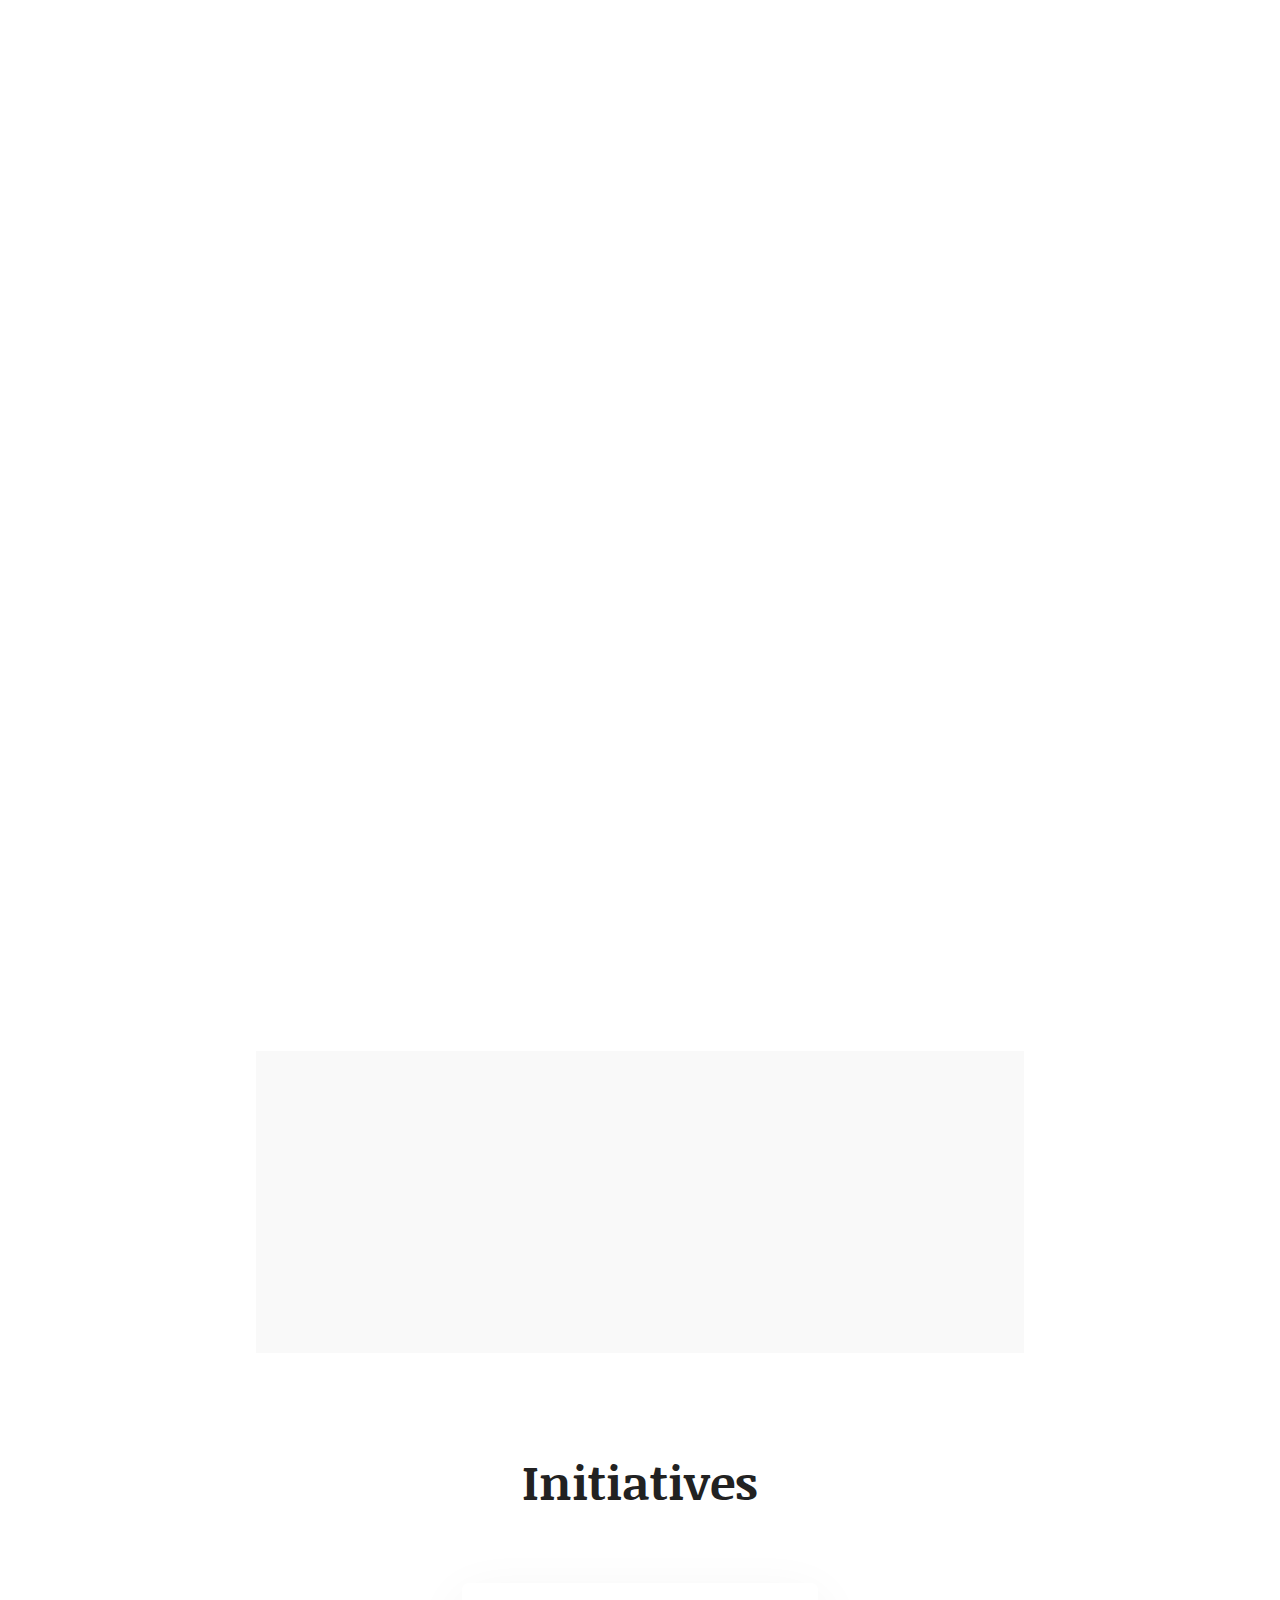
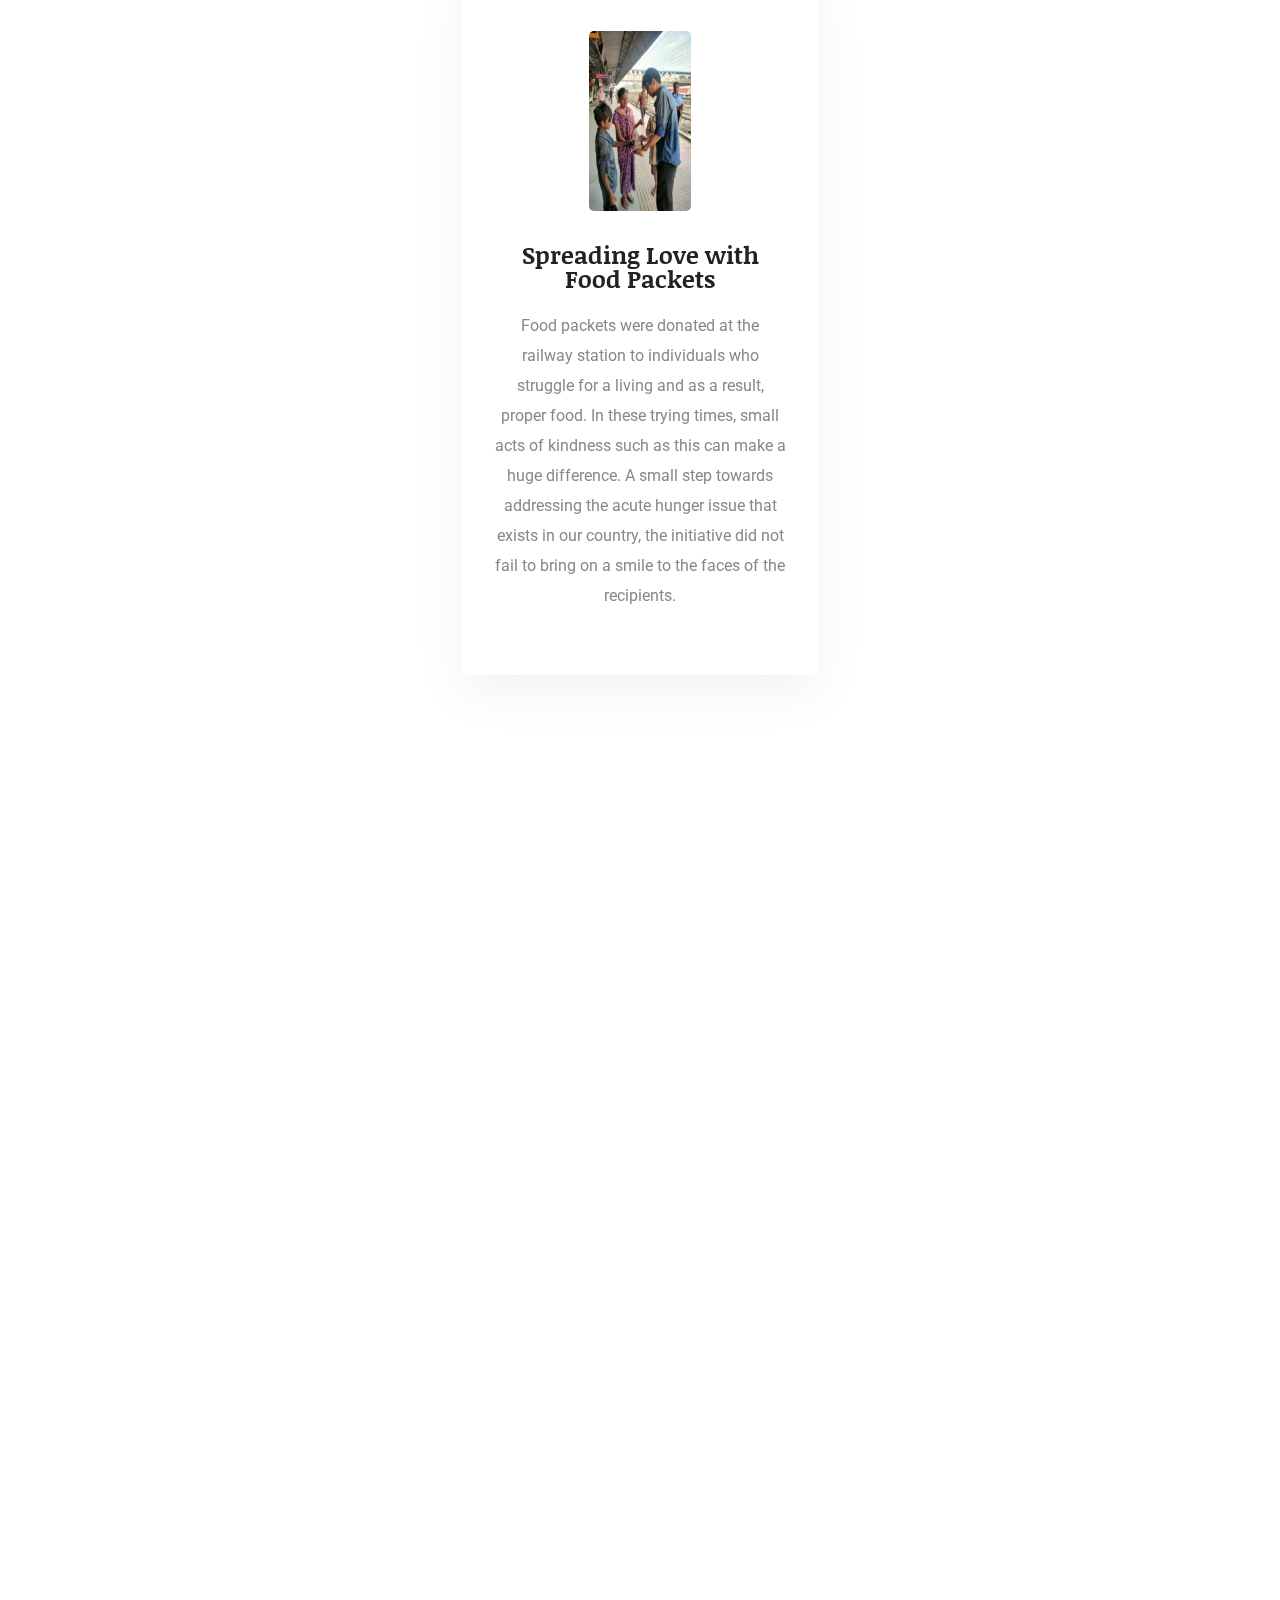
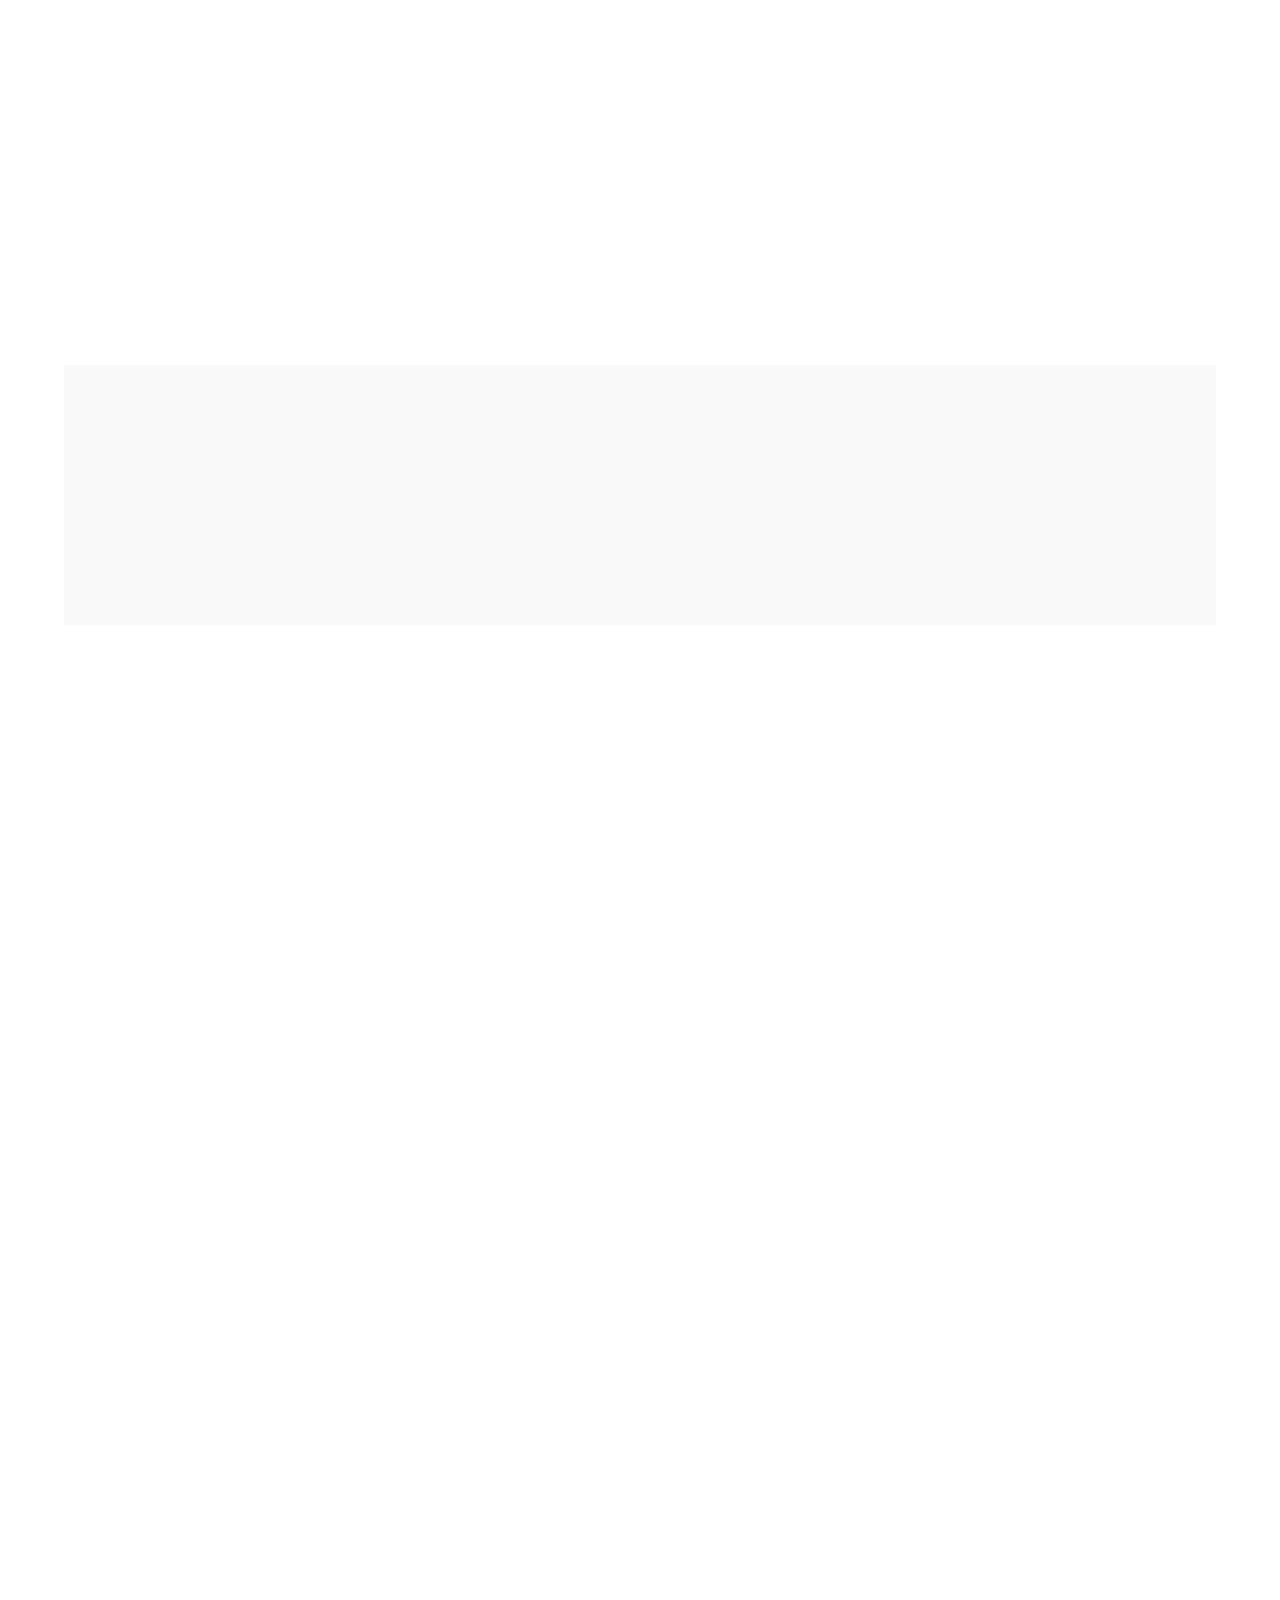
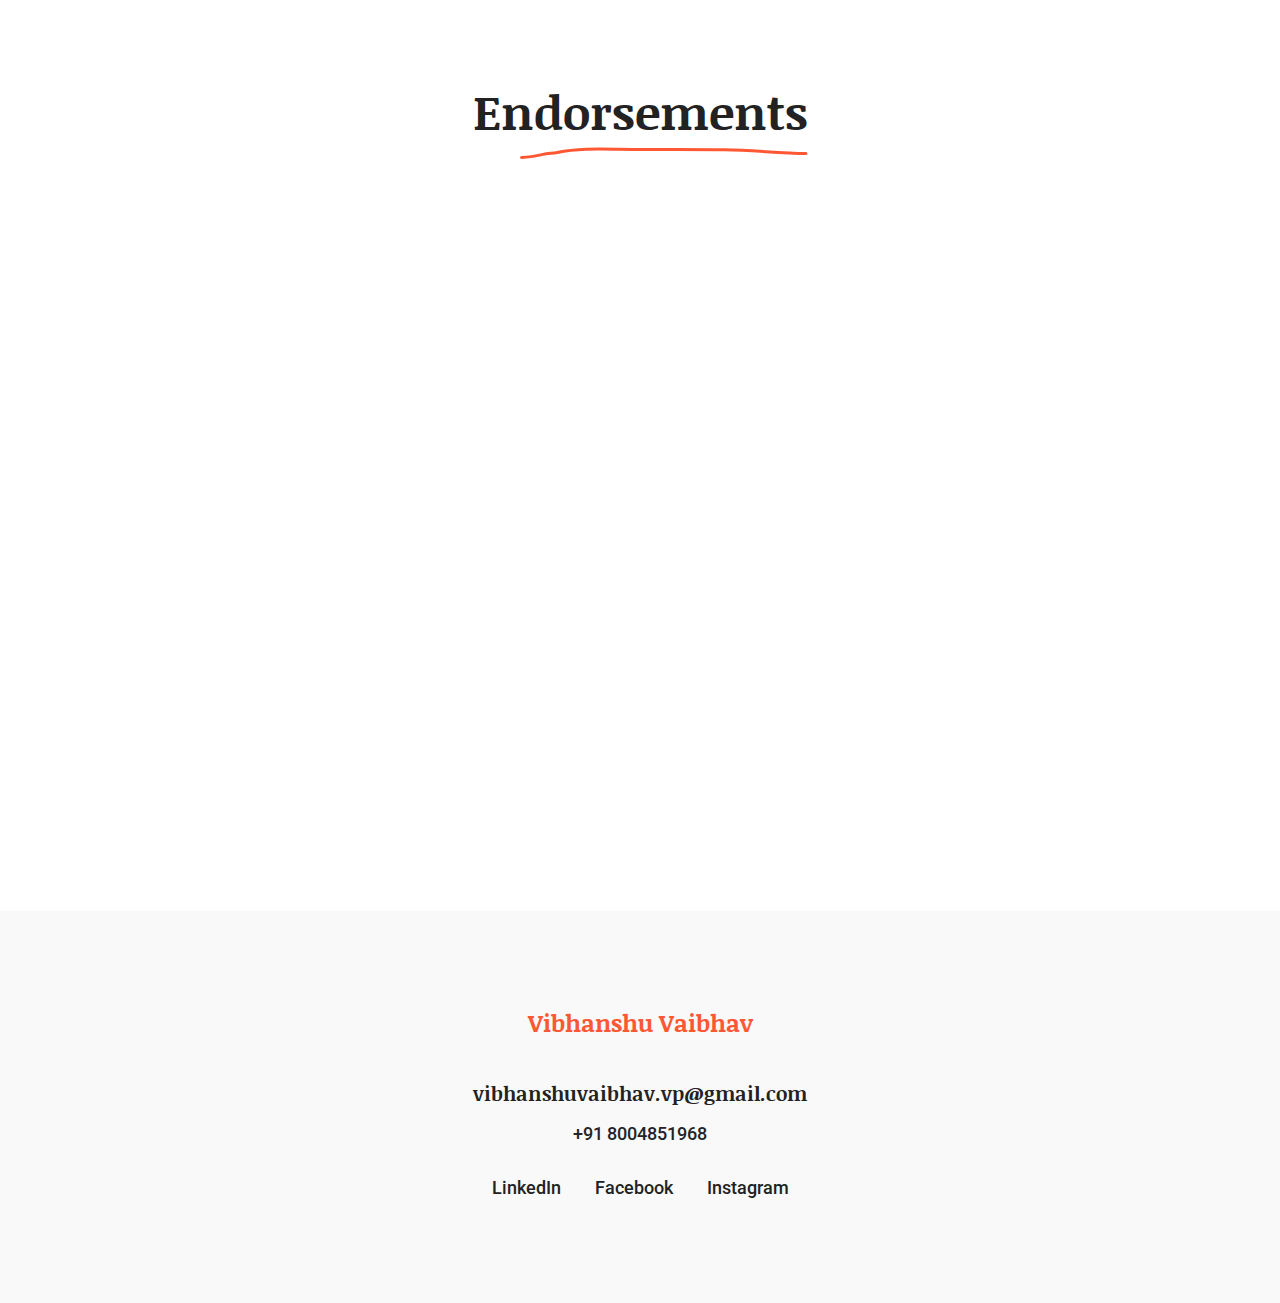
==== index.html @ 869e6a21 "Final commit" ====
<!DOCTYPE html>

<!--
 // WEBSITE: https://furioustheme.com
 // GITHUB: https://github.com/furioustheme/
-->

<html lang="en">

<head>
  <meta charset="utf-8">
  <title>Portfolio</title>

  <!-- mobile responsive meta -->
  <meta name="viewport" content="width=device-width, initial-scale=1, maximum-scale=5">

  <!-- ** Plugins Needed for the Project ** -->
  <!-- Slick -->
  <link rel="stylesheet" href="plugins/slick/slick.css">

  <!-- Fontawesome -->
  <link rel="stylesheet" href="plugins/font-awesome/fontawesome.min.css">
  <link rel="stylesheet" href="plugins/font-awesome/brands.css">
  <link rel="stylesheet" href="plugins/font-awesome/solid.css">

  <!-- aos -->
  <link rel="stylesheet" href="plugins/aos/aos.css">

  <!-- Main Stylesheet -->
  <link href="css/style.css" rel="stylesheet">

  <!--Favicon-->
  <!-- <link rel="shortcut icon" href="images/favicon.ico" type="image/x-icon">
  <link rel="icon" href="images/favicon.ico" type="image/x-icon"> -->

  <link rel="shortcut icon" href="images/VV for VP.png" type="image/x-icon">
  <link rel="shortcut icon" href="images/VV for VP.png" type="image/x-icon">



</head>

<body>

  <div class="preloader">
    <div class="dots dot1">
      <div class="dot"></div>
      <div class="dot"></div>
      <div class="dot"></div>
    </div>
  </div>
<!--================== Header Section Start ==================-->
<header class="navigation border-bottom">
  <nav class="navbar navbar-expand-lg">
    <div class="container">
      <a class="navbar-brand" href="index.html">
        <img src="./images/VV for VP.png" class="vv" />
      </a>
      <button class="navbar-toggler" type="button" data-bs-toggle="collapse" data-bs-target="#navbarSupportedContent"
        aria-controls="navbarSupportedContent" aria-expanded="false" aria-label="Toggle navigation">
        <i class="fas fa-bars"></i>
      </button>
      <div class="collapse navbar-collapse" id="navbarSupportedContent">
        <ul class="navbar-nav ms-auto mb-lg-0">
          <li class="nav-item">
            <a class="nav-link active" aria-current="page" href="index.html">Home</a>
          </li>
          <!-- <li class="nav-item">
            <a class="nav-link @@about" href="about.html">About</a>
          </li> -->
          <!-- <li class="nav-item">
            <a class="nav-link @@portfolio" href="portfolio.html">Portfolio</a>
          </li> -->
          <!-- <li class="nav-item dropdown">
            <a class="nav-link dropdown-toggle @@portfolio @@portfolio-single" href="#" id="navbarDropdown" role="button" data-bs-toggle="dropdown" aria-expanded="false">
              Portfolio
            </a>
            <ul class="dropdown-menu" aria-labelledby="navbarDropdown">
              <li><a class="dropdown-item @@portfolio" href="portfolio.html">Portfolio</a></li>
              <li><a class="dropdown-item @@portfolio-single" href="portfolio-single.html">Portfolio single</a></li>
            </ul>
          </li> -->
         
          <!-- <li class="nav-item dropdown">
            <a class="nav-link dropdown-toggle @@blog @@blog-single" href="#" id="navbarDropdown" role="button" data-bs-toggle="dropdown" aria-expanded="false">
              Blog
            </a>
            <ul class="dropdown-menu" aria-labelledby="navbarDropdown">
              <li><a class="dropdown-item @@blog" href="blog.html">blog </a></li>
              <li><a class="dropdown-item @@blog-single" href="blog-single.html">blog single</a></li>
            </ul>
          </li> -->
          <!-- <li class="nav-item">
            <a class="nav-link @@contact" href="contact.html">Contact</a>
          </li> -->
        </ul>
      </div>
    </div>
  </nav>
</header>
<!--================== Header Section End ==================-->


<!--================== Hero Area Section Start ==================-->
<section class="hero-area section">
  <div class="container">
    <div class="row text-center">
      <!-- <div class="col-lg-8 mx-auto"> -->
      <!-- <div class=" mx-auto"> -->
        <div class="col-lg-4 hero-img mx-auto mb-3 position-relative">
          <img src="images/vibhanshu_pic (2).png" alt="img">
          <!-- <span class="shape shape-1"></span>
          <span class="shape shape-2"></span>
          <span class="shape shape-3"></span>
          <span class="shape shape-4"></span> -->
        </div>
        <div class="col-lg-4 d-flex flex-column  justify-content-center">

          <p class="mb-3 fw-medium fs-4 text-primary"> I am Vibhanshu Vaibhav.</p>
          <!-- <h1 class="mb-4">Creating fast website and softwares </h1> -->
          <p class="mb-5">I am a third-year undergraduate student of the Department of Electrical Engineering at IIT Kharagpur, pursuing an Integrated M.Tech. Greatly inspired to help others and make an impact, I am in constant pursuit of discipline, perseverance, and excellence in all my endeavors.</p>
            <a href="#" class="btn btn-primary btn-lg">Know About Me</a>
          </div>
      </div>
    </div>
  </div>
  <!-- <div class="has-circle">
    <span class="circle circle-1"></span>
    <span class="circle circle-2"></span>
    <span class="circle circle-3"></span>
    <span class="circle circle-4"></span>
    <span class="circle circle-5"></span>
    <span class="circle circle-6"></span>
    <span class="circle circle-7"></span>
  </div> -->
</section>
<!--================== Hero Area Section End ==================-->

<!--================== Brand Logo Section start ==================-->
<section class="brand-logo section pt-0">
  <div class="container">
    <div class="brand-logo-slider" data-aos="fade-up" data-aos-duration="1500">
      <img class="slide" src="images/MMMLogo.png" alt="img">
      <img class="slide"  src="images/KGPlogo.png" alt="img">
      <img  class="slide" src="images/GreenLogo.png" alt="img">
      <img  class="slide" src="images/AGVlogo.png" alt="img">
      <img  class="slide" src="images/SWGlogo.png" alt="img">
      <!-- <img class="brand-logo-img img-fluid" src="images/tinder.svg" alt="img">
      <img class="brand-logo-img img-fluid" src="images/facebook.svg" alt="img">
      <img class="brand-logo-img img-fluid" src="images/tinder.svg" alt="img">
      <img class="brand-logo-img img-fluid" src="images//airbnb.svg" alt="img">
      <img class="brand-logo-img img-fluid" src="images/microsoft.svg" alt="img">
      <img class="brand-logo-img img-fluid" src="images/hubspp.svg" alt="img">
      <img class="brand-logo-img img-fluid" src="images/tinder.svg" alt="img"> -->
    </div>
  </div>
  </div>
  </div>
</section>
<!--================== Brand Logo Section End ==================-->

<!--================== Section Start ==================-->
<section class="has-bg-color">
  <div class="container">
    <div class="row  justify-content-center align-items-center">
      <div class="col-md-6">
        <div class="sloke" data-aos="fade-right" data-aos-duration="1500">
         
            न, हि, कश्चित्, क्षणम्, अपि, जातु, तिष्ठति, अकर्मकृत्,<br />
            
            कार्यते, हि, अवशः, कर्म, सर्वः, प्रकृतिजैः, गुणैः।।
        </div>
      </div>
      <div class=" col-md-6" data-aos="fade-left" data-aos-duration="1500">
        <p class="mb-0" style="font-size: 1.2rem;">The verse from the Bhagavad Gita fuels me to excel:<br />
          in which Lord Krishna says: “No one can stay idle even for a moment, for everyone is compelled to act y the qualities orn of nature.”</p>
      </div>
    </div>
  </div>
</section>
<!--================== Section End ==================-->

<!--================== Service Section Start ==================-->
<section class="services section">
  <div class="container">
    <div class="row mb-5 text-center">
      <div class="col-lg-6 col-12 mx-auto ">
        <div class="section-title mb-md-4">
          <h2>Initiatives <strong>
              <svg width="198" height="21" viewBox="0 0 198 21" fill="none" xmlns="http://www.w3.org/2000/svg">
                <path
                  d="M2 18.7327C13.8854 9.74093 29.4859 8.69377 43.6964 6.03115C65.1095 2.01897 86.6266 1.40829 108.405 2.01061C137.628 2.81881 166.558 7.3721 195.577 11.0296"
                  stroke="#FF5733" stroke-width="3" stroke-linecap="round" stroke-linejoin="round" />
              </svg>
              
            </strong></h2>
        </div>
      </div>
    </div>
    <div class="row g-4 justify-content-center">
      <div class="col-lg-4 col-md-6 card-item">
        <div class="card text-center  border-0 bg-white radius shadow px-3 py-5" data-aos="fade-right"
          data-aos-duration="1500">
          <div class="card-icon mb-3">
            <!-- <i class="fas fa-cloud "></i> -->
           <img src="./images/BringSmile.png" alt="BringSmile" class="imgInit" />
          </div>
          <div class="card-body">
            <h4 class="card-title">Bringing a Smile to Young Faces</h4>
            <p class="card-text small">As a step towards introducing technology to the younger generation, a drive was conducted to donate a laptop to the young girls of Keshiary’s Ambassador Children’s Homes. The donated laptop will not only aid students with their education but will also open doors to a world of knowledge and opportunities.</p>
            <!-- <a href="portfolio-single.html" class="text-primary card-link mb-0 small">View Details<i
                class="fas fa-arrow-right ms-2"></i></a> -->
          </div>
        </div>
      </div>
      <div class="col-lg-4 col-md-6 card-item">
        <div class="card text-center  border-0 bg-white radius shadow px-3 py-5">
          <div class="card-icon  mb-3">
            <!-- <i class="far fa-lightbulb "></i> -->
            <img src="./images/FoodInit.png"   alt="BringSmile" class="imgInit1" />
          </div>
          <div class="card-body">
            <h4 class="card-title">Spreading Love with Food Packets</h4>
            <p class="card-text small">Food packets were donated at the railway station to individuals who struggle for a living and as a result, proper food. In these trying times, small acts of kindness such as this can make a huge difference. A small step towards addressing the acute hunger issue that exists in our country, the initiative did not fail to bring on a smile to the faces of the recipients.
            </p>
            <!-- <a href="#" class="text-primary card-link mb-0 small">View Details<i
                class="fas fa-arrow-right ms-2"></i></a> -->
          </div>
        </div>
      </div>
      <div class="col-lg-4 col-md-6 card-item">
        <div class="card text-center  border-0 bg-white radius shadow px-3 py-5" data-aos="fade-left"
          data-aos-duration="1500">
          <div class="card-icon mb-3">
            <!-- <i class="fas fa-suitcase-rolling "></i> -->
            <img src="./images/MCF.png" alt="BringSmile" class="imgInit" />
          </div>
          <div class="card-body">
            <h4 class="card-title">A Refreshing Breeze of Entertainment Post-exams</h4>
            <p class="card-text small">
              As an effort to relieve the stress, an Annual Cricket Tournament was organized for the boarders of Pandit Madan Mohan Malaviya Hall o Residence. It saw the participation of 50+ teams, culminating in a nail-biting final match. The tournament not only gave students a chance to show off their cricket skills but also fostered the much-needed team spirit in the players.</p>
            <!-- <a href="#" class="text-primary card-link mb-0 small">View Details<i
                class="fas fa-arrow-right ms-2"></i></a> -->
          </div>
        </div>
      </div>
      <div class="col-lg-4 col-md-6 card-item">
        <div class="card text-center  border-0 bg-white radius shadow px-3 py-5" data-aos="fade-left"
          data-aos-duration="1500">
          <div class="card-icon mb-3">
            <!-- <i class="fas fa-suitcase-rolling "></i> -->
            <img src="./images/SWGInit.png" alt="BringSmile" class="imgInit" />
          </div>
          <div class="card-body">
            <h4 class="card-title">Ensuring the Mental Well-being of Students</h4>
            <p class="card-text small">
              With an aim to address the topic of mental health and ensure the students’ mental well-being, a successful session was conducted by experienced psychologists and counselors. Given the rising importance of mental well-being in today’s challenging world, the session proved to be a knowledgeable and impactful one.</p>
            <!-- <a href="#" class="text-primary card-link mb-0 small">View Details<i
                class="fas fa-arrow-right ms-2"></i></a> -->
          </div>
        </div>
      </div>
      <div class="col-lg-4 col-md-6 card-item">
        <div class="card text-center  border-0 bg-white radius shadow px-3 py-5" data-aos="fade-left"
          data-aos-duration="1500">
          <div class="card-icon mb-3">
            <!-- <i class="fas fa-suitcase-rolling "></i> -->
            <img src="./images/InternInit.png" alt="BringSmile" class="imgInit" />
          </div>
          <div class="card-body">
            <h4 class="card-title">Roadmap Session on Cracking Internships</h4>
            <p class="card-text small">
              A Fundae Session was conducted for the freshers and sophomores on how to ace CDC Internships and Placements in the profiles of SDE and Data. Three distinguished seniors, who have set benchmarks by getting placed in big companies such as Mastercard and Hotstar, addressed the session. Besides being a most-informative session, it also served the purpose of strengthening the senior-junior relationships.</p>
            <!-- <a href="#" class="text-primary card-link mb-0 small">View Details<i
                class="fas fa-arrow-right ms-2"></i></a> -->
          </div>
        </div>
      </div>
      <div class="col-lg-4 col-md-6 card-item">
        <div class="card text-center  border-0 bg-white radius shadow px-3 py-5" data-aos="fade-left"
          data-aos-duration="1500">
          <div class="card-icon mb-3">
            <!-- <i class="fas fa-suitcase-rolling "></i> -->
            <img src="./images/CPInit.png" alt="BringSmile" class="imgInit" />
          </div>
          <div class="card-body">
            <h4 class="card-title">Mastering Crucial Skills for a Dream Job</h4>
            <p class="card-text small">
              Competitive Programming has become the need of the hour for great internships and job opportunities. A session was conducted to throw some light on how to begin mastering this important skill. As an important step towards upholding the technological advancement that KGP strives for, the session did not fail to address each and every doubt that the students had.</p>
            <!-- <a href="#" class="text-primary card-link mb-0 small">View Details<i
                class="fas fa-arrow-right ms-2"></i></a> -->
          </div>
        </div>
      </div>
      <div class="col-lg-4 col-md-6 card-item">
        <div class="card text-center  border-0 bg-white radius shadow px-3 py-5" data-aos="fade-left"
          data-aos-duration="1500">
          <div class="card-icon mb-3">
            <!-- <i class="fas fa-suitcase-rolling "></i> -->
            <img src="./images/PlatInit.png" alt="BringSmile" class="imgInit" />
          </div>
          <div class="card-body">
            <h4 class="card-title">An Insightful Platform on Professional Development</h4>
            <p class="card-text small">
              To ensure a bright future for all the students, a new platform named ‘Udyog’ was launched which made it easier for the freshers and sophomores to approach any senior of their choice in a particular field to receive much-needed guidance on professional development and becoming job-ready.</p>
            <!-- <a href="#" class="text-primary card-link mb-0 small">View Details<i
                class="fas fa-arrow-right ms-2"></i></a> -->
          </div>
        </div>
      </div>
    </div>
  </div>
</section>
<!--================== Service Section End ==================-->

<!--================== Experience Section Start ==================-->
<section class="experience section">
  <div class="container">
    <div class="row justify-content-between " data-aos="fade-up" data-aos-duration="1000">
      <div class="col-lg-5">
        <div class="section-title mb-5">
          <h2 style="padding-left: 160px;"> Proposals <strong>
              <svg width="243" height="19" viewBox="0 0 243 19" fill="none" xmlns="http://www.w3.org/2000/svg">
                <path
                  d="M2.21709 14.5397C22.6251 11.094 43.5278 9.994 63.9195 6.62078C83.198 3.43169 103.311 4.48586 122.822 4.14529C147.108 3.72138 171.148 2.75291 195.34 5.24786C205.654 6.31158 217.3 7.49114 227.395 9.95137C230.185 10.6315 240.184 10.4221 241.39 12.7333"
                  stroke="#FF5733" stroke-width="3" stroke-linecap="round" stroke-linejoin="round" />
              </svg>
            </strong> </h2>
        </div>

        <!-- <p>Lorem ipsum dolor sit amet, conse asdsd ctetur adipiscing elit. Malesa est
        sagittis et nualla leo ut nulla
        aliquam. Nisi, fermetum suspend vene ntis enim vel sussrf bedspend</p>  -->
        <div class="d-sm-flex justify-content-center mb-5 mb-lg-0 border-top pt-4 mt-4">

          <!-- <div class="bg-primary me-sm-4 p-3 mb-4 mb-md-0">
          <span class="text-primary h2">287+</span>
          <p class="small">Lorem ipsum dolor sit amet, consesd </p>
        </div> -->

          <div class="bg-primary me-sm-4 p-3 mb-4 mb-md-0">
            <!-- <span class="text-primary h2">12 years</span>
          <p class="small">Lorem ipsum dolor siswsst amet, codvsd nssde esd </p> -->
          </div>


        </div>
      </div>
      <div class="col-lg-6">
        <div class="mb-5">
          <!-- <p class="text-secondery fw-normal mb-3 h4" style="font-size: 35px; color: black;"> <b> Proposals  </b></p> -->
          <a href="prop1.html">
            <h3 class="mb-3 pb-3 border-bottom" style="font-size: 18px;">Empowering PG/RS students for a thriving
              campus life at IIT
              Kharagpur</h3>
          </a>
          <div class="d-md-flex justify-content-between">
            <!-- <p class="fw-normal">Dec 2018 - Sep 2019</p>
          <p class=" fw-normal">Thornridge Cir. Shiloh, Hawaii</p> -->
            <p class="fw-normal "> Establishing standardised processes for academic and financial
              needs, and programs to prepare for career events. </p>
          </div>
        </div>
        <div class="mb-5">
          <!-- <p class="text-secondery fw-normal mb-3 h4">Lead User experience Designer</p> -->
          <a href="prop2.html">
            <h3 class="mb-3 pb-3 border-bottom" style="font-size: 18px;"> Women in Entrepreneurship and Leadership
            </h3>
            <div class="d-md-flex justify-content-between">
          </a>
          <!-- <p class="fw-normal">Dec 2018 - Sep 2019</p>
          <p class=" fw-normal">Washington. Manchester, Kentucky</p> -->
          <p class="fw-normal "> Encouraging
            female population in the campus to start new entrepreneurial ventures and take
            up leadership positions. </p>


        </div>
      </div>
      <div class="mb-5">
        <!-- <p class="text-secondery fw-normal h4 mb-3">user Experience Designer</p> -->
        <a href="prop3.html">
          <h3 class="mb-3 pb-3 border-bottom" style="font-size: 18px;">Undergraduate Research Advancement Program
            (URAP)
          </h3>
        </a>
        <div class="d-sm-flex justify-content-between">
          <!-- <p class="fw-normal">Dec 2018 - Sep 2019</p>
          <p class=" fw-normal">Thoridge. Syracuse, Connecticut</p> -->
          <p class="fw-normal "> Introducing a structured program for students across the nation to take up
            projects under professors at IIT Kharagpur. </p>

        </div>
      </div>

      <div class="mb-5">
        <a href="prop4.html">
          <!-- <p class="text-secondery fw-normal mb-3 h4">Lead User experience Designer</p> -->
          <h3 class="mb-3 pb-3 border-bottom" style="font-size: 18px;"> Community Wellbeing at IIT Kharagpur </h3>
        </a>
        <div class="d-md-flex justify-content-between">
          <!-- <p class="fw-normal">Dec 2018 - Sep 2019</p>
          <p class=" fw-normal">Washington. Manchester, Kentucky</p> -->
          <p class="fw-normal "> Taking steps towards
            making the campus a safer and more inclusive place to stay. </p>

        </div>
      </div>

    </div>
  </div>

  </div>
</section>

<!--================== Experience Section End ==================-->

<!--================== Testimonial Section Start ==================-->
<section class="testimonial section pt-0">
  <div class="container">
    <div class="row mb-3  text-center">
      <div class="col-lg-6 col-12 mx-auto ">
        <div class="section-title mb-md-5">
          <h2> <strong>Endorsements
              <svg width="288" height="20" viewBox="0 0 288 20" fill="none" xmlns="http://www.w3.org/2000/svg">
                <path
                  d="M1.5542 13.3865C8.73165 13.3396 16.0446 12.002 22.9875 10.3399C27.8345 9.17953 32.4949 9.48038 37.3191 8.46843C57.1014 4.31885 77.8606 4.85593 97.98 5.19219C133.674 5.78877 169.523 5.16219 205.291 5.76C232.293 6.2113 259.037 9.10976 285.99 9.56025"
                  stroke="#FF5733" stroke-width="3" stroke-linecap="round" stroke-linejoin="round" />
              </svg>
            </strong></h2>
        </div>
      </div>
    </div>
    <div class="row align-items-center justify-content-center bg-primary" data-aos="fade-up"
      data-aos-duration="2000">
      <div class="col-md-7 order-1 order-md-0">
        <div class="testimonial-left-slider">
          <div class="testimonial-left-slider-item">
            <svg class="quotation" width="60" height="61" viewBox="0 0 60 61" fill="none"
              xmlns="http://www.w3.org/2000/svg">
              <path
                d="M24.1044 14.1903C25.6048 13.561 26.2341 11.7702 25.5564 10.3181L23.1847 5.33265C22.5071 3.92946 20.8614 3.29975 19.4093 3.92946C15.2951 5.67195 11.7618 7.94686 8.95443 10.7058C5.51786 13.9483 3.19455 17.6752 1.93609 21.7894C0.677632 25.9525 0 31.6151 0 38.827V53.6866C0 55.2838 1.30686 56.5907 2.90414 56.5907H21.9262C23.5235 56.5907 24.8304 55.2838 24.8304 53.6866V34.6644C24.8304 33.0667 23.5235 31.7603 21.9262 31.7603H12.8266C12.9234 26.8712 14.0851 22.9511 16.2148 19.9981C17.9573 17.6273 20.571 15.6912 24.1044 14.1903Z"
                fill="#DBDBDB" />
              <path
                d="M58.2764 14.1903C59.7769 13.5611 60.4056 11.7702 59.7285 10.3181L57.3568 5.38159C56.6791 3.97792 55.0335 3.34869 53.5814 3.97792C49.5156 5.72041 46.0301 7.99532 43.1749 10.7058C39.7378 13.9972 37.3666 17.7242 36.1077 21.8384C34.8492 25.9037 34.2205 31.5672 34.2205 38.8276V53.6871C34.2205 55.2844 35.5273 56.5913 37.1246 56.5913H56.1467C57.744 56.5913 59.0509 55.2844 59.0509 53.6871V34.665C59.0509 33.0672 57.744 31.7609 56.1467 31.7609H46.9987C47.0955 26.8717 48.2576 22.9516 50.3868 19.9986C52.1293 17.6274 54.743 15.6913 58.2764 14.1903Z"
                fill="#DBDBDB" />
            </svg>
            <div class="ms-lg-5 ms-md-4  mb-3">
              <div class="ms-md-4">
                <p>I had the pleasure of working with Vibhanshu in the InterIIT Tech Meet 11.0. Vibhanshu came across as a very hard-working individual who never refused to any challenge. He made his thoughts known if there were scopes of improvement, and this quality I think would be extremely crucial for anyone who aspires to become the VP of TSG, IIT KGP. Having observed him throughout the year in MMM, I see tremendous growth potential in him and would cordially recommend him to keep aiming higher and developing on both his soft skills and hard skills. I'm proud to stand beside him to support his candidature and wish him nothing but the best.
                </p>
              </div>
              <div class="d-flex ms-md-4   align-items-center justify-content-md-start justify-content-center">
                <!-- <img class="img" src="images/Ashish.jpg" alt="img"> -->
                <div class="text ms-3">
                  <h5 class="mt-4 mb-1">Ashish Gokarnkar</h5>
                  <p>InterIIT Tech Meet 11.0 Contingent Captain</p>
                </div>
              </div>
            </div>
          </div>
          <div class="testimonial-left-slider-item">
            <svg class="quotation" width="60" height="61" viewBox="0 0 60 61" fill="none"
              xmlns="http://www.w3.org/2000/svg">
              <path
                d="M24.1044 14.1903C25.6048 13.561 26.2341 11.7702 25.5564 10.3181L23.1847 5.33265C22.5071 3.92946 20.8614 3.29975 19.4093 3.92946C15.2951 5.67195 11.7618 7.94686 8.95443 10.7058C5.51786 13.9483 3.19455 17.6752 1.93609 21.7894C0.677632 25.9525 0 31.6151 0 38.827V53.6866C0 55.2838 1.30686 56.5907 2.90414 56.5907H21.9262C23.5235 56.5907 24.8304 55.2838 24.8304 53.6866V34.6644C24.8304 33.0667 23.5235 31.7603 21.9262 31.7603H12.8266C12.9234 26.8712 14.0851 22.9511 16.2148 19.9981C17.9573 17.6273 20.571 15.6912 24.1044 14.1903Z"
                fill="#DBDBDB" />
              <path
                d="M58.2764 14.1903C59.7769 13.5611 60.4056 11.7702 59.7285 10.3181L57.3568 5.38159C56.6791 3.97792 55.0335 3.34869 53.5814 3.97792C49.5156 5.72041 46.0301 7.99532 43.1749 10.7058C39.7378 13.9972 37.3666 17.7242 36.1077 21.8384C34.8492 25.9037 34.2205 31.5672 34.2205 38.8276V53.6871C34.2205 55.2844 35.5273 56.5913 37.1246 56.5913H56.1467C57.744 56.5913 59.0509 55.2844 59.0509 53.6871V34.665C59.0509 33.0672 57.744 31.7609 56.1467 31.7609H46.9987C47.0955 26.8717 48.2576 22.9516 50.3868 19.9986C52.1293 17.6274 54.743 15.6913 58.2764 14.1903Z"
                fill="#DBDBDB" />
            </svg>
            <div class="ms-lg-5 ms-md-4 mb-3">
              <div class="ms-md-4">
                <p>I have seen Vibhanshu work since 2 years now, and commend his outstanding dedication and commitment to work. He consistently takes ownership of his work and delivers excellent results. Vibhanshu's ability to stay calm in tough situations and find optimal solutions to complex problems makes him a reliable leader in my perception. It's been a pleasure working with him, and support his Vice-President candidature.</p>
              </div>
              <div
                class="d-flex ms-md-4 mb-4 mb-md-0 align-items-center justify-content-md-start justify-content-center">
                <!-- <img class="img" src="images/piyush.jpg" alt="img"> -->
                <div class="text ms-3">
                  <h5 class="mt-4 mb-1">Piyush Dhamane</h5>
                  <p>Former General Secretary Technology, MMM Hall of Residence</p>
                </div>
              </div>
            </div>
          </div>
          <div class="testimonial-left-slider-item">
            <svg class="quotation" width="60" height="61" viewBox="0 0 60 61" fill="none"
              xmlns="http://www.w3.org/2000/svg">
              <path
                d="M24.1044 14.1903C25.6048 13.561 26.2341 11.7702 25.5564 10.3181L23.1847 5.33265C22.5071 3.92946 20.8614 3.29975 19.4093 3.92946C15.2951 5.67195 11.7618 7.94686 8.95443 10.7058C5.51786 13.9483 3.19455 17.6752 1.93609 21.7894C0.677632 25.9525 0 31.6151 0 38.827V53.6866C0 55.2838 1.30686 56.5907 2.90414 56.5907H21.9262C23.5235 56.5907 24.8304 55.2838 24.8304 53.6866V34.6644C24.8304 33.0667 23.5235 31.7603 21.9262 31.7603H12.8266C12.9234 26.8712 14.0851 22.9511 16.2148 19.9981C17.9573 17.6273 20.571 15.6912 24.1044 14.1903Z"
                fill="#DBDBDB" />
              <path
                d="M58.2764 14.1903C59.7769 13.5611 60.4056 11.7702 59.7285 10.3181L57.3568 5.38159C56.6791 3.97792 55.0335 3.34869 53.5814 3.97792C49.5156 5.72041 46.0301 7.99532 43.1749 10.7058C39.7378 13.9972 37.3666 17.7242 36.1077 21.8384C34.8492 25.9037 34.2205 31.5672 34.2205 38.8276V53.6871C34.2205 55.2844 35.5273 56.5913 37.1246 56.5913H56.1467C57.744 56.5913 59.0509 55.2844 59.0509 53.6871V34.665C59.0509 33.0672 57.744 31.7609 56.1467 31.7609H46.9987C47.0955 26.8717 48.2576 22.9516 50.3868 19.9986C52.1293 17.6274 54.743 15.6913 58.2764 14.1903Z"
                fill="#DBDBDB" />
            </svg>
            <div class="ms-lg-5 ms-md-4 mb-3">
              <div class="ms-md-4">
                <p>I have known him since the start of his tenure as General Secretary Technology. He has a passion to serve the hall. He has shown his dedication to the post throughout his tenure and this quality of his is what, in my opinion, makes him a great leader. Be it the hall website, Innovation Room or Illumination, he constantly sought advice from seniors, and this consistency of his propelled him to achieve his goal.</p>
              </div>
              <div
                class="d-flex ms-md-4 mb-4 mb-md-0 align-items-center justify-content-md-start justify-content-center">
                <!-- <img class="img" src="images/tstimonial-left-img.png" alt="img"> -->
                <div class="text ms-3">
                  <h5 class="mt-4 mb-1">Bhargav Priyadarshi</h5>
                  <p>Fifth Year Undergraduate</p>
                </div>
              </div>
            </div>
          </div>
          <div class="testimonial-left-slider-item">
            <svg class="quotation" width="60" height="61" viewBox="0 0 60 61" fill="none"
              xmlns="http://www.w3.org/2000/svg">
              <path
                d="M24.1044 14.1903C25.6048 13.561 26.2341 11.7702 25.5564 10.3181L23.1847 5.33265C22.5071 3.92946 20.8614 3.29975 19.4093 3.92946C15.2951 5.67195 11.7618 7.94686 8.95443 10.7058C5.51786 13.9483 3.19455 17.6752 1.93609 21.7894C0.677632 25.9525 0 31.6151 0 38.827V53.6866C0 55.2838 1.30686 56.5907 2.90414 56.5907H21.9262C23.5235 56.5907 24.8304 55.2838 24.8304 53.6866V34.6644C24.8304 33.0667 23.5235 31.7603 21.9262 31.7603H12.8266C12.9234 26.8712 14.0851 22.9511 16.2148 19.9981C17.9573 17.6273 20.571 15.6912 24.1044 14.1903Z"
                fill="#DBDBDB" />
              <path
                d="M58.2764 14.1903C59.7769 13.5611 60.4056 11.7702 59.7285 10.3181L57.3568 5.38159C56.6791 3.97792 55.0335 3.34869 53.5814 3.97792C49.5156 5.72041 46.0301 7.99532 43.1749 10.7058C39.7378 13.9972 37.3666 17.7242 36.1077 21.8384C34.8492 25.9037 34.2205 31.5672 34.2205 38.8276V53.6871C34.2205 55.2844 35.5273 56.5913 37.1246 56.5913H56.1467C57.744 56.5913 59.0509 55.2844 59.0509 53.6871V34.665C59.0509 33.0672 57.744 31.7609 56.1467 31.7609H46.9987C47.0955 26.8717 48.2576 22.9516 50.3868 19.9986C52.1293 17.6274 54.743 15.6913 58.2764 14.1903Z"
                fill="#DBDBDB" />
            </svg>
            <div class="ms-lg-5 ms-md-4 mb-3">
              <div class="ms-md-4">
                <p>Time and again, I have seen him stand firmly against issues concerned with students of the hall. He has shown his hard-working nature while turning his proposal for the Hall Innovation Room into a reality. He has a critical and constructive approach toward problems. He is a very approachable person, and always works with and takes care of his comrades. I particularly commend his efforts in making the hall website, during which he 
                  constantly worked with the hall authorities to its completion.
                  </p>
              </div>
              <div
                class="d-flex ms-md-4 mb-4 mb-md-0 align-items-center justify-content-md-start justify-content-center">
                <!-- <img class="img" src="images/tstimonial-left-img.png" alt="img"> -->
                <div class="text ms-3">
                  <h5 class="mt-4 mb-1">Kishan Pandey</h5>
                  <p>Hall President, MMM Hall of Residence</p>
                </div>
              </div>
            </div>
          </div>

        </div>
      </div>
      <div class="col-md-5 col-xl-4 order-0 order-md-1">
        <div class="testimonial-right-slider mb-md-0 mb-5">
          <img class="img img-fluid" src="images/Ashish.jpg" alt="img">
          <img class="img img-fluid" src="images/piyush.jpg" alt="img">
          <img class="img img-fluid" src="images/Bhargav.jpg" alt="img">
          <img class="img img-fluid" src="images/Kishan.jpg" alt="img">
        </div>
      </div>
    </div>

  </div>
  </div>
</section>
<!--================== Testimonial Section End ==================-->

<!--================== Project Section Start ==================-->
<!-- <section class="projects section pt-0">
  <div class="container">
    <div class="row mb-5 text-center">
      <div class="col-lg-6 col-12 mx-auto ">
        <div class="section-title mb-md-4">
          <h2>My <strong>
              Selected
              <svg class="" width="198" height="21" viewBox="0 0 198 21" fill="none" xmlns="http://www.w3.org/2000/svg">
                <path
                  d="M2 18.7327C13.8854 9.74093 29.4859 8.69377 43.6964 6.03115C65.1095 2.01897 86.6266 1.40829 108.405 2.01061C137.628 2.81881 166.558 7.3721 195.577 11.0296"
                  stroke="#FF5733" stroke-width="3" stroke-linecap="round" stroke-linejoin="round" />
              </svg>
            </strong> projects

          </h2>
        </div>
      </div>
    </div>
    <div class="row g-4 g-md-5 ">
      <div class="col-md-6 image-item">
        <div class="card rounded-0 border-0" data-aos="fade-up" data-aos-duration="1500">
          <img class="img-fluid" src="images/project-img.png" alt="img">
          <div class="card-img-overlay">
            <div class="card-body">
              <a href="portfolio-single.html" class="h4 text-white"> Drinking from the sea of knowledge</a>
              <ul class="meta-list list-unstyled d-flex">
                <li class="list-inline-item text-white fw-normal">Digital</li>
                <li class="list-inline-item text-white fw-normal">Exhibition</li>
              </ul>
            </div>
          </div>
        </div>
      </div>
      <div class="col-md-6 image-item">
        <div class="card rounded-0 border-0" data-aos="fade-up" data-aos-duration="1500">
          <img class="img-fluid" src="images/project-img-one.png" alt="img">
          <div class="card-img-overlay">
            <div class="card-body">
              <a href="portfolio-single.html" class="h4 text-white ">A Feast Of A Time-Honored History</a>
              <ul class="meta-list list-unstyled d-flex">
                <li class="list-inline-item text-white fw-normal">Digital</li>
                <li class="list-inline-item text-white fw-normal">Branding</li>
              </ul>
            </div>
          </div>

        </div>
      </div>
      <div class="col-md-6 image-item">
        <div class="card rounded-0 border-0" data-aos="fade-up" data-aos-duration="2000">
          <img class="img-fluid" src="images/project-img-two.png" alt="img">
          <div class="card-img-overlay">
            <div class="card-body">
              <a href="portfolio-single.html" class="h4 text-white ">Google Play ACG Interactive Game</a>
              <ul class="meta-list list-unstyled d-flex">
                <li class="list-inline-item text-white fw-normal">Digital</li>
                <li class="list-inline-item text-white fw-normal">Events</li>
              </ul>
            </div>
          </div>

        </div>
      </div>
      <div class="col-md-6 image-item">
        <div class="card rounded-0 border-0" data-aos="fade-up" data-aos-duration="2000">
          <img class="img-fluid" src="images/project-img-three.png" alt="img">
          <div class="card-img-overlay">
            <div class="card-body">
              <a href="portfolio-single.html" class="h4 text-white ">Monopoly Dreams Hong Kong</a>
              <ul class="meta-list list-unstyled d-flex">
                <li class="list-inline-item text-white fw-normal">Digital</li>
                <li class="list-inline-item text-white fw-normal">Marketing</li>
              </ul>
            </div>
          </div>

        </div>
      </div>
      <div class="col-12 mx-auto text-center">
        <a href="portfolio.html" class="btn btn-outline-primary text-capitailize fw-medium py-2">view all</a>
      </div>
    </div>
  </div>
  </div>
</section> -->
<!--================== Project Section End ==================-->


<div class="backtotop">
  <i class="fas fa-angle-up"></i>
</div>
<!--================== Footer Section Start ==================-->
<footer>
  <div class="footer-top section">
    <div class="container">
      <div class="row">
        <div class="col-lg-6 mx-auto text-center">
          <h2 class="text-primary h4 fw-bold mb-md-5 mb-3">Vibhanshu Vaibhav</h2>
          <!-- <p class="mb-2">Thornridge Cir. Shiloh, Hawaii 81063</p> -->
          <a href="" class="mb-3 h6 text-tertiary d-block">vibhanshuvaibhav.vp@gmail.com</a>
          <a class="mb-lg-4 mb-3 d-inline-block text-dark" href="">+91 8004851968</a>
          <ul class="list-inline">
            <li class="list-inline-item"><a href="https://www.linkedin.com/in/vibhanshu2803">LinkedIn</a></li>
            <li class="list-inline-item"><a href="https://www.facebook.com/vibhanshu.vaibhav.528?mibextid=ZbWKwL">Facebook</a></li>
            <li class="list-inline-item"><a href="https://instagram.com/_vibhanshu_vaibhav?igshid=YmMyMTA2M2Y=">Instagram</a></li>
          </ul>
        </div>
      </div>
    </div>
  </div>
  <!-- <div class="footer-bottom text-center py-md-5 py-4 mb-0 border-top">
    <div class="container">
      <div class="row">
        <div class="col-12">
          <p class="mb-0">Designed And Developed by <a rel="nofollow" href="https://furioustheme.com/ " target="blank">Furioustheme
          </a>
          </p>
        </div>
      </div>
    </div>
  </div> -->
</footer>
<!--================== Footer Section End ==================-->
<!-- jQuery -->
<script src="plugins/jquery/jquery.min.js"></script>
<!-- Bootstrap JS -->
<script src="plugins/bootstrap/bootstrap.bundle.min.js"></script>
<!-- slick-slider-->
<script src="plugins/slick/slick.min.js"></script>
<!-- aos -->
<script src="plugins/aos/aos.js"></script>
<!-- isotope -->
<script src="plugins/shuffle/shuffle.js"></script>
<!-- Main Script -->
<script src="js/script.js"></script>

</body>

</html>
---- plugins/font-awesome/brands.css ----
@font-face {
  font-family: "Font Awesome 5 Brands";
  font-style: normal;
  font-weight: 400;
  font-display: block;
  src: url(https://cdnjs.cloudflare.com/ajax/libs/font-awesome/5.15.3/webfonts/fa-brands-400.eot);
  src: url(https://cdnjs.cloudflare.com/ajax/libs/font-awesome/5.15.3/webfonts/fa-brands-400.eot?#iefix) format("embedded-opentype"), url(https://cdnjs.cloudflare.com/ajax/libs/font-awesome/5.15.3/webfonts/fa-brands-400.woff2) format("woff2"), url(https://cdnjs.cloudflare.com/ajax/libs/font-awesome/5.15.3/webfonts/fa-brands-400.woff) format("woff"), url(https://cdnjs.cloudflare.com/ajax/libs/font-awesome/5.15.3/webfonts/fa-brands-400.ttf) format("truetype"), url(https://cdnjs.cloudflare.com/ajax/libs/font-awesome/5.15.3/webfonts/fa-brands-400.svg#fontawesome) format("svg")
}

.fab {
  font-family: "Font Awesome 5 Brands";
  font-weight: 400
}
---- plugins/font-awesome/solid.css ----
@font-face {
  font-family: "Font Awesome 5 Free";
  font-style: normal;
  font-weight: 900;
  font-display: block;
  src: url(https://cdnjs.cloudflare.com/ajax/libs/font-awesome/5.15.3/webfonts/fa-solid-900.eot);
  src: url(https://cdnjs.cloudflare.com/ajax/libs/font-awesome/5.15.3/webfonts/fa-solid-900.eot?#iefix) format("embedded-opentype"), url(https://cdnjs.cloudflare.com/ajax/libs/font-awesome/5.15.3/webfonts/fa-solid-900.woff2) format("woff2"), url(https://cdnjs.cloudflare.com/ajax/libs/font-awesome/5.15.3/webfonts/fa-solid-900.woff) format("woff"), url(https://cdnjs.cloudflare.com/ajax/libs/font-awesome/5.15.3/webfonts/fa-solid-900.ttf) format("truetype"), url(https://cdnjs.cloudflare.com/ajax/libs/font-awesome/5.15.3/webfonts/fa-solid-900.svg#fontawesome) format("svg")
}

.fa,
.fas {
  font-family: "Font Awesome 5 Free";
  font-weight: 900
}
---- css/style.css ----
/**
 * WEBSITE: https://furioustheme.com
 * GITHUB: https://github.com/furioustheme/
 */

@charset "UTF-8";
/*!
 * Bootstrap v5.0.2 (https://getbootstrap.com/)
 * Copyright 2011-2021 The Bootstrap Authors
 * Copyright 2011-2021 Twitter, Inc.
 * Licensed under MIT (https://github.com/twbs/bootstrap/blob/main/LICENSE)
 */
@import url("https://fonts.googleapis.com/css2?family=Noticia+Text:ital,wght@0,400;0,700;1,400;1,700&display=swap");
@import url("https://fonts.googleapis.com/css2?family=Noticia+Text:ital,wght@0,400;0,700;1,400;1,700&family=Roboto:wght@100;300;400;500;700;900&display=swap");
:root {
  --bs-blue: #0d6efd;
  --bs-indigo: #6610f2;
  --bs-purple: #6f42c1;
  --bs-pink: #d63384;
  --bs-red: #dc3545;
  --bs-orange: #fd7e14;
  --bs-yellow: #ffc107;
  --bs-green: #198754;
  --bs-teal: #20c997;
  --bs-cyan: #0dcaf0;
  --bs-white: #fff;
  --bs-gray: #6c757d;
  --bs-gray-dark: #343a40;
  --bs-primary: #0d6efd;
  --bs-secondary: #6c757d;
  --bs-success: #198754;
  --bs-info: #0dcaf0;
  --bs-warning: #ffc107;
  --bs-danger: #dc3545;
  --bs-light: #f8f9fa;
  --bs-dark: #212529;
  --bs-font-sans-serif: system-ui, -apple-system, "Segoe UI", Roboto,
    "Helvetica Neue", Arial, "Noto Sans", "Liberation Sans", sans-serif,
    "Apple Color Emoji", "Segoe UI Emoji", "Segoe UI Symbol", "Noto Color Emoji";
  --bs-font-monospace: SFMono-Regular, Menlo, Monaco, Consolas,
    "Liberation Mono", "Courier New", monospace;
  --bs-gradient: linear-gradient(
    180deg,
    rgba(255, 255, 255, 0.15),
    rgba(255, 255, 255, 0)
  );
}

*,
*::before,
*::after {
  box-sizing: border-box;
}

@media (prefers-reduced-motion: no-preference) {
  :root {
    scroll-behavior: smooth;
  }
}

body {
  margin: 0;
  font-family: var(--bs-font-sans-serif);
  font-size: 1rem;
  font-weight: 400;
  line-height: 1.5;
  color: #212529;
  background-color: #fff;
  -webkit-text-size-adjust: 100%;
  -webkit-tap-highlight-color: rgba(0, 0, 0, 0);
}

hr {
  margin: 1rem 0;
  color: inherit;
  background-color: currentColor;
  border: 0;
  opacity: 0.25;
}

hr:not([size]) {
  height: 1px;
}

h6,
.h6,
h5,
.h5,
h4,
.h4,
h3,
.h3,
h2,
.h2,
h1,
.h1 {
  margin-top: 0;
  margin-bottom: 0.5rem;
  font-weight: 500;
  line-height: 1.2;
}

h1,
.h1 {
  font-size: calc(1.375rem + 1.5vw);
}
@media (min-width: 1200px) {
  h1,
  .h1 {
    font-size: 2.5rem;
  }
}

h2,
.h2 {
  font-size: calc(1.325rem + 0.9vw);
}
@media (min-width: 1200px) {
  h2,
  .h2 {
    font-size: 2rem;
  }
}

h3,
.h3 {
  font-size: calc(1.3rem + 0.6vw);
}
@media (min-width: 1200px) {
  h3,
  .h3 {
    font-size: 1.75rem;
  }
}

h4,
.h4 {
  font-size: calc(1.275rem + 0.3vw);
}
@media (min-width: 1200px) {
  h4,
  .h4 {
    font-size: 1.5rem;
  }
}

h5,
.h5 {
  font-size: 1.25rem;
}

h6,
.h6 {
  font-size: 1rem;
}

p {
  margin-top: 0;
  margin-bottom: 1rem;
}

abbr[title],
abbr[data-bs-original-title] {
  -webkit-text-decoration: underline dotted;
  text-decoration: underline dotted;
  cursor: help;
  -webkit-text-decoration-skip-ink: none;
  text-decoration-skip-ink: none;
}

address {
  margin-bottom: 1rem;
  font-style: normal;
  line-height: inherit;
}

ol,
ul {
  padding-left: 2rem;
}

ol,
ul,
dl {
  margin-top: 0;
  margin-bottom: 1rem;
}

ol ol,
ul ul,
ol ul,
ul ol {
  margin-bottom: 0;
}

dt {
  font-weight: 700;
}

dd {
  margin-bottom: 0.5rem;
  margin-left: 0;
}

blockquote {
  margin: 0 0 1rem;
}

b,
strong {
  font-weight: bolder;
}

small,
.small {
  font-size: 0.875em;
}

mark,
.mark {
  padding: 0.2em;
  background-color: #fcf8e3;
}

sub,
sup {
  position: relative;
  font-size: 0.75em;
  line-height: 0;
  vertical-align: baseline;
}

sub {
  bottom: -0.25em;
}

sup {
  top: -0.5em;
}

a {
  color: #0d6efd;
  text-decoration: underline;
}
a:hover {
  color: #0a58ca;
}

a:not([href]):not([class]),
a:not([href]):not([class]):hover {
  color: inherit;
  text-decoration: none;
}

pre,
code,
kbd,
samp {
  font-family: var(--bs-font-monospace);
  font-size: 1em;
  direction: ltr /* rtl:ignore */;
  unicode-bidi: bidi-override;
}

pre {
  display: block;
  margin-top: 0;
  margin-bottom: 1rem;
  overflow: auto;
  font-size: 0.875em;
}
pre code {
  font-size: inherit;
  color: inherit;
  word-break: normal;
}

code {
  font-size: 0.875em;
  color: #d63384;
  word-wrap: break-word;
}
a > code {
  color: inherit;
}

kbd {
  padding: 0.2rem 0.4rem;
  font-size: 0.875em;
  color: #fff;
  background-color: #212529;
  border-radius: 0.2rem;
}
kbd kbd {
  padding: 0;
  font-size: 1em;
  font-weight: 700;
}

figure {
  margin: 0 0 1rem;
}

img,
svg {
  vertical-align: middle;
}

table {
  caption-side: bottom;
  border-collapse: collapse;
}

caption {
  padding-top: 0.5rem;
  padding-bottom: 0.5rem;
  color: #6c757d;
  text-align: left;
}

th {
  text-align: inherit;
  text-align: -webkit-match-parent;
}

thead,
tbody,
tfoot,
tr,
td,
th {
  border-color: inherit;
  border-style: solid;
  border-width: 0;
}

label {
  display: inline-block;
}

button {
  border-radius: 0;
}

button:focus:not(:focus-visible) {
  outline: 0;
}

input,
button,
select,
optgroup,
textarea {
  margin: 0;
  font-family: inherit;
  font-size: inherit;
  line-height: inherit;
}

button,
select {
  text-transform: none;
}

[role="button"] {
  cursor: pointer;
}

select {
  word-wrap: normal;
}
select:disabled {
  opacity: 1;
}

[list]::-webkit-calendar-picker-indicator {
  display: none;
}

button,
[type="button"],
[type="reset"],
[type="submit"] {
  -webkit-appearance: button;
}
button:not(:disabled),
[type="button"]:not(:disabled),
[type="reset"]:not(:disabled),
[type="submit"]:not(:disabled) {
  cursor: pointer;
}

::-moz-focus-inner {
  padding: 0;
  border-style: none;
}

textarea {
  resize: vertical;
}

fieldset {
  min-width: 0;
  padding: 0;
  margin: 0;
  border: 0;
}

legend {
  float: left;
  width: 100%;
  padding: 0;
  margin-bottom: 0.5rem;
  font-size: calc(1.275rem + 0.3vw);
  line-height: inherit;
}
@media (min-width: 1200px) {
  legend {
    font-size: 1.5rem;
  }
}
legend + * {
  clear: left;
}

::-webkit-datetime-edit-fields-wrapper,
::-webkit-datetime-edit-text,
::-webkit-datetime-edit-minute,
::-webkit-datetime-edit-hour-field,
::-webkit-datetime-edit-day-field,
::-webkit-datetime-edit-month-field,
::-webkit-datetime-edit-year-field {
  padding: 0;
}

::-webkit-inner-spin-button {
  height: auto;
}

[type="search"] {
  outline-offset: -2px;
  -webkit-appearance: textfield;
}

/* rtl:raw:
[type="tel"],
[type="url"],
[type="email"],
[type="number"] {
  direction: ltr;
}
*/
::-webkit-search-decoration {
  -webkit-appearance: none;
}

::-webkit-color-swatch-wrapper {
  padding: 0;
}

::-webkit-file-upload-button {
  font: inherit;
}

::file-selector-button {
  font: inherit;
}

::-webkit-file-upload-button {
  font: inherit;
  -webkit-appearance: button;
}

output {
  display: inline-block;
}

iframe {
  border: 0;
}

summary {
  display: list-item;
  cursor: pointer;
}

progress {
  vertical-align: baseline;
}

[hidden] {
  display: none !important;
}

.lead {
  font-size: 1.25rem;
  font-weight: 300;
}

.display-1 {
  font-size: calc(1.625rem + 4.5vw);
  font-weight: 300;
  line-height: 1.2;
}
@media (min-width: 1200px) {
  .display-1 {
    font-size: 5rem;
  }
}

.display-2 {
  font-size: calc(1.575rem + 3.9vw);
  font-weight: 300;
  line-height: 1.2;
}
@media (min-width: 1200px) {
  .display-2 {
    font-size: 4.5rem;
  }
}

.display-3 {
  font-size: calc(1.525rem + 3.3vw);
  font-weight: 300;
  line-height: 1.2;

}
.imgInit {
  position: relative;
  width:15vw;
  height: 20vh;
  border-radius: 5px;
}
.imgInit1 {
  position: relative;
  width:8vw;
  height: 20vh;
  border-radius: 5px;
}
@media (max-width:920px){
  .imgInit{
    position:relative;
    width: 40vw;
    height:20vh;
  }
  .imgInit1 {
    position: relative;
    width:27vw;
    height: 20vh;
    border-radius: 5px;
  }
}
@media (min-width: 1200px) {
  .display-3 {
    font-size: 4rem;
  }
}

.display-4 {
  font-size: calc(1.475rem + 2.7vw);
  font-weight: 300;
  line-height: 1.2;
}
@media (min-width: 1200px) {
  .display-4 {
    font-size: 3.5rem;
  }
}

.display-5 {
  font-size: calc(1.425rem + 2.1vw);
  font-weight: 300;
  line-height: 1.2;
}
@media (min-width: 1200px) {
  .display-5 {
    font-size: 3rem;
  }
}

.display-6 {
  font-size: calc(1.375rem + 1.5vw);
  font-weight: 300;
  line-height: 1.2;
}
@media (min-width: 1200px) {
  .display-6 {
    font-size: 2.5rem;
  }
}

.list-unstyled {
  padding-left: 0;
  list-style: none;
}

.list-inline {
  padding-left: 0;
  list-style: none;
}

.list-inline-item {
  display: inline-block;
}
.list-inline-item:not(:last-child) {
  margin-right: 0.5rem;
}

.initialism {
  font-size: 0.875em;
  text-transform: uppercase;
}

.blockquote {
  margin-bottom: 1rem;
  font-size: 1.25rem;
}
.blockquote > :last-child {
  margin-bottom: 0;
}

.blockquote-footer {
  margin-top: -1rem;
  margin-bottom: 1rem;
  font-size: 0.875em;
  color: #6c757d;
}
.blockquote-footer::before {
  content: "— ";
}

.img-fluid {
  max-width: 100%;
  height: auto;
}

.img-thumbnail {
  padding: 0.25rem;
  background-color: #fff;
  border: 1px solid #dee2e6;
  border-radius: 0.25rem;
  max-width: 100%;
  height: auto;
}

.figure {
  display: inline-block;
}

.figure-img {
  margin-bottom: 0.5rem;
  line-height: 1;
}

.figure-caption {
  font-size: 0.875em;
  color: #6c757d;
}

.container,
.container-fluid,
.container-xxl,
.container-xl,
.container-lg,
.container-md,
.container-sm {
  width: 100%;
  padding-right: var(--bs-gutter-x, 0.75rem);
  padding-left: var(--bs-gutter-x, 0.75rem);
  margin-right: auto;
  margin-left: auto;
}

@media (min-width: 576px) {
  .container-sm,
  .container {
    max-width: 540px;
  }
}
@media (min-width: 768px) {
  .container-md,
  .container-sm,
  .container {
    max-width: 720px;
  }
}
@media (min-width: 992px) {
  .container-lg,
  .container-md,
  .container-sm,
  .container {
    max-width: 960px;
  }
}
@media (min-width: 1200px) {
  .container-xl,
  .container-lg,
  .container-md,
  .container-sm,
  .container {
    max-width: 1140px;
  }
}
@media (min-width: 1400px) {
  .container-xxl,
  .container-xl,
  .container-lg,
  .container-md,
  .container-sm,
  .container {
    max-width: 1320px;
  }
}
.row {
  --bs-gutter-x: 1.5rem;
  --bs-gutter-y: 0;
  display: flex;
  flex-wrap: wrap;
  margin-top: calc(var(--bs-gutter-y) * -1);
  margin-right: calc(var(--bs-gutter-x) * -0.5);
  margin-left: calc(var(--bs-gutter-x) * -0.5);
}
.row > * {
  flex-shrink: 0;
  width: 100%;
  max-width: 100%;
  padding-right: calc(var(--bs-gutter-x) * 0.5);
  padding-left: calc(var(--bs-gutter-x) * 0.5);
  margin-top: var(--bs-gutter-y);
}

.col {
  flex: 1 0 0%;
}

.row-cols-auto > * {
  flex: 0 0 auto;
  width: auto;
}

.row-cols-1 > * {
  flex: 0 0 auto;
  width: 100%;
}

.row-cols-2 > * {
  flex: 0 0 auto;
  width: 50%;
}

.row-cols-3 > * {
  flex: 0 0 auto;
  width: 33.3333333333%;
}

.row-cols-4 > * {
  flex: 0 0 auto;
  width: 25%;
}

.row-cols-5 > * {
  flex: 0 0 auto;
  width: 20%;
}

.row-cols-6 > * {
  flex: 0 0 auto;
  width: 16.6666666667%;
}

@media (min-width: 576px) {
  .col-sm {
    flex: 1 0 0%;
  }
  .row-cols-sm-auto > * {
    flex: 0 0 auto;
    width: auto;
  }
  .row-cols-sm-1 > * {
    flex: 0 0 auto;
    width: 100%;
  }
  .row-cols-sm-2 > * {
    flex: 0 0 auto;
    width: 50%;
  }
  .row-cols-sm-3 > * {
    flex: 0 0 auto;
    width: 33.3333333333%;
  }
  .row-cols-sm-4 > * {
    flex: 0 0 auto;
    width: 25%;
  }
  .row-cols-sm-5 > * {
    flex: 0 0 auto;
    width: 20%;
  }
  .row-cols-sm-6 > * {
    flex: 0 0 auto;
    width: 16.6666666667%;
  }
}
@media (min-width: 768px) {
  .col-md {
    flex: 1 0 0%;
  }
  .row-cols-md-auto > * {
    flex: 0 0 auto;
    width: auto;
  }
  .row-cols-md-1 > * {
    flex: 0 0 auto;
    width: 100%;
  }
  .row-cols-md-2 > * {
    flex: 0 0 auto;
    width: 50%;
  }
  .row-cols-md-3 > * {
    flex: 0 0 auto;
    width: 33.3333333333%;
  }
  .row-cols-md-4 > * {
    flex: 0 0 auto;
    width: 25%;
  }
  .row-cols-md-5 > * {
    flex: 0 0 auto;
    width: 20%;
  }
  .row-cols-md-6 > * {
    flex: 0 0 auto;
    width: 16.6666666667%;
  }
}
@media (min-width: 992px) {
  .col-lg {
    flex: 1 0 0%;
  }
  .row-cols-lg-auto > * {
    flex: 0 0 auto;
    width: auto;
  }
  .row-cols-lg-1 > * {
    flex: 0 0 auto;
    width: 100%;
  }
  .row-cols-lg-2 > * {
    flex: 0 0 auto;
    width: 50%;
  }
  .row-cols-lg-3 > * {
    flex: 0 0 auto;
    width: 33.3333333333%;
  }
  .row-cols-lg-4 > * {
    flex: 0 0 auto;
    width: 25%;
  }
  .row-cols-lg-5 > * {
    flex: 0 0 auto;
    width: 20%;
  }
  .row-cols-lg-6 > * {
    flex: 0 0 auto;
    width: 16.6666666667%;
  }
}
@media (min-width: 1200px) {
  .col-xl {
    flex: 1 0 0%;
  }
  .row-cols-xl-auto > * {
    flex: 0 0 auto;
    width: auto;
  }
  .row-cols-xl-1 > * {
    flex: 0 0 auto;
    width: 100%;
  }
  .row-cols-xl-2 > * {
    flex: 0 0 auto;
    width: 50%;
  }
  .row-cols-xl-3 > * {
    flex: 0 0 auto;
    width: 33.3333333333%;
  }
  .row-cols-xl-4 > * {
    flex: 0 0 auto;
    width: 25%;
  }
  .row-cols-xl-5 > * {
    flex: 0 0 auto;
    width: 20%;
  }
  .row-cols-xl-6 > * {
    flex: 0 0 auto;
    width: 16.6666666667%;
  }
}
@media (min-width: 1400px) {
  .col-xxl {
    flex: 1 0 0%;
  }
  .row-cols-xxl-auto > * {
    flex: 0 0 auto;
    width: auto;
  }
  .row-cols-xxl-1 > * {
    flex: 0 0 auto;
    width: 100%;
  }
  .row-cols-xxl-2 > * {
    flex: 0 0 auto;
    width: 50%;
  }
  .row-cols-xxl-3 > * {
    flex: 0 0 auto;
    width: 33.3333333333%;
  }
  .row-cols-xxl-4 > * {
    flex: 0 0 auto;
    width: 25%;
  }
  .row-cols-xxl-5 > * {
    flex: 0 0 auto;
    width: 20%;
  }
  .row-cols-xxl-6 > * {
    flex: 0 0 auto;
    width: 16.6666666667%;
  }
}
.col-auto {
  flex: 0 0 auto;
  width: auto;
}

.col-1 {
  flex: 0 0 auto;
  width: 8.33333333%;
}

.col-2 {
  flex: 0 0 auto;
  width: 16.66666667%;
}

.col-3 {
  flex: 0 0 auto;
  width: 25%;
}

.col-4 {
  flex: 0 0 auto;
  width: 33.33333333%;
}

.col-5 {
  flex: 0 0 auto;
  width: 41.66666667%;
}

.col-6 {
  flex: 0 0 auto;
  width: 50%;
}

.col-7 {
  flex: 0 0 auto;
  width: 58.33333333%;
}

.col-8 {
  flex: 0 0 auto;
  width: 66.66666667%;
}

.col-9 {
  flex: 0 0 auto;
  width: 75%;
}

.col-10 {
  flex: 0 0 auto;
  width: 83.33333333%;
}

.col-11 {
  flex: 0 0 auto;
  width: 91.66666667%;
}

.col-12 {
  flex: 0 0 auto;
  width: 100%;
}

.offset-1 {
  margin-left: 8.33333333%;
}

.offset-2 {
  margin-left: 16.66666667%;
}

.offset-3 {
  margin-left: 25%;
}

.offset-4 {
  margin-left: 33.33333333%;
}

.offset-5 {
  margin-left: 41.66666667%;
}

.offset-6 {
  margin-left: 50%;
}

.offset-7 {
  margin-left: 58.33333333%;
}

.offset-8 {
  margin-left: 66.66666667%;
}

.offset-9 {
  margin-left: 75%;
}

.offset-10 {
  margin-left: 83.33333333%;
}

.offset-11 {
  margin-left: 91.66666667%;
}

.g-0,
.gx-0 {
  --bs-gutter-x: 0;
}

.g-0,
.gy-0 {
  --bs-gutter-y: 0;
}

.g-1,
.gx-1 {
  --bs-gutter-x: 0.25rem;
}

.g-1,
.gy-1 {
  --bs-gutter-y: 0.25rem;
}

.g-2,
.gx-2 {
  --bs-gutter-x: 0.5rem;
}

.g-2,
.gy-2 {
  --bs-gutter-y: 0.5rem;
}

.g-3,
.gx-3 {
  --bs-gutter-x: 1rem;
}

.g-3,
.gy-3 {
  --bs-gutter-y: 1rem;
}

.g-4,
.gx-4 {
  --bs-gutter-x: 1.5rem;
}

.g-4,
.gy-4 {
  --bs-gutter-y: 1.5rem;
}

.g-5,
.gx-5 {
  --bs-gutter-x: 3rem;
}

.g-5,
.gy-5 {
  --bs-gutter-y: 3rem;
}

@media (min-width: 576px) {
  .col-sm-auto {
    flex: 0 0 auto;
    width: auto;
  }
  .col-sm-1 {
    flex: 0 0 auto;
    width: 8.33333333%;
  }
  .col-sm-2 {
    flex: 0 0 auto;
    width: 16.66666667%;
  }
  .col-sm-3 {
    flex: 0 0 auto;
    width: 25%;
  }
  .col-sm-4 {
    flex: 0 0 auto;
    width: 33.33333333%;
  }
  .col-sm-5 {
    flex: 0 0 auto;
    width: 41.66666667%;
  }
  .col-sm-6 {
    flex: 0 0 auto;
    width: 50%;
  }
  .col-sm-7 {
    flex: 0 0 auto;
    width: 58.33333333%;
  }
  .col-sm-8 {
    flex: 0 0 auto;
    width: 66.66666667%;
  }
  .col-sm-9 {
    flex: 0 0 auto;
    width: 75%;
  }
  .col-sm-10 {
    flex: 0 0 auto;
    width: 83.33333333%;
  }
  .col-sm-11 {
    flex: 0 0 auto;
    width: 91.66666667%;
  }
  .col-sm-12 {
    flex: 0 0 auto;
    width: 100%;
  }
  .offset-sm-0 {
    margin-left: 0;
  }
  .offset-sm-1 {
    margin-left: 8.33333333%;
  }
  .offset-sm-2 {
    margin-left: 16.66666667%;
  }
  .offset-sm-3 {
    margin-left: 25%;
  }
  .offset-sm-4 {
    margin-left: 33.33333333%;
  }
  .offset-sm-5 {
    margin-left: 41.66666667%;
  }
  .offset-sm-6 {
    margin-left: 50%;
  }
  .offset-sm-7 {
    margin-left: 58.33333333%;
  }
  .offset-sm-8 {
    margin-left: 66.66666667%;
  }
  .offset-sm-9 {
    margin-left: 75%;
  }
  .offset-sm-10 {
    margin-left: 83.33333333%;
  }
  .offset-sm-11 {
    margin-left: 91.66666667%;
  }
  .g-sm-0,
  .gx-sm-0 {
    --bs-gutter-x: 0;
  }
  .g-sm-0,
  .gy-sm-0 {
    --bs-gutter-y: 0;
  }
  .g-sm-1,
  .gx-sm-1 {
    --bs-gutter-x: 0.25rem;
  }
  .g-sm-1,
  .gy-sm-1 {
    --bs-gutter-y: 0.25rem;
  }
  .g-sm-2,
  .gx-sm-2 {
    --bs-gutter-x: 0.5rem;
  }
  .g-sm-2,
  .gy-sm-2 {
    --bs-gutter-y: 0.5rem;
  }
  .g-sm-3,
  .gx-sm-3 {
    --bs-gutter-x: 1rem;
  }
  .g-sm-3,
  .gy-sm-3 {
    --bs-gutter-y: 1rem;
  }
  .g-sm-4,
  .gx-sm-4 {
    --bs-gutter-x: 1.5rem;
  }
  .g-sm-4,
  .gy-sm-4 {
    --bs-gutter-y: 1.5rem;
  }
  .g-sm-5,
  .gx-sm-5 {
    --bs-gutter-x: 3rem;
  }
  .g-sm-5,
  .gy-sm-5 {
    --bs-gutter-y: 3rem;
  }
}
@media (min-width: 768px) {
  .col-md-auto {
    flex: 0 0 auto;
    width: auto;
  }
  .col-md-1 {
    flex: 0 0 auto;
    width: 8.33333333%;
  }
  .col-md-2 {
    flex: 0 0 auto;
    width: 16.66666667%;
  }
  .col-md-3 {
    flex: 0 0 auto;
    width: 25%;
  }
  .col-md-4 {
    flex: 0 0 auto;
    width: 33.33333333%;
  }
  .col-md-5 {
    flex: 0 0 auto;
    width: 41.66666667%;
  }
  .col-md-6 {
    flex: 0 0 auto;
    width: 50%;
  }
  .col-md-7 {
    flex: 0 0 auto;
    width: 58.33333333%;
  }
  .col-md-8 {
    flex: 0 0 auto;
    width: 66.66666667%;
  }
  .col-md-9 {
    flex: 0 0 auto;
    width: 75%;
  }
  .col-md-10 {
    flex: 0 0 auto;
    width: 83.33333333%;
  }
  .col-md-11 {
    flex: 0 0 auto;
    width: 91.66666667%;
  }
  .col-md-12 {
    flex: 0 0 auto;
    width: 100%;
  }
  .offset-md-0 {
    margin-left: 0;
  }
  .offset-md-1 {
    margin-left: 8.33333333%;
  }
  .offset-md-2 {
    margin-left: 16.66666667%;
  }
  .offset-md-3 {
    margin-left: 25%;
  }
  .offset-md-4 {
    margin-left: 33.33333333%;
  }
  .offset-md-5 {
    margin-left: 41.66666667%;
  }
  .offset-md-6 {
    margin-left: 50%;
  }
  .offset-md-7 {
    margin-left: 58.33333333%;
  }
  .offset-md-8 {
    margin-left: 66.66666667%;
  }
  .offset-md-9 {
    margin-left: 75%;
  }
  .offset-md-10 {
    margin-left: 83.33333333%;
  }
  .offset-md-11 {
    margin-left: 91.66666667%;
  }
  .g-md-0,
  .gx-md-0 {
    --bs-gutter-x: 0;
  }
  .g-md-0,
  .gy-md-0 {
    --bs-gutter-y: 0;
  }
  .g-md-1,
  .gx-md-1 {
    --bs-gutter-x: 0.25rem;
  }
  .g-md-1,
  .gy-md-1 {
    --bs-gutter-y: 0.25rem;
  }
  .g-md-2,
  .gx-md-2 {
    --bs-gutter-x: 0.5rem;
  }
  .g-md-2,
  .gy-md-2 {
    --bs-gutter-y: 0.5rem;
  }
  .g-md-3,
  .gx-md-3 {
    --bs-gutter-x: 1rem;
  }
  .g-md-3,
  .gy-md-3 {
    --bs-gutter-y: 1rem;
  }
  .g-md-4,
  .gx-md-4 {
    --bs-gutter-x: 1.5rem;
  }
  .g-md-4,
  .gy-md-4 {
    --bs-gutter-y: 1.5rem;
  }
  .g-md-5,
  .gx-md-5 {
    --bs-gutter-x: 3rem;
  }
  .g-md-5,
  .gy-md-5 {
    --bs-gutter-y: 3rem;
  }
}
@media (min-width: 992px) {
  .col-lg-auto {
    flex: 0 0 auto;
    width: auto;
  }
  .col-lg-1 {
    flex: 0 0 auto;
    width: 8.33333333%;
  }
  .col-lg-2 {
    flex: 0 0 auto;
    width: 16.66666667%;
  }
  .col-lg-3 {
    flex: 0 0 auto;
    width: 25%;
  }
  .col-lg-4 {
    flex: 0 0 auto;
    width: 33.33333333%;
  }
  .col-lg-5 {
    flex: 0 0 auto;
    width: 41.66666667%;
  }
  .col-lg-6 {
    flex: 0 0 auto;
    width: 50%;
  }
  .col-lg-7 {
    flex: 0 0 auto;
    width: 58.33333333%;
  }
  .col-lg-8 {
    flex: 0 0 auto;
    width: 66.66666667%;
  }
  .col-lg-9 {
    flex: 0 0 auto;
    width: 75%;
  }
  .col-lg-10 {
    flex: 0 0 auto;
    width: 83.33333333%;
  }
  .col-lg-11 {
    flex: 0 0 auto;
    width: 91.66666667%;
  }
  .col-lg-12 {
    flex: 0 0 auto;
    width: 100%;
  }
  .offset-lg-0 {
    margin-left: 0;
  }
  .offset-lg-1 {
    margin-left: 8.33333333%;
  }
  .offset-lg-2 {
    margin-left: 16.66666667%;
  }
  .offset-lg-3 {
    margin-left: 25%;
  }
  .offset-lg-4 {
    margin-left: 33.33333333%;
  }
  .offset-lg-5 {
    margin-left: 41.66666667%;
  }
  .offset-lg-6 {
    margin-left: 50%;
  }
  .offset-lg-7 {
    margin-left: 58.33333333%;
  }
  .offset-lg-8 {
    margin-left: 66.66666667%;
  }
  .offset-lg-9 {
    margin-left: 75%;
  }
  .offset-lg-10 {
    margin-left: 83.33333333%;
  }
  .offset-lg-11 {
    margin-left: 91.66666667%;
  }
  .g-lg-0,
  .gx-lg-0 {
    --bs-gutter-x: 0;
  }
  .g-lg-0,
  .gy-lg-0 {
    --bs-gutter-y: 0;
  }
  .g-lg-1,
  .gx-lg-1 {
    --bs-gutter-x: 0.25rem;
  }
  .g-lg-1,
  .gy-lg-1 {
    --bs-gutter-y: 0.25rem;
  }
  .g-lg-2,
  .gx-lg-2 {
    --bs-gutter-x: 0.5rem;
  }
  .g-lg-2,
  .gy-lg-2 {
    --bs-gutter-y: 0.5rem;
  }
  .g-lg-3,
  .gx-lg-3 {
    --bs-gutter-x: 1rem;
  }
  .g-lg-3,
  .gy-lg-3 {
    --bs-gutter-y: 1rem;
  }
  .g-lg-4,
  .gx-lg-4 {
    --bs-gutter-x: 1.5rem;
  }
  .g-lg-4,
  .gy-lg-4 {
    --bs-gutter-y: 1.5rem;
  }
  .g-lg-5,
  .gx-lg-5 {
    --bs-gutter-x: 3rem;
  }
  .g-lg-5,
  .gy-lg-5 {
    --bs-gutter-y: 3rem;
  }
}
@media (min-width: 1200px) {
  .col-xl-auto {
    flex: 0 0 auto;
    width: auto;
  }
  .col-xl-1 {
    flex: 0 0 auto;
    width: 8.33333333%;
  }
  .col-xl-2 {
    flex: 0 0 auto;
    width: 16.66666667%;
  }
  .col-xl-3 {
    flex: 0 0 auto;
    width: 25%;
  }
  .col-xl-4 {
    flex: 0 0 auto;
    width: 33.33333333%;
  }
  .col-xl-5 {
    flex: 0 0 auto;
    width: 41.66666667%;
  }
  .col-xl-6 {
    flex: 0 0 auto;
    width: 50%;
  }
  .col-xl-7 {
    flex: 0 0 auto;
    width: 58.33333333%;
  }
  .col-xl-8 {
    flex: 0 0 auto;
    width: 66.66666667%;
  }
  .col-xl-9 {
    flex: 0 0 auto;
    width: 75%;
  }
  .col-xl-10 {
    flex: 0 0 auto;
    width: 83.33333333%;
  }
  .col-xl-11 {
    flex: 0 0 auto;
    width: 91.66666667%;
  }
  .col-xl-12 {
    flex: 0 0 auto;
    width: 100%;
  }
  .offset-xl-0 {
    margin-left: 0;
  }
  .offset-xl-1 {
    margin-left: 8.33333333%;
  }
  .offset-xl-2 {
    margin-left: 16.66666667%;
  }
  .offset-xl-3 {
    margin-left: 25%;
  }
  .offset-xl-4 {
    margin-left: 33.33333333%;
  }
  .offset-xl-5 {
    margin-left: 41.66666667%;
  }
  .offset-xl-6 {
    margin-left: 50%;
  }
  .offset-xl-7 {
    margin-left: 58.33333333%;
  }
  .offset-xl-8 {
    margin-left: 66.66666667%;
  }
  .offset-xl-9 {
    margin-left: 75%;
  }
  .offset-xl-10 {
    margin-left: 83.33333333%;
  }
  .offset-xl-11 {
    margin-left: 91.66666667%;
  }
  .g-xl-0,
  .gx-xl-0 {
    --bs-gutter-x: 0;
  }
  .g-xl-0,
  .gy-xl-0 {
    --bs-gutter-y: 0;
  }
  .g-xl-1,
  .gx-xl-1 {
    --bs-gutter-x: 0.25rem;
  }
  .g-xl-1,
  .gy-xl-1 {
    --bs-gutter-y: 0.25rem;
  }
  .g-xl-2,
  .gx-xl-2 {
    --bs-gutter-x: 0.5rem;
  }
  .g-xl-2,
  .gy-xl-2 {
    --bs-gutter-y: 0.5rem;
  }
  .g-xl-3,
  .gx-xl-3 {
    --bs-gutter-x: 1rem;
  }
  .g-xl-3,
  .gy-xl-3 {
    --bs-gutter-y: 1rem;
  }
  .g-xl-4,
  .gx-xl-4 {
    --bs-gutter-x: 1.5rem;
  }
  .g-xl-4,
  .gy-xl-4 {
    --bs-gutter-y: 1.5rem;
  }
  .g-xl-5,
  .gx-xl-5 {
    --bs-gutter-x: 3rem;
  }
  .g-xl-5,
  .gy-xl-5 {
    --bs-gutter-y: 3rem;
  }
}
@media (min-width: 1400px) {
  .col-xxl-auto {
    flex: 0 0 auto;
    width: auto;
  }
  .col-xxl-1 {
    flex: 0 0 auto;
    width: 8.33333333%;
  }
  .col-xxl-2 {
    flex: 0 0 auto;
    width: 16.66666667%;
  }
  .col-xxl-3 {
    flex: 0 0 auto;
    width: 25%;
  }
  .col-xxl-4 {
    flex: 0 0 auto;
    width: 33.33333333%;
  }
  .col-xxl-5 {
    flex: 0 0 auto;
    width: 41.66666667%;
  }
  .col-xxl-6 {
    flex: 0 0 auto;
    width: 50%;
  }
  .col-xxl-7 {
    flex: 0 0 auto;
    width: 58.33333333%;
  }
  .col-xxl-8 {
    flex: 0 0 auto;
    width: 66.66666667%;
  }
  .col-xxl-9 {
    flex: 0 0 auto;
    width: 75%;
  }
  .col-xxl-10 {
    flex: 0 0 auto;
    width: 83.33333333%;
  }
  .col-xxl-11 {
    flex: 0 0 auto;
    width: 91.66666667%;
  }
  .col-xxl-12 {
    flex: 0 0 auto;
    width: 100%;
  }
  .offset-xxl-0 {
    margin-left: 0;
  }
  .offset-xxl-1 {
    margin-left: 8.33333333%;
  }
  .offset-xxl-2 {
    margin-left: 16.66666667%;
  }
  .offset-xxl-3 {
    margin-left: 25%;
  }
  .offset-xxl-4 {
    margin-left: 33.33333333%;
  }
  .offset-xxl-5 {
    margin-left: 41.66666667%;
  }
  .offset-xxl-6 {
    margin-left: 50%;
  }
  .offset-xxl-7 {
    margin-left: 58.33333333%;
  }
  .offset-xxl-8 {
    margin-left: 66.66666667%;
  }
  .offset-xxl-9 {
    margin-left: 75%;
  }
  .offset-xxl-10 {
    margin-left: 83.33333333%;
  }
  .offset-xxl-11 {
    margin-left: 91.66666667%;
  }
  .g-xxl-0,
  .gx-xxl-0 {
    --bs-gutter-x: 0;
  }
  .g-xxl-0,
  .gy-xxl-0 {
    --bs-gutter-y: 0;
  }
  .g-xxl-1,
  .gx-xxl-1 {
    --bs-gutter-x: 0.25rem;
  }
  .g-xxl-1,
  .gy-xxl-1 {
    --bs-gutter-y: 0.25rem;
  }
  .g-xxl-2,
  .gx-xxl-2 {
    --bs-gutter-x: 0.5rem;
  }
  .g-xxl-2,
  .gy-xxl-2 {
    --bs-gutter-y: 0.5rem;
  }
  .g-xxl-3,
  .gx-xxl-3 {
    --bs-gutter-x: 1rem;
  }
  .g-xxl-3,
  .gy-xxl-3 {
    --bs-gutter-y: 1rem;
  }
  .g-xxl-4,
  .gx-xxl-4 {
    --bs-gutter-x: 1.5rem;
  }
  .g-xxl-4,
  .gy-xxl-4 {
    --bs-gutter-y: 1.5rem;
  }
  .g-xxl-5,
  .gx-xxl-5 {
    --bs-gutter-x: 3rem;
  }
  .g-xxl-5,
  .gy-xxl-5 {
    --bs-gutter-y: 3rem;
  }
}
.table {
  --bs-table-bg: transparent;
  --bs-table-accent-bg: transparent;
  --bs-table-striped-color: #212529;
  --bs-table-striped-bg: rgba(0, 0, 0, 0.05);
  --bs-table-active-color: #212529;
  --bs-table-active-bg: rgba(0, 0, 0, 0.1);
  --bs-table-hover-color: #212529;
  --bs-table-hover-bg: rgba(0, 0, 0, 0.075);
  width: 100%;
  margin-bottom: 1rem;
  color: #212529;
  vertical-align: top;
  border-color: #dee2e6;
}
.table > :not(caption) > * > * {
  padding: 0.5rem 0.5rem;
  background-color: var(--bs-table-bg);
  border-bottom-width: 1px;
  box-shadow: inset 0 0 0 9999px var(--bs-table-accent-bg);
}
.table > tbody {
  vertical-align: inherit;
}
.table > thead {
  vertical-align: bottom;
}
.table > :not(:last-child) > :last-child > * {
  border-bottom-color: currentColor;
}

.caption-top {
  caption-side: top;
}

.table-sm > :not(caption) > * > * {
  padding: 0.25rem 0.25rem;
}

.table-bordered > :not(caption) > * {
  border-width: 1px 0;
}
.table-bordered > :not(caption) > * > * {
  border-width: 0 1px;
}

.table-borderless > :not(caption) > * > * {
  border-bottom-width: 0;
}

.table-striped > tbody > tr:nth-of-type(odd) {
  --bs-table-accent-bg: var(--bs-table-striped-bg);
  color: var(--bs-table-striped-color);
}

.table-active {
  --bs-table-accent-bg: var(--bs-table-active-bg);
  color: var(--bs-table-active-color);
}

.table-hover > tbody > tr:hover {
  --bs-table-accent-bg: var(--bs-table-hover-bg);
  color: var(--bs-table-hover-color);
}

.table-primary {
  --bs-table-bg: #cfe2ff;
  --bs-table-striped-bg: #c5d7f2;
  --bs-table-striped-color: #000;
  --bs-table-active-bg: #bacbe6;
  --bs-table-active-color: #000;
  --bs-table-hover-bg: #bfd1ec;
  --bs-table-hover-color: #000;
  color: #000;
  border-color: #bacbe6;
}

.table-secondary {
  --bs-table-bg: #e2e3e5;
  --bs-table-striped-bg: #d7d8da;
  --bs-table-striped-color: #000;
  --bs-table-active-bg: #cbccce;
  --bs-table-active-color: #000;
  --bs-table-hover-bg: #d1d2d4;
  --bs-table-hover-color: #000;
  color: #000;
  border-color: #cbccce;
}

.table-success {
  --bs-table-bg: #d1e7dd;
  --bs-table-striped-bg: #c7dbd2;
  --bs-table-striped-color: #000;
  --bs-table-active-bg: #bcd0c7;
  --bs-table-active-color: #000;
  --bs-table-hover-bg: #c1d6cc;
  --bs-table-hover-color: #000;
  color: #000;
  border-color: #bcd0c7;
}

.table-info {
  --bs-table-bg: #cff4fc;
  --bs-table-striped-bg: #c5e8ef;
  --bs-table-striped-color: #000;
  --bs-table-active-bg: #badce3;
  --bs-table-active-color: #000;
  --bs-table-hover-bg: #bfe2e9;
  --bs-table-hover-color: #000;
  color: #000;
  border-color: #badce3;
}

.table-warning {
  --bs-table-bg: #fff3cd;
  --bs-table-striped-bg: #f2e7c3;
  --bs-table-striped-color: #000;
  --bs-table-active-bg: #e6dbb9;
  --bs-table-active-color: #000;
  --bs-table-hover-bg: #ece1be;
  --bs-table-hover-color: #000;
  color: #000;
  border-color: #e6dbb9;
}

.table-danger {
  --bs-table-bg: #f8d7da;
  --bs-table-striped-bg: #eccccf;
  --bs-table-striped-color: #000;
  --bs-table-active-bg: #dfc2c4;
  --bs-table-active-color: #000;
  --bs-table-hover-bg: #e5c7ca;
  --bs-table-hover-color: #000;
  color: #000;
  border-color: #dfc2c4;
}

.table-light {
  --bs-table-bg: #f8f9fa;
  --bs-table-striped-bg: #ecedee;
  --bs-table-striped-color: #000;
  --bs-table-active-bg: #dfe0e1;
  --bs-table-active-color: #000;
  --bs-table-hover-bg: #e5e6e7;
  --bs-table-hover-color: #000;
  color: #000;
  border-color: #dfe0e1;
}

.table-dark {
  --bs-table-bg: #212529;
  --bs-table-striped-bg: #2c3034;
  --bs-table-striped-color: #fff;
  --bs-table-active-bg: #373b3e;
  --bs-table-active-color: #fff;
  --bs-table-hover-bg: #323539;
  --bs-table-hover-color: #fff;
  color: #fff;
  border-color: #373b3e;
}

.table-responsive {
  overflow-x: auto;
  -webkit-overflow-scrolling: touch;
}

@media (max-width: 575.98px) {
  .table-responsive-sm {
    overflow-x: auto;
    -webkit-overflow-scrolling: touch;
  }
}
@media (max-width: 767.98px) {
  .table-responsive-md {
    overflow-x: auto;
    -webkit-overflow-scrolling: touch;
  }
}
@media (max-width: 991.98px) {
  .table-responsive-lg {
    overflow-x: auto;
    -webkit-overflow-scrolling: touch;
  }
}
@media (max-width: 1199.98px) {
  .table-responsive-xl {
    overflow-x: auto;
    -webkit-overflow-scrolling: touch;
  }
}
@media (max-width: 1399.98px) {
  .table-responsive-xxl {
    overflow-x: auto;
    -webkit-overflow-scrolling: touch;
  }
}
.form-label {
  margin-bottom: 0.5rem;
}

.col-form-label {
  padding-top: calc(0.375rem + 1px);
  padding-bottom: calc(0.375rem + 1px);
  margin-bottom: 0;
  font-size: inherit;
  line-height: 1.5;
}

.col-form-label-lg {
  padding-top: calc(0.5rem + 1px);
  padding-bottom: calc(0.5rem + 1px);
  font-size: 1.25rem;
}

.col-form-label-sm {
  padding-top: calc(0.25rem + 1px);
  padding-bottom: calc(0.25rem + 1px);
  font-size: 0.875rem;
}

.form-text {
  margin-top: 0.25rem;
  font-size: 0.875em;
  color: #6c757d;
}

.form-control {
  display: block;
  width: 100%;
  padding: 0.375rem 0.75rem;
  font-size: 1rem;
  font-weight: 400;
  line-height: 1.5;
  color: #212529;
  background-color: #fff;
  background-clip: padding-box;
  border: 1px solid #ced4da;
  -webkit-appearance: none;
  -moz-appearance: none;
  appearance: none;
  border-radius: 0.25rem;
  transition: border-color 0.15s ease-in-out, box-shadow 0.15s ease-in-out;
}
@media (prefers-reduced-motion: reduce) {
  .form-control {
    transition: none;
  }
}
.form-control[type="file"] {
  overflow: hidden;
}
.form-control[type="file"]:not(:disabled):not([readonly]) {
  cursor: pointer;
}
.form-control:focus {
  color: #212529;
  background-color: #fff;
  border-color: #86b7fe;
  outline: 0;
  box-shadow: 0 0 0 0.25rem rgba(13, 110, 253, 0.25);
}
.form-control::-webkit-date-and-time-value {
  height: 1.5em;
}
.form-control::-moz-placeholder {
  color: #6c757d;
  opacity: 1;
}
.form-control::placeholder {
  color: #6c757d;
  opacity: 1;
}
.form-control:disabled,
.form-control[readonly] {
  background-color: #e9ecef;
  opacity: 1;
}
.form-control::-webkit-file-upload-button {
  padding: 0.375rem 0.75rem;
  margin: -0.375rem -0.75rem;
  -webkit-margin-end: 0.75rem;
  margin-inline-end: 0.75rem;
  color: #212529;
  background-color: #e9ecef;
  pointer-events: none;
  border-color: inherit;
  border-style: solid;
  border-width: 0;
  border-inline-end-width: 1px;
  border-radius: 0;
  -webkit-transition: color 0.15s ease-in-out,
    background-color 0.15s ease-in-out, border-color 0.15s ease-in-out,
    box-shadow 0.15s ease-in-out;
  transition: color 0.15s ease-in-out, background-color 0.15s ease-in-out,
    border-color 0.15s ease-in-out, box-shadow 0.15s ease-in-out;
}
.form-control::file-selector-button {
  padding: 0.375rem 0.75rem;
  margin: -0.375rem -0.75rem;
  -webkit-margin-end: 0.75rem;
  margin-inline-end: 0.75rem;
  color: #212529;
  background-color: #e9ecef;
  pointer-events: none;
  border-color: inherit;
  border-style: solid;
  border-width: 0;
  border-inline-end-width: 1px;
  border-radius: 0;
  transition: color 0.15s ease-in-out, background-color 0.15s ease-in-out,
    border-color 0.15s ease-in-out, box-shadow 0.15s ease-in-out;
}
@media (prefers-reduced-motion: reduce) {
  .form-control::-webkit-file-upload-button {
    -webkit-transition: none;
    transition: none;
  }
  .form-control::file-selector-button {
    transition: none;
  }
}
.form-control:hover:not(:disabled):not([readonly])::-webkit-file-upload-button {
  background-color: #dde0e3;
}
.form-control:hover:not(:disabled):not([readonly])::file-selector-button {
  background-color: #dde0e3;
}
.form-control::-webkit-file-upload-button {
  padding: 0.375rem 0.75rem;
  margin: -0.375rem -0.75rem;
  -webkit-margin-end: 0.75rem;
  margin-inline-end: 0.75rem;
  color: #212529;
  background-color: #e9ecef;
  pointer-events: none;
  border-color: inherit;
  border-style: solid;
  border-width: 0;
  border-inline-end-width: 1px;
  border-radius: 0;
  -webkit-transition: color 0.15s ease-in-out,
    background-color 0.15s ease-in-out, border-color 0.15s ease-in-out,
    box-shadow 0.15s ease-in-out;
  transition: color 0.15s ease-in-out, background-color 0.15s ease-in-out,
    border-color 0.15s ease-in-out, box-shadow 0.15s ease-in-out;
}
@media (prefers-reduced-motion: reduce) {
  .form-control::-webkit-file-upload-button {
    -webkit-transition: none;
    transition: none;
  }
}
.form-control:hover:not(:disabled):not([readonly])::-webkit-file-upload-button {
  background-color: #dde0e3;
}

.form-control-plaintext {
  display: block;
  width: 100%;
  padding: 0.375rem 0;
  margin-bottom: 0;
  line-height: 1.5;
  color: #212529;
  background-color: transparent;
  border: solid transparent;
  border-width: 1px 0;
}
.form-control-plaintext.form-control-sm,
.form-control-plaintext.form-control-lg {
  padding-right: 0;
  padding-left: 0;
}

.form-control-sm {
  min-height: calc(1.5em + (0.5rem + 2px));
  padding: 0.25rem 0.5rem;
  font-size: 0.875rem;
  border-radius: 0.2rem;
}
.form-control-sm::-webkit-file-upload-button {
  padding: 0.25rem 0.5rem;
  margin: -0.25rem -0.5rem;
  -webkit-margin-end: 0.5rem;
  margin-inline-end: 0.5rem;
}
.form-control-sm::file-selector-button {
  padding: 0.25rem 0.5rem;
  margin: -0.25rem -0.5rem;
  -webkit-margin-end: 0.5rem;
  margin-inline-end: 0.5rem;
}
.form-control-sm::-webkit-file-upload-button {
  padding: 0.25rem 0.5rem;
  margin: -0.25rem -0.5rem;
  -webkit-margin-end: 0.5rem;
  margin-inline-end: 0.5rem;
}

.form-control-lg {
  min-height: calc(1.5em + (1rem + 2px));
  padding: 0.5rem 1rem;
  font-size: 1.25rem;
  border-radius: 0.3rem;
}
.form-control-lg::-webkit-file-upload-button {
  padding: 0.5rem 1rem;
  margin: -0.5rem -1rem;
  -webkit-margin-end: 1rem;
  margin-inline-end: 1rem;
}
.form-control-lg::file-selector-button {
  padding: 0.5rem 1rem;
  margin: -0.5rem -1rem;
  -webkit-margin-end: 1rem;
  margin-inline-end: 1rem;
}
.form-control-lg::-webkit-file-upload-button {
  padding: 0.5rem 1rem;
  margin: -0.5rem -1rem;
  -webkit-margin-end: 1rem;
  margin-inline-end: 1rem;
}

textarea.form-control {
  min-height: calc(1.5em + (0.75rem + 2px));
}
textarea.form-control-sm {
  min-height: calc(1.5em + (0.5rem + 2px));
}
textarea.form-control-lg {
  min-height: calc(1.5em + (1rem + 2px));
}

.form-control-color {
  max-width: 3rem;
  height: auto;
  padding: 0.375rem;
}
.form-control-color:not(:disabled):not([readonly]) {
  cursor: pointer;
}
.form-control-color::-moz-color-swatch {
  height: 1.5em;
  border-radius: 0.25rem;
}
.form-control-color::-webkit-color-swatch {
  height: 1.5em;
  border-radius: 0.25rem;
}

.form-select {
  display: block;
  width: 100%;
  padding: 0.375rem 2.25rem 0.375rem 0.75rem;
  -moz-padding-start: calc(0.75rem - 3px);
  font-size: 1rem;
  font-weight: 400;
  line-height: 1.5;
  color: #212529;
  background-color: #fff;
  background-image: url("data:image/svg+xml,%3csvg xmlns='http://www.w3.org/2000/svg' viewBox='0 0 16 16'%3e%3cpath fill='none' stroke='%23343a40' stroke-linecap='round' stroke-linejoin='round' stroke-width='2' d='M2 5l6 6 6-6'/%3e%3c/svg%3e");
  background-repeat: no-repeat;
  background-position: right 0.75rem center;
  background-size: 16px 12px;
  border: 1px solid #ced4da;
  border-radius: 0.25rem;
  transition: border-color 0.15s ease-in-out, box-shadow 0.15s ease-in-out;
  -webkit-appearance: none;
  -moz-appearance: none;
  appearance: none;
}
@media (prefers-reduced-motion: reduce) {
  .form-select {
    transition: none;
  }
}
.form-select:focus {
  border-color: #86b7fe;
  outline: 0;
  box-shadow: 0 0 0 0.25rem rgba(13, 110, 253, 0.25);
}
.form-select[multiple],
.form-select[size]:not([size="1"]) {
  padding-right: 0.75rem;
  background-image: none;
}
.form-select:disabled {
  background-color: #e9ecef;
}
.form-select:-moz-focusring {
  color: transparent;
  text-shadow: 0 0 0 #212529;
}

.form-select-sm {
  padding-top: 0.25rem;
  padding-bottom: 0.25rem;
  padding-left: 0.5rem;
  font-size: 0.875rem;
}

.form-select-lg {
  padding-top: 0.5rem;
  padding-bottom: 0.5rem;
  padding-left: 1rem;
  font-size: 1.25rem;
}

.form-check {
  display: block;
  min-height: 1.5rem;
  padding-left: 1.5em;
  margin-bottom: 0.125rem;
}
.form-check .form-check-input {
  float: left;
  margin-left: -1.5em;
}

.form-check-input {
  width: 1em;
  height: 1em;
  margin-top: 0.25em;
  vertical-align: top;
  background-color: #fff;
  background-repeat: no-repeat;
  background-position: center;
  background-size: contain;
  border: 1px solid rgba(0, 0, 0, 0.25);
  -webkit-appearance: none;
  -moz-appearance: none;
  appearance: none;
  -webkit-print-color-adjust: exact;
  color-adjust: exact;
}
.form-check-input[type="checkbox"] {
  border-radius: 0.25em;
}
.form-check-input[type="radio"] {
  border-radius: 50%;
}
.form-check-input:active {
  filter: brightness(90%);
}
.form-check-input:focus {
  border-color: #86b7fe;
  outline: 0;
  box-shadow: 0 0 0 0.25rem rgba(13, 110, 253, 0.25);
}
.form-check-input:checked {
  background-color: #0d6efd;
  border-color: #0d6efd;
}
.form-check-input:checked[type="checkbox"] {
  background-image: url("data:image/svg+xml,%3csvg xmlns='http://www.w3.org/2000/svg' viewBox='0 0 20 20'%3e%3cpath fill='none' stroke='%23fff' stroke-linecap='round' stroke-linejoin='round' stroke-width='3' d='M6 10l3 3l6-6'/%3e%3c/svg%3e");
}
.form-check-input:checked[type="radio"] {
  background-image: url("data:image/svg+xml,%3csvg xmlns='http://www.w3.org/2000/svg' viewBox='-4 -4 8 8'%3e%3ccircle r='2' fill='%23fff'/%3e%3c/svg%3e");
}
.form-check-input[type="checkbox"]:indeterminate {
  background-color: #0d6efd;
  border-color: #0d6efd;
  background-image: url("data:image/svg+xml,%3csvg xmlns='http://www.w3.org/2000/svg' viewBox='0 0 20 20'%3e%3cpath fill='none' stroke='%23fff' stroke-linecap='round' stroke-linejoin='round' stroke-width='3' d='M6 10h8'/%3e%3c/svg%3e");
}
.form-check-input:disabled {
  pointer-events: none;
  filter: none;
  opacity: 0.5;
}
.form-check-input[disabled] ~ .form-check-label,
.form-check-input:disabled ~ .form-check-label {
  opacity: 0.5;
}

.form-switch {
  padding-left: 2.5em;
}
.form-switch .form-check-input {
  width: 2em;
  margin-left: -2.5em;
  background-image: url("data:image/svg+xml,%3csvg xmlns='http://www.w3.org/2000/svg' viewBox='-4 -4 8 8'%3e%3ccircle r='3' fill='rgba%280, 0, 0, 0.25%29'/%3e%3c/svg%3e");
  background-position: left center;
  border-radius: 2em;
  transition: background-position 0.15s ease-in-out;
}
@media (prefers-reduced-motion: reduce) {
  .form-switch .form-check-input {
    transition: none;
  }
}
.form-switch .form-check-input:focus {
  background-image: url("data:image/svg+xml,%3csvg xmlns='http://www.w3.org/2000/svg' viewBox='-4 -4 8 8'%3e%3ccircle r='3' fill='%2386b7fe'/%3e%3c/svg%3e");
}
.form-switch .form-check-input:checked {
  background-position: right center;
  background-image: url("data:image/svg+xml,%3csvg xmlns='http://www.w3.org/2000/svg' viewBox='-4 -4 8 8'%3e%3ccircle r='3' fill='%23fff'/%3e%3c/svg%3e");
}

.form-check-inline {
  display: inline-block;
  margin-right: 1rem;
}

.btn-check {
  position: absolute;
  clip: rect(0, 0, 0, 0);
  pointer-events: none;
}
.btn-check[disabled] + .btn,
.btn-check:disabled + .btn {
  pointer-events: none;
  filter: none;
  opacity: 0.65;
}

.form-range {
  width: 100%;
  height: 1.5rem;
  padding: 0;
  background-color: transparent;
  -webkit-appearance: none;
  -moz-appearance: none;
  appearance: none;
}
.form-range:focus {
  outline: 0;
}
.form-range:focus::-webkit-slider-thumb {
  box-shadow: 0 0 0 1px #fff, 0 0 0 0.25rem rgba(13, 110, 253, 0.25);
}
.form-range:focus::-moz-range-thumb {
  box-shadow: 0 0 0 1px #fff, 0 0 0 0.25rem rgba(13, 110, 253, 0.25);
}
.form-range::-moz-focus-outer {
  border: 0;
}
.form-range::-webkit-slider-thumb {
  width: 1rem;
  height: 1rem;
  margin-top: -0.25rem;
  background-color: #0d6efd;
  border: 0;
  border-radius: 1rem;
  -webkit-transition: background-color 0.15s ease-in-out,
    border-color 0.15s ease-in-out, box-shadow 0.15s ease-in-out;
  transition: background-color 0.15s ease-in-out, border-color 0.15s ease-in-out,
    box-shadow 0.15s ease-in-out;
  -webkit-appearance: none;
  appearance: none;
}
@media (prefers-reduced-motion: reduce) {
  .form-range::-webkit-slider-thumb {
    -webkit-transition: none;
    transition: none;
  }
}
.form-range::-webkit-slider-thumb:active {
  background-color: #b6d4fe;
}
.form-range::-webkit-slider-runnable-track {
  width: 100%;
  height: 0.5rem;
  color: transparent;
  cursor: pointer;
  background-color: #dee2e6;
  border-color: transparent;
  border-radius: 1rem;
}
.form-range::-moz-range-thumb {
  width: 1rem;
  height: 1rem;
  background-color: #0d6efd;
  border: 0;
  border-radius: 1rem;
  -moz-transition: background-color 0.15s ease-in-out,
    border-color 0.15s ease-in-out, box-shadow 0.15s ease-in-out;
  transition: background-color 0.15s ease-in-out, border-color 0.15s ease-in-out,
    box-shadow 0.15s ease-in-out;
  -moz-appearance: none;
  appearance: none;
}
@media (prefers-reduced-motion: reduce) {
  .form-range::-moz-range-thumb {
    -moz-transition: none;
    transition: none;
  }
}
.form-range::-moz-range-thumb:active {
  background-color: #b6d4fe;
}
.form-range::-moz-range-track {
  width: 100%;
  height: 0.5rem;
  color: transparent;
  cursor: pointer;
  background-color: #dee2e6;
  border-color: transparent;
  border-radius: 1rem;
}
.form-range:disabled {
  pointer-events: none;
}
.form-range:disabled::-webkit-slider-thumb {
  background-color: #adb5bd;
}
.form-range:disabled::-moz-range-thumb {
  background-color: #adb5bd;
}

.form-floating {
  position: relative;
}
.form-floating > .form-control,
.form-floating > .form-select {
  height: calc(3.5rem + 2px);
  line-height: 1.25;
}
.form-floating > label {
  position: absolute;
  top: 0;
  left: 0;
  height: 100%;
  padding: 1rem 0.75rem;
  pointer-events: none;
  border: 1px solid transparent;
  transform-origin: 0 0;
  transition: opacity 0.1s ease-in-out, transform 0.1s ease-in-out;
}
@media (prefers-reduced-motion: reduce) {
  .form-floating > label {
    transition: none;
  }
}
.form-floating > .form-control {
  padding: 1rem 0.75rem;
}
.form-floating > .form-control::-moz-placeholder {
  color: transparent;
}
.form-floating > .form-control::placeholder {
  color: transparent;
}
.form-floating > .form-control:not(:-moz-placeholder-shown) {
  padding-top: 1.625rem;
  padding-bottom: 0.625rem;
}
.form-floating > .form-control:focus,
.form-floating > .form-control:not(:placeholder-shown) {
  padding-top: 1.625rem;
  padding-bottom: 0.625rem;
}
.form-floating > .form-control:-webkit-autofill {
  padding-top: 1.625rem;
  padding-bottom: 0.625rem;
}
.form-floating > .form-select {
  padding-top: 1.625rem;
  padding-bottom: 0.625rem;
}
.form-floating > .form-control:not(:-moz-placeholder-shown) ~ label {
  opacity: 0.65;
  transform: scale(0.85) translateY(-0.5rem) translateX(0.15rem);
}
.form-floating > .form-control:focus ~ label,
.form-floating > .form-control:not(:placeholder-shown) ~ label,
.form-floating > .form-select ~ label {
  opacity: 0.65;
  transform: scale(0.85) translateY(-0.5rem) translateX(0.15rem);
}
.form-floating > .form-control:-webkit-autofill ~ label {
  opacity: 0.65;
  transform: scale(0.85) translateY(-0.5rem) translateX(0.15rem);
}

.input-group {
  position: relative;
  display: flex;
  flex-wrap: wrap;
  align-items: stretch;
  width: 100%;
}
.input-group > .form-control,
.input-group > .form-select {
  position: relative;
  flex: 1 1 auto;
  width: 1%;
  min-width: 0;
}
.input-group > .form-control:focus,
.input-group > .form-select:focus {
  z-index: 3;
}
.input-group .btn {
  position: relative;
  z-index: 2;
}
.input-group .btn:focus {
  z-index: 3;
}

.input-group-text {
  display: flex;
  align-items: center;
  padding: 0.375rem 0.75rem;
  font-size: 1rem;
  font-weight: 400;
  line-height: 1.5;
  color: #212529;
  text-align: center;
  white-space: nowrap;
  background-color: #e9ecef;
  border: 1px solid #ced4da;
  border-radius: 0.25rem;
}

.input-group-lg > .form-control,
.input-group-lg > .form-select,
.input-group-lg > .input-group-text,
.input-group-lg > .btn {
  padding: 0.5rem 1rem;
  font-size: 1.25rem;
  border-radius: 0.3rem;
}

.input-group-sm > .form-control,
.input-group-sm > .form-select,
.input-group-sm > .input-group-text,
.input-group-sm > .btn {
  padding: 0.25rem 0.5rem;
  font-size: 0.875rem;
  border-radius: 0.2rem;
}

.input-group-lg > .form-select,
.input-group-sm > .form-select {
  padding-right: 3rem;
}

.input-group:not(.has-validation)
  > :not(:last-child):not(.dropdown-toggle):not(.dropdown-menu),
.input-group:not(.has-validation) > .dropdown-toggle:nth-last-child(n + 3) {
  border-top-right-radius: 0;
  border-bottom-right-radius: 0;
}
.input-group.has-validation
  > :nth-last-child(n + 3):not(.dropdown-toggle):not(.dropdown-menu),
.input-group.has-validation > .dropdown-toggle:nth-last-child(n + 4) {
  border-top-right-radius: 0;
  border-bottom-right-radius: 0;
}
.input-group
  > :not(:first-child):not(.dropdown-menu):not(.valid-tooltip):not(
    .valid-feedback
  ):not(.invalid-tooltip):not(.invalid-feedback) {
  margin-left: -1px;
  border-top-left-radius: 0;
  border-bottom-left-radius: 0;
}

.valid-feedback {
  display: none;
  width: 100%;
  margin-top: 0.25rem;
  font-size: 0.875em;
  color: #198754;
}

.valid-tooltip {
  position: absolute;
  top: 100%;
  z-index: 5;
  display: none;
  max-width: 100%;
  padding: 0.25rem 0.5rem;
  margin-top: 0.1rem;
  font-size: 0.875rem;
  color: #fff;
  background-color: rgba(25, 135, 84, 0.9);
  border-radius: 0.25rem;
}

.was-validated :valid ~ .valid-feedback,
.was-validated :valid ~ .valid-tooltip,
.is-valid ~ .valid-feedback,
.is-valid ~ .valid-tooltip {
  display: block;
}

.was-validated .form-control:valid,
.form-control.is-valid {
  border-color: #198754;
  padding-right: calc(1.5em + 0.75rem);
  background-image: url("data:image/svg+xml,%3csvg xmlns='http://www.w3.org/2000/svg' viewBox='0 0 8 8'%3e%3cpath fill='%23198754' d='M2.3 6.73L.6 4.53c-.4-1.04.46-1.4 1.1-.8l1.1 1.4 3.4-3.8c.6-.63 1.6-.27 1.2.7l-4 4.6c-.43.5-.8.4-1.1.1z'/%3e%3c/svg%3e");
  background-repeat: no-repeat;
  background-position: right calc(0.375em + 0.1875rem) center;
  background-size: calc(0.75em + 0.375rem) calc(0.75em + 0.375rem);
}
.was-validated .form-control:valid:focus,
.form-control.is-valid:focus {
  border-color: #198754;
  box-shadow: 0 0 0 0.25rem rgba(25, 135, 84, 0.25);
}

.was-validated textarea.form-control:valid,
textarea.form-control.is-valid {
  padding-right: calc(1.5em + 0.75rem);
  background-position: top calc(0.375em + 0.1875rem) right
    calc(0.375em + 0.1875rem);
}

.was-validated .form-select:valid,
.form-select.is-valid {
  border-color: #198754;
}
.was-validated .form-select:valid:not([multiple]):not([size]),
.was-validated .form-select:valid:not([multiple])[size="1"],
.form-select.is-valid:not([multiple]):not([size]),
.form-select.is-valid:not([multiple])[size="1"] {
  padding-right: 4.125rem;
  background-image: url("data:image/svg+xml,%3csvg xmlns='http://www.w3.org/2000/svg' viewBox='0 0 16 16'%3e%3cpath fill='none' stroke='%23343a40' stroke-linecap='round' stroke-linejoin='round' stroke-width='2' d='M2 5l6 6 6-6'/%3e%3c/svg%3e"),
    url("data:image/svg+xml,%3csvg xmlns='http://www.w3.org/2000/svg' viewBox='0 0 8 8'%3e%3cpath fill='%23198754' d='M2.3 6.73L.6 4.53c-.4-1.04.46-1.4 1.1-.8l1.1 1.4 3.4-3.8c.6-.63 1.6-.27 1.2.7l-4 4.6c-.43.5-.8.4-1.1.1z'/%3e%3c/svg%3e");
  background-position: right 0.75rem center, center right 2.25rem;
  background-size: 16px 12px, calc(0.75em + 0.375rem) calc(0.75em + 0.375rem);
}
.was-validated .form-select:valid:focus,
.form-select.is-valid:focus {
  border-color: #198754;
  box-shadow: 0 0 0 0.25rem rgba(25, 135, 84, 0.25);
}

.was-validated .form-check-input:valid,
.form-check-input.is-valid {
  border-color: #198754;
}
.was-validated .form-check-input:valid:checked,
.form-check-input.is-valid:checked {
  background-color: #198754;
}
.was-validated .form-check-input:valid:focus,
.form-check-input.is-valid:focus {
  box-shadow: 0 0 0 0.25rem rgba(25, 135, 84, 0.25);
}
.was-validated .form-check-input:valid ~ .form-check-label,
.form-check-input.is-valid ~ .form-check-label {
  color: #198754;
}

.form-check-inline .form-check-input ~ .valid-feedback {
  margin-left: 0.5em;
}

.was-validated .input-group .form-control:valid,
.input-group .form-control.is-valid,
.was-validated .input-group .form-select:valid,
.input-group .form-select.is-valid {
  z-index: 1;
}
.was-validated .input-group .form-control:valid:focus,
.input-group .form-control.is-valid:focus,
.was-validated .input-group .form-select:valid:focus,
.input-group .form-select.is-valid:focus {
  z-index: 3;
}

.invalid-feedback {
  display: none;
  width: 100%;
  margin-top: 0.25rem;
  font-size: 0.875em;
  color: #dc3545;
}

.invalid-tooltip {
  position: absolute;
  top: 100%;
  z-index: 5;
  display: none;
  max-width: 100%;
  padding: 0.25rem 0.5rem;
  margin-top: 0.1rem;
  font-size: 0.875rem;
  color: #fff;
  background-color: rgba(220, 53, 69, 0.9);
  border-radius: 0.25rem;
}

.was-validated :invalid ~ .invalid-feedback,
.was-validated :invalid ~ .invalid-tooltip,
.is-invalid ~ .invalid-feedback,
.is-invalid ~ .invalid-tooltip {
  display: block;
}

.was-validated .form-control:invalid,
.form-control.is-invalid {
  border-color: #dc3545;
  padding-right: calc(1.5em + 0.75rem);
  background-image: url("data:image/svg+xml,%3csvg xmlns='http://www.w3.org/2000/svg' viewBox='0 0 12 12' width='12' height='12' fill='none' stroke='%23dc3545'%3e%3ccircle cx='6' cy='6' r='4.5'/%3e%3cpath stroke-linejoin='round' d='M5.8 3.6h.4L6 6.5z'/%3e%3ccircle cx='6' cy='8.2' r='.6' fill='%23dc3545' stroke='none'/%3e%3c/svg%3e");
  background-repeat: no-repeat;
  background-position: right calc(0.375em + 0.1875rem) center;
  background-size: calc(0.75em + 0.375rem) calc(0.75em + 0.375rem);
}
.was-validated .form-control:invalid:focus,
.form-control.is-invalid:focus {
  border-color: #dc3545;
  box-shadow: 0 0 0 0.25rem rgba(220, 53, 69, 0.25);
}

.was-validated textarea.form-control:invalid,
textarea.form-control.is-invalid {
  padding-right: calc(1.5em + 0.75rem);
  background-position: top calc(0.375em + 0.1875rem) right
    calc(0.375em + 0.1875rem);
}

.was-validated .form-select:invalid,
.form-select.is-invalid {
  border-color: #dc3545;
}
.was-validated .form-select:invalid:not([multiple]):not([size]),
.was-validated .form-select:invalid:not([multiple])[size="1"],
.form-select.is-invalid:not([multiple]):not([size]),
.form-select.is-invalid:not([multiple])[size="1"] {
  padding-right: 4.125rem;
  background-image: url("data:image/svg+xml,%3csvg xmlns='http://www.w3.org/2000/svg' viewBox='0 0 16 16'%3e%3cpath fill='none' stroke='%23343a40' stroke-linecap='round' stroke-linejoin='round' stroke-width='2' d='M2 5l6 6 6-6'/%3e%3c/svg%3e"),
    url("data:image/svg+xml,%3csvg xmlns='http://www.w3.org/2000/svg' viewBox='0 0 12 12' width='12' height='12' fill='none' stroke='%23dc3545'%3e%3ccircle cx='6' cy='6' r='4.5'/%3e%3cpath stroke-linejoin='round' d='M5.8 3.6h.4L6 6.5z'/%3e%3ccircle cx='6' cy='8.2' r='.6' fill='%23dc3545' stroke='none'/%3e%3c/svg%3e");
  background-position: right 0.75rem center, center right 2.25rem;
  background-size: 16px 12px, calc(0.75em + 0.375rem) calc(0.75em + 0.375rem);
}
.was-validated .form-select:invalid:focus,
.form-select.is-invalid:focus {
  border-color: #dc3545;
  box-shadow: 0 0 0 0.25rem rgba(220, 53, 69, 0.25);
}

.was-validated .form-check-input:invalid,
.form-check-input.is-invalid {
  border-color: #dc3545;
}
.was-validated .form-check-input:invalid:checked,
.form-check-input.is-invalid:checked {
  background-color: #dc3545;
}
.was-validated .form-check-input:invalid:focus,
.form-check-input.is-invalid:focus {
  box-shadow: 0 0 0 0.25rem rgba(220, 53, 69, 0.25);
}
.was-validated .form-check-input:invalid ~ .form-check-label,
.form-check-input.is-invalid ~ .form-check-label {
  color: #dc3545;
}

.form-check-inline .form-check-input ~ .invalid-feedback {
  margin-left: 0.5em;
}

.was-validated .input-group .form-control:invalid,
.input-group .form-control.is-invalid,
.was-validated .input-group .form-select:invalid,
.input-group .form-select.is-invalid {
  z-index: 2;
}
.was-validated .input-group .form-control:invalid:focus,
.input-group .form-control.is-invalid:focus,
.was-validated .input-group .form-select:invalid:focus,
.input-group .form-select.is-invalid:focus {
  z-index: 3;
}

.btn {
  display: inline-block;
  font-weight: 400;
  line-height: 1.5;
  color: #212529;
  text-align: center;
  text-decoration: none;
  vertical-align: middle;
  cursor: pointer;
  -webkit-user-select: none;
  -moz-user-select: none;
  user-select: none;
  background-color: transparent;
  border: 1px solid transparent;
  padding: 0.375rem 0.75rem;
  font-size: 1rem;
  border-radius: 0.25rem;
  transition: color 0.15s ease-in-out, background-color 0.15s ease-in-out,
    border-color 0.15s ease-in-out, box-shadow 0.15s ease-in-out;
}
.sloke{
  position: relative;
 font-size: 1.5rem;
  line-height:7vh;
  font-weight: bold;
  
}
.vv{
  width:5vw;
  height:8vh;
}
@media (max-width:920px){
  .sloke{
    line-height: 4vh;
    font-size: 1rem;
  }
}
@media (prefers-reduced-motion: reduce) {
  .btn {
    transition: none;
  }
}
.btn:hover {
  color: #212529;
}
.btn-check:focus + .btn,
.btn:focus {
  outline: 0;
  box-shadow: 0 0 0 0.25rem rgba(13, 110, 253, 0.25);
}
.btn:disabled,
.btn.disabled,
fieldset:disabled .btn {
  pointer-events: none;
  opacity: 0.65;
}

.btn-primary {
  color: #fff;
  background-color: #0d6efd;
  border-color: #0d6efd;
}
.btn-primary:hover {
  color: #fff;
  background-color: #0b5ed7;
  border-color: #0a58ca;
}
.btn-check:focus + .btn-primary,
.btn-primary:focus {
  color: #fff;
  background-color: #0b5ed7;
  border-color: #0a58ca;
  box-shadow: 0 0 0 0.25rem rgba(49, 132, 253, 0.5);
}
.btn-check:checked + .btn-primary,
.btn-check:active + .btn-primary,
.btn-primary:active,
.btn-primary.active,
.show > .btn-primary.dropdown-toggle {
  color: #fff;
  background-color: #0a58ca;
  border-color: #0a53be;
}
.btn-check:checked + .btn-primary:focus,
.btn-check:active + .btn-primary:focus,
.btn-primary:active:focus,
.btn-primary.active:focus,
.show > .btn-primary.dropdown-toggle:focus {
  box-shadow: 0 0 0 0.25rem rgba(49, 132, 253, 0.5);
}
.btn-primary:disabled,
.btn-primary.disabled {
  color: #fff;
  background-color: #0d6efd;
  border-color: #0d6efd;
}

.btn-secondary {
  color: #fff;
  background-color: #6c757d;
  border-color: #6c757d;
}
.btn-secondary:hover {
  color: #fff;
  background-color: #5c636a;
  border-color: #565e64;
}
.btn-check:focus + .btn-secondary,
.btn-secondary:focus {
  color: #fff;
  background-color: #5c636a;
  border-color: #565e64;
  box-shadow: 0 0 0 0.25rem rgba(130, 138, 145, 0.5);
}
.btn-check:checked + .btn-secondary,
.btn-check:active + .btn-secondary,
.btn-secondary:active,
.btn-secondary.active,
.show > .btn-secondary.dropdown-toggle {
  color: #fff;
  background-color: #565e64;
  border-color: #51585e;
}
.btn-check:checked + .btn-secondary:focus,
.btn-check:active + .btn-secondary:focus,
.btn-secondary:active:focus,
.btn-secondary.active:focus,
.show > .btn-secondary.dropdown-toggle:focus {
  box-shadow: 0 0 0 0.25rem rgba(130, 138, 145, 0.5);
}
.btn-secondary:disabled,
.btn-secondary.disabled {
  color: #fff;
  background-color: #6c757d;
  border-color: #6c757d;
}

.btn-success {
  color: #fff;
  background-color: #198754;
  border-color: #198754;
}
.btn-success:hover {
  color: #fff;
  background-color: #157347;
  border-color: #146c43;
}
.btn-check:focus + .btn-success,
.btn-success:focus {
  color: #fff;
  background-color: #157347;
  border-color: #146c43;
  box-shadow: 0 0 0 0.25rem rgba(60, 153, 110, 0.5);
}
.btn-check:checked + .btn-success,
.btn-check:active + .btn-success,
.btn-success:active,
.btn-success.active,
.show > .btn-success.dropdown-toggle {
  color: #fff;
  background-color: #146c43;
  border-color: #13653f;
}
.btn-check:checked + .btn-success:focus,
.btn-check:active + .btn-success:focus,
.btn-success:active:focus,
.btn-success.active:focus,
.show > .btn-success.dropdown-toggle:focus {
  box-shadow: 0 0 0 0.25rem rgba(60, 153, 110, 0.5);
}
.btn-success:disabled,
.btn-success.disabled {
  color: #fff;
  background-color: #198754;
  border-color: #198754;
}

.btn-info {
  color: #000;
  background-color: #0dcaf0;
  border-color: #0dcaf0;
}
.btn-info:hover {
  color: #000;
  background-color: #31d2f2;
  border-color: #25cff2;
}
.btn-check:focus + .btn-info,
.btn-info:focus {
  color: #000;
  background-color: #31d2f2;
  border-color: #25cff2;
  box-shadow: 0 0 0 0.25rem rgba(11, 172, 204, 0.5);
}
.btn-check:checked + .btn-info,
.btn-check:active + .btn-info,
.btn-info:active,
.btn-info.active,
.show > .btn-info.dropdown-toggle {
  color: #000;
  background-color: #3dd5f3;
  border-color: #25cff2;
}
.btn-check:checked + .btn-info:focus,
.btn-check:active + .btn-info:focus,
.btn-info:active:focus,
.btn-info.active:focus,
.show > .btn-info.dropdown-toggle:focus {
  box-shadow: 0 0 0 0.25rem rgba(11, 172, 204, 0.5);
}
.btn-info:disabled,
.btn-info.disabled {
  color: #000;
  background-color: #0dcaf0;
  border-color: #0dcaf0;
}

.btn-warning {
  color: #000;
  background-color: #ffc107;
  border-color: #ffc107;
}
.btn-warning:hover {
  color: #000;
  background-color: #ffca2c;
  border-color: #ffc720;
}
.btn-check:focus + .btn-warning,
.btn-warning:focus {
  color: #000;
  background-color: #ffca2c;
  border-color: #ffc720;
  box-shadow: 0 0 0 0.25rem rgba(217, 164, 6, 0.5);
}
.btn-check:checked + .btn-warning,
.btn-check:active + .btn-warning,
.btn-warning:active,
.btn-warning.active,
.show > .btn-warning.dropdown-toggle {
  color: #000;
  background-color: #ffcd39;
  border-color: #ffc720;
}
.btn-check:checked + .btn-warning:focus,
.btn-check:active + .btn-warning:focus,
.btn-warning:active:focus,
.btn-warning.active:focus,
.show > .btn-warning.dropdown-toggle:focus {
  box-shadow: 0 0 0 0.25rem rgba(217, 164, 6, 0.5);
}
.btn-warning:disabled,
.btn-warning.disabled {
  color: #000;
  background-color: #ffc107;
  border-color: #ffc107;
}

.btn-danger {
  color: #fff;
  background-color: #dc3545;
  border-color: #dc3545;
}
.btn-danger:hover {
  color: #fff;
  background-color: #bb2d3b;
  border-color: #b02a37;
}
.btn-check:focus + .btn-danger,
.btn-danger:focus {
  color: #fff;
  background-color: #bb2d3b;
  border-color: #b02a37;
  box-shadow: 0 0 0 0.25rem rgba(225, 83, 97, 0.5);
}
.btn-check:checked + .btn-danger,
.btn-check:active + .btn-danger,
.btn-danger:active,
.btn-danger.active,
.show > .btn-danger.dropdown-toggle {
  color: #fff;
  background-color: #b02a37;
  border-color: #a52834;
}
.btn-check:checked + .btn-danger:focus,
.btn-check:active + .btn-danger:focus,
.btn-danger:active:focus,
.btn-danger.active:focus,
.show > .btn-danger.dropdown-toggle:focus {
  box-shadow: 0 0 0 0.25rem rgba(225, 83, 97, 0.5);
}
.btn-danger:disabled,
.btn-danger.disabled {
  color: #fff;
  background-color: #dc3545;
  border-color: #dc3545;
}

.btn-light {
  color: #000;
  background-color: #f8f9fa;
  border-color: #f8f9fa;
}
.btn-light:hover {
  color: #000;
  background-color: #f9fafb;
  border-color: #f9fafb;
}
.btn-check:focus + .btn-light,
.btn-light:focus {
  color: #000;
  background-color: #f9fafb;
  border-color: #f9fafb;
  box-shadow: 0 0 0 0.25rem rgba(211, 212, 213, 0.5);
}
.btn-check:checked + .btn-light,
.btn-check:active + .btn-light,
.btn-light:active,
.btn-light.active,
.show > .btn-light.dropdown-toggle {
  color: #000;
  background-color: #f9fafb;
  border-color: #f9fafb;
}
.btn-check:checked + .btn-light:focus,
.btn-check:active + .btn-light:focus,
.btn-light:active:focus,
.btn-light.active:focus,
.show > .btn-light.dropdown-toggle:focus {
  box-shadow: 0 0 0 0.25rem rgba(211, 212, 213, 0.5);
}
.btn-light:disabled,
.btn-light.disabled {
  color: #000;
  background-color: #f8f9fa;
  border-color: #f8f9fa;
}

.btn-dark {
  color: #fff;
  background-color: #212529;
  border-color: #212529;
}
.btn-dark:hover {
  color: #fff;
  background-color: #1c1f23;
  border-color: #1a1e21;
}
.btn-check:focus + .btn-dark,
.btn-dark:focus {
  color: #fff;
  background-color: #1c1f23;
  border-color: #1a1e21;
  box-shadow: 0 0 0 0.25rem rgba(66, 70, 73, 0.5);
}
.btn-check:checked + .btn-dark,
.btn-check:active + .btn-dark,
.btn-dark:active,
.btn-dark.active,
.show > .btn-dark.dropdown-toggle {
  color: #fff;
  background-color: #1a1e21;
  border-color: #191c1f;
}
.btn-check:checked + .btn-dark:focus,
.btn-check:active + .btn-dark:focus,
.btn-dark:active:focus,
.btn-dark.active:focus,
.show > .btn-dark.dropdown-toggle:focus {
  box-shadow: 0 0 0 0.25rem rgba(66, 70, 73, 0.5);
}
.btn-dark:disabled,
.btn-dark.disabled {
  color: #fff;
  background-color: #212529;
  border-color: #212529;
}

.btn-outline-primary {
  color: #0d6efd;
  border-color: #0d6efd;
}
.btn-outline-primary:hover {
  color: #fff;
  background-color: #0d6efd;
  border-color: #0d6efd;
}
.btn-check:focus + .btn-outline-primary,
.btn-outline-primary:focus {
  box-shadow: 0 0 0 0.25rem rgba(13, 110, 253, 0.5);
}
.btn-check:checked + .btn-outline-primary,
.btn-check:active + .btn-outline-primary,
.btn-outline-primary:active,
.btn-outline-primary.active,
.btn-outline-primary.dropdown-toggle.show {
  color: #fff;
  background-color: #0d6efd;
  border-color: #0d6efd;
}
.btn-check:checked + .btn-outline-primary:focus,
.btn-check:active + .btn-outline-primary:focus,
.btn-outline-primary:active:focus,
.btn-outline-primary.active:focus,
.btn-outline-primary.dropdown-toggle.show:focus {
  box-shadow: 0 0 0 0.25rem rgba(13, 110, 253, 0.5);
}
.btn-outline-primary:disabled,
.btn-outline-primary.disabled {
  color: #0d6efd;
  background-color: transparent;
}

.btn-outline-secondary {
  color: #6c757d;
  border-color: #6c757d;
}
.btn-outline-secondary:hover {
  color: #fff;
  background-color: #6c757d;
  border-color: #6c757d;
}
.btn-check:focus + .btn-outline-secondary,
.btn-outline-secondary:focus {
  box-shadow: 0 0 0 0.25rem rgba(108, 117, 125, 0.5);
}
.btn-check:checked + .btn-outline-secondary,
.btn-check:active + .btn-outline-secondary,
.btn-outline-secondary:active,
.btn-outline-secondary.active,
.btn-outline-secondary.dropdown-toggle.show {
  color: #fff;
  background-color: #6c757d;
  border-color: #6c757d;
}
.btn-check:checked + .btn-outline-secondary:focus,
.btn-check:active + .btn-outline-secondary:focus,
.btn-outline-secondary:active:focus,
.btn-outline-secondary.active:focus,
.btn-outline-secondary.dropdown-toggle.show:focus {
  box-shadow: 0 0 0 0.25rem rgba(108, 117, 125, 0.5);
}
.btn-outline-secondary:disabled,
.btn-outline-secondary.disabled {
  color: #6c757d;
  background-color: transparent;
}

.btn-outline-success {
  color: #198754;
  border-color: #198754;
}
.btn-outline-success:hover {
  color: #fff;
  background-color: #198754;
  border-color: #198754;
}
.btn-check:focus + .btn-outline-success,
.btn-outline-success:focus {
  box-shadow: 0 0 0 0.25rem rgba(25, 135, 84, 0.5);
}
.btn-check:checked + .btn-outline-success,
.btn-check:active + .btn-outline-success,
.btn-outline-success:active,
.btn-outline-success.active,
.btn-outline-success.dropdown-toggle.show {
  color: #fff;
  background-color: #198754;
  border-color: #198754;
}
.btn-check:checked + .btn-outline-success:focus,
.btn-check:active + .btn-outline-success:focus,
.btn-outline-success:active:focus,
.btn-outline-success.active:focus,
.btn-outline-success.dropdown-toggle.show:focus {
  box-shadow: 0 0 0 0.25rem rgba(25, 135, 84, 0.5);
}
.btn-outline-success:disabled,
.btn-outline-success.disabled {
  color: #198754;
  background-color: transparent;
}

.btn-outline-info {
  color: #0dcaf0;
  border-color: #0dcaf0;
}
.btn-outline-info:hover {
  color: #000;
  background-color: #0dcaf0;
  border-color: #0dcaf0;
}
.btn-check:focus + .btn-outline-info,
.btn-outline-info:focus {
  box-shadow: 0 0 0 0.25rem rgba(13, 202, 240, 0.5);
}
.btn-check:checked + .btn-outline-info,
.btn-check:active + .btn-outline-info,
.btn-outline-info:active,
.btn-outline-info.active,
.btn-outline-info.dropdown-toggle.show {
  color: #000;
  background-color: #0dcaf0;
  border-color: #0dcaf0;
}
.btn-check:checked + .btn-outline-info:focus,
.btn-check:active + .btn-outline-info:focus,
.btn-outline-info:active:focus,
.btn-outline-info.active:focus,
.btn-outline-info.dropdown-toggle.show:focus {
  box-shadow: 0 0 0 0.25rem rgba(13, 202, 240, 0.5);
}
.btn-outline-info:disabled,
.btn-outline-info.disabled {
  color: #0dcaf0;
  background-color: transparent;
}

.btn-outline-warning {
  color: #ffc107;
  border-color: #ffc107;
}
.btn-outline-warning:hover {
  color: #000;
  background-color: #ffc107;
  border-color: #ffc107;
}
.btn-check:focus + .btn-outline-warning,
.btn-outline-warning:focus {
  box-shadow: 0 0 0 0.25rem rgba(255, 193, 7, 0.5);
}
.btn-check:checked + .btn-outline-warning,
.btn-check:active + .btn-outline-warning,
.btn-outline-warning:active,
.btn-outline-warning.active,
.btn-outline-warning.dropdown-toggle.show {
  color: #000;
  background-color: #ffc107;
  border-color: #ffc107;
}
.btn-check:checked + .btn-outline-warning:focus,
.btn-check:active + .btn-outline-warning:focus,
.btn-outline-warning:active:focus,
.btn-outline-warning.active:focus,
.btn-outline-warning.dropdown-toggle.show:focus {
  box-shadow: 0 0 0 0.25rem rgba(255, 193, 7, 0.5);
}
.btn-outline-warning:disabled,
.btn-outline-warning.disabled {
  color: #ffc107;
  background-color: transparent;
}

.btn-outline-danger {
  color: #dc3545;
  border-color: #dc3545;
}
.btn-outline-danger:hover {
  color: #fff;
  background-color: #dc3545;
  border-color: #dc3545;
}
.btn-check:focus + .btn-outline-danger,
.btn-outline-danger:focus {
  box-shadow: 0 0 0 0.25rem rgba(220, 53, 69, 0.5);
}
.btn-check:checked + .btn-outline-danger,
.btn-check:active + .btn-outline-danger,
.btn-outline-danger:active,
.btn-outline-danger.active,
.btn-outline-danger.dropdown-toggle.show {
  color: #fff;
  background-color: #dc3545;
  border-color: #dc3545;
}
.btn-check:checked + .btn-outline-danger:focus,
.btn-check:active + .btn-outline-danger:focus,
.btn-outline-danger:active:focus,
.btn-outline-danger.active:focus,
.btn-outline-danger.dropdown-toggle.show:focus {
  box-shadow: 0 0 0 0.25rem rgba(220, 53, 69, 0.5);
}
.btn-outline-danger:disabled,
.btn-outline-danger.disabled {
  color: #dc3545;
  background-color: transparent;
}

.btn-outline-light {
  color: #f8f9fa;
  border-color: #f8f9fa;
}
.btn-outline-light:hover {
  color: #000;
  background-color: #f8f9fa;
  border-color: #f8f9fa;
}
.btn-check:focus + .btn-outline-light,
.btn-outline-light:focus {
  box-shadow: 0 0 0 0.25rem rgba(248, 249, 250, 0.5);
}
.btn-check:checked + .btn-outline-light,
.btn-check:active + .btn-outline-light,
.btn-outline-light:active,
.btn-outline-light.active,
.btn-outline-light.dropdown-toggle.show {
  color: #000;
  background-color: #f8f9fa;
  border-color: #f8f9fa;
}
.btn-check:checked + .btn-outline-light:focus,
.btn-check:active + .btn-outline-light:focus,
.btn-outline-light:active:focus,
.btn-outline-light.active:focus,
.btn-outline-light.dropdown-toggle.show:focus {
  box-shadow: 0 0 0 0.25rem rgba(248, 249, 250, 0.5);
}
.btn-outline-light:disabled,
.btn-outline-light.disabled {
  color: #f8f9fa;
  background-color: transparent;
}

.btn-outline-dark {
  color: #212529;
  border-color: #212529;
}
.btn-outline-dark:hover {
  color: #fff;
  background-color: #212529;
  border-color: #212529;
}
.btn-check:focus + .btn-outline-dark,
.btn-outline-dark:focus {
  box-shadow: 0 0 0 0.25rem rgba(33, 37, 41, 0.5);
}
.btn-check:checked + .btn-outline-dark,
.btn-check:active + .btn-outline-dark,
.btn-outline-dark:active,
.btn-outline-dark.active,
.btn-outline-dark.dropdown-toggle.show {
  color: #fff;
  background-color: #212529;
  border-color: #212529;
}
.btn-check:checked + .btn-outline-dark:focus,
.btn-check:active + .btn-outline-dark:focus,
.btn-outline-dark:active:focus,
.btn-outline-dark.active:focus,
.btn-outline-dark.dropdown-toggle.show:focus {
  box-shadow: 0 0 0 0.25rem rgba(33, 37, 41, 0.5);
}
.btn-outline-dark:disabled,
.btn-outline-dark.disabled {
  color: #212529;
  background-color: transparent;
}

.btn-link {
  font-weight: 400;
  color: #0d6efd;
  text-decoration: underline;
}
.btn-link:hover {
  color: #0a58ca;
}
.btn-link:disabled,
.btn-link.disabled {
  color: #6c757d;
}

.btn-lg {
  padding: 0.5rem 1rem;
  font-size: 1.25rem;
  border-radius: 0.3rem;
}

.btn-sm {
  padding: 0.25rem 0.5rem;
  font-size: 0.875rem;
  border-radius: 0.2rem;
}

.fade {
  transition: opacity 0.15s linear;
}
@media (prefers-reduced-motion: reduce) {
  .fade {
    transition: none;
  }
}
.fade:not(.show) {
  opacity: 0;
}

.collapse:not(.show) {
  display: none;
}

.collapsing {
  height: 0;
  overflow: hidden;
  transition: height 0.35s ease;
}
@media (prefers-reduced-motion: reduce) {
  .collapsing {
    transition: none;
  }
}

.dropup,
.dropend,
.dropdown,
.dropstart {
  position: relative;
}

.dropdown-toggle {
  white-space: nowrap;
}
.dropdown-toggle::after {
  display: inline-block;
  margin-left: 0.255em;
  vertical-align: 0.255em;
  content: "";
  border-top: 0.3em solid;
  border-right: 0.3em solid transparent;
  border-bottom: 0;
  border-left: 0.3em solid transparent;
}
.dropdown-toggle:empty::after {
  margin-left: 0;
}

.dropdown-menu {
  position: absolute;
  z-index: 1000;
  display: none;
  min-width: 10rem;
  padding: 0.5rem 0;
  margin: 0;
  font-size: 1rem;
  color: #212529;
  text-align: left;
  list-style: none;
  background-color: #fff;
  background-clip: padding-box;
  border: 1px solid rgba(0, 0, 0, 0.15);
  border-radius: 0.25rem;
}
.dropdown-menu[data-bs-popper] {
  top: 100%;
  left: 0;
  margin-top: 0.125rem;
}

.dropdown-menu-start {
  --bs-position: start;
}
.dropdown-menu-start[data-bs-popper] {
  right: auto;
  left: 0;
}

.dropdown-menu-end {
  --bs-position: end;
}
.dropdown-menu-end[data-bs-popper] {
  right: 0;
  left: auto;
}

@media (min-width: 576px) {
  .dropdown-menu-sm-start {
    --bs-position: start;
  }
  .dropdown-menu-sm-start[data-bs-popper] {
    right: auto;
    left: 0;
  }
  .dropdown-menu-sm-end {
    --bs-position: end;
  }
  .dropdown-menu-sm-end[data-bs-popper] {
    right: 0;
    left: auto;
  }
}
@media (min-width: 768px) {
  .dropdown-menu-md-start {
    --bs-position: start;
  }
  .dropdown-menu-md-start[data-bs-popper] {
    right: auto;
    left: 0;
  }
  .dropdown-menu-md-end {
    --bs-position: end;
  }
  .dropdown-menu-md-end[data-bs-popper] {
    right: 0;
    left: auto;
  }
}
@media (min-width: 992px) {
  .dropdown-menu-lg-start {
    --bs-position: start;
  }
  .dropdown-menu-lg-start[data-bs-popper] {
    right: auto;
    left: 0;
  }
  .dropdown-menu-lg-end {
    --bs-position: end;
  }
  .dropdown-menu-lg-end[data-bs-popper] {
    right: 0;
    left: auto;
  }
}
@media (min-width: 1200px) {
  .dropdown-menu-xl-start {
    --bs-position: start;
  }
  .dropdown-menu-xl-start[data-bs-popper] {
    right: auto;
    left: 0;
  }
  .dropdown-menu-xl-end {
    --bs-position: end;
  }
  .dropdown-menu-xl-end[data-bs-popper] {
    right: 0;
    left: auto;
  }
}
@media (min-width: 1400px) {
  .dropdown-menu-xxl-start {
    --bs-position: start;
  }
  .dropdown-menu-xxl-start[data-bs-popper] {
    right: auto;
    left: 0;
  }
  .dropdown-menu-xxl-end {
    --bs-position: end;
  }
  .dropdown-menu-xxl-end[data-bs-popper] {
    right: 0;
    left: auto;
  }
}
.dropup .dropdown-menu[data-bs-popper] {
  top: auto;
  bottom: 100%;
  margin-top: 0;
  margin-bottom: 0.125rem;
}
.dropup .dropdown-toggle::after {
  display: inline-block;
  margin-left: 0.255em;
  vertical-align: 0.255em;
  content: "";
  border-top: 0;
  border-right: 0.3em solid transparent;
  border-bottom: 0.3em solid;
  border-left: 0.3em solid transparent;
}
.dropup .dropdown-toggle:empty::after {
  margin-left: 0;
}

.dropend .dropdown-menu[data-bs-popper] {
  top: 0;
  right: auto;
  left: 100%;
  margin-top: 0;
  margin-left: 0.125rem;
}
.dropend .dropdown-toggle::after {
  display: inline-block;
  margin-left: 0.255em;
  vertical-align: 0.255em;
  content: "";
  border-top: 0.3em solid transparent;
  border-right: 0;
  border-bottom: 0.3em solid transparent;
  border-left: 0.3em solid;
}
.dropend .dropdown-toggle:empty::after {
  margin-left: 0;
}
.dropend .dropdown-toggle::after {
  vertical-align: 0;
}

.dropstart .dropdown-menu[data-bs-popper] {
  top: 0;
  right: 100%;
  left: auto;
  margin-top: 0;
  margin-right: 0.125rem;
}
.dropstart .dropdown-toggle::after {
  display: inline-block;
  margin-left: 0.255em;
  vertical-align: 0.255em;
  content: "";
}
.dropstart .dropdown-toggle::after {
  display: none;
}
.dropstart .dropdown-toggle::before {
  display: inline-block;
  margin-right: 0.255em;
  vertical-align: 0.255em;
  content: "";
  border-top: 0.3em solid transparent;
  border-right: 0.3em solid;
  border-bottom: 0.3em solid transparent;
}
.dropstart .dropdown-toggle:empty::after {
  margin-left: 0;
}
.dropstart .dropdown-toggle::before {
  vertical-align: 0;
}

.dropdown-divider {
  height: 0;
  margin: 0.5rem 0;
  overflow: hidden;
  border-top: 1px solid rgba(0, 0, 0, 0.15);
}

.dropdown-item {
  display: block;
  width: 100%;
  padding: 0.25rem 1rem;
  clear: both;
  font-weight: 400;
  color: #212529;
  text-align: inherit;
  text-decoration: none;
  white-space: nowrap;
  background-color: transparent;
  border: 0;
}
.dropdown-item:hover,
.dropdown-item:focus {
  color: #1e2125;
  background-color: #e9ecef;
}
.dropdown-item.active,
.dropdown-item:active {
  color: #fff;
  text-decoration: none;
  background-color: #0d6efd;
}
.dropdown-item.disabled,
.dropdown-item:disabled {
  color: #adb5bd;
  pointer-events: none;
  background-color: transparent;
}

.dropdown-menu.show {
  display: block;
}

.dropdown-header {
  display: block;
  padding: 0.5rem 1rem;
  margin-bottom: 0;
  font-size: 0.875rem;
  color: #6c757d;
  white-space: nowrap;
}

.dropdown-item-text {
  display: block;
  padding: 0.25rem 1rem;
  color: #212529;
}

.dropdown-menu-dark {
  color: #dee2e6;
  background-color: #343a40;
  border-color: rgba(0, 0, 0, 0.15);
}
.dropdown-menu-dark .dropdown-item {
  color: #dee2e6;
}
.dropdown-menu-dark .dropdown-item:hover,
.dropdown-menu-dark .dropdown-item:focus {
  color: #fff;
  background-color: rgba(255, 255, 255, 0.15);
}
.dropdown-menu-dark .dropdown-item.active,
.dropdown-menu-dark .dropdown-item:active {
  color: #fff;
  background-color: #0d6efd;
}
.dropdown-menu-dark .dropdown-item.disabled,
.dropdown-menu-dark .dropdown-item:disabled {
  color: #adb5bd;
}
.dropdown-menu-dark .dropdown-divider {
  border-color: rgba(0, 0, 0, 0.15);
}
.dropdown-menu-dark .dropdown-item-text {
  color: #dee2e6;
}
.dropdown-menu-dark .dropdown-header {
  color: #adb5bd;
}

.nav {
  display: flex;
  flex-wrap: wrap;
  padding-left: 0;
  margin-bottom: 0;
  list-style: none;
}

.nav-link {
  display: block;
  padding: 0.5rem 1rem;
  color: #0d6efd;
  text-decoration: none;
  transition: color 0.15s ease-in-out, background-color 0.15s ease-in-out,
    border-color 0.15s ease-in-out;
}
@media (prefers-reduced-motion: reduce) {
  .nav-link {
    transition: none;
  }
}
.nav-link:hover,
.nav-link:focus {
  color: #0a58ca;
}
.nav-link.disabled {
  color: #6c757d;
  pointer-events: none;
  cursor: default;
}

.nav-tabs {
  border-bottom: 1px solid #dee2e6;
}
.nav-tabs .nav-link {
  margin-bottom: -1px;
  background: none;
  border: 1px solid transparent;
  border-top-left-radius: 0.25rem;
  border-top-right-radius: 0.25rem;
}
.nav-tabs .nav-link:hover,
.nav-tabs .nav-link:focus {
  border-color: #e9ecef #e9ecef #dee2e6;
  isolation: isolate;
}
.nav-tabs .nav-link.disabled {
  color: #6c757d;
  background-color: transparent;
  border-color: transparent;
}
.nav-tabs .nav-link.active,
.nav-tabs .nav-item.show .nav-link {
  color: #495057;
  background-color: #fff;
  border-color: #dee2e6 #dee2e6 #fff;
}
.nav-tabs .dropdown-menu {
  margin-top: -1px;
  border-top-left-radius: 0;
  border-top-right-radius: 0;
}

.nav-pills .nav-link {
  background: none;
  border: 0;
  border-radius: 0.25rem;
}
.nav-pills .nav-link.active,
.nav-pills .show > .nav-link {
  color: #fff;
  background-color: #0d6efd;
}

.nav-fill > .nav-link,
.nav-fill .nav-item {
  flex: 1 1 auto;
  text-align: center;
}

.nav-justified > .nav-link,
.nav-justified .nav-item {
  flex-basis: 0;
  flex-grow: 1;
  text-align: center;
}

.nav-fill .nav-item .nav-link,
.nav-justified .nav-item .nav-link {
  width: 100%;
}

.tab-content > .tab-pane {
  display: none;
}
.tab-content > .active {
  display: block;
}

.navbar {
  position: relative;
  display: flex;
  flex-wrap: wrap;
  align-items: center;
  justify-content: space-between;
  padding-top: 0.5rem;
  padding-bottom: 0.5rem;
}
.navbar > .container,
.navbar > .container-fluid,
.navbar > .container-sm,
.navbar > .container-md,
.navbar > .container-lg,
.navbar > .container-xl,
.navbar > .container-xxl {
  display: flex;
  flex-wrap: inherit;
  align-items: center;
  justify-content: space-between;
}
.navbar-brand {
  padding-top: 0.3125rem;
  padding-bottom: 0.3125rem;
  margin-right: 1rem;
  font-size: 1.25rem;
  text-decoration: none;
  white-space: nowrap;
}
.navbar-nav {
  display: flex;
  flex-direction: column;
  padding-left: 0;
  margin-bottom: 0;
  list-style: none;
}
.navbar-nav .nav-link {
  padding-right: 0;
  padding-left: 0;
}
.navbar-nav .dropdown-menu {
  position: static;
}

.navbar-text {
  padding-top: 0.5rem;
  padding-bottom: 0.5rem;
}

.navbar-collapse {
  flex-basis: 100%;
  flex-grow: 1;
  align-items: center;
}

.navbar-toggler {
  padding: 0.25rem 0.75rem;
  font-size: 1.25rem;
  line-height: 1;
  background-color: transparent;
  border: 1px solid transparent;
  border-radius: 0.25rem;
  transition: box-shadow 0.15s ease-in-out;
}
@media (prefers-reduced-motion: reduce) {
  .navbar-toggler {
    transition: none;
  }
}
.navbar-toggler:hover {
  text-decoration: none;
}
.navbar-toggler:focus {
  text-decoration: none;
  outline: 0;
  box-shadow: 0 0 0 0.25rem;
}

.navbar-toggler-icon {
  display: inline-block;
  width: 1.5em;
  height: 1.5em;
  vertical-align: middle;
  background-repeat: no-repeat;
  background-position: center;
  background-size: 100%;
}

.navbar-nav-scroll {
  max-height: var(--bs-scroll-height, 75vh);
  overflow-y: auto;
}
.slide {
  width: 2vw;
  padding-right: 5vw;
}

@media (min-width: 576px) {
  .navbar-expand-sm {
    flex-wrap: nowrap;
    justify-content: flex-start;
  }
  .navbar-expand-sm .navbar-nav {
    flex-direction: row;
  }
  .navbar-expand-sm .navbar-nav .dropdown-menu {
    position: absolute;
  }
  .navbar-expand-sm .navbar-nav .nav-link {
    padding-right: 0.5rem;
    padding-left: 0.5rem;
  }
  .navbar-expand-sm .navbar-nav-scroll {
    overflow: visible;
  }
  .navbar-expand-sm .navbar-collapse {
    display: flex !important;
    flex-basis: auto;
  }
  .navbar-expand-sm .navbar-toggler {
    display: none;
  }
}
@media (min-width: 768px) {
  .navbar-expand-md {
    flex-wrap: nowrap;
    justify-content: flex-start;
  }
  .navbar-expand-md .navbar-nav {
    flex-direction: row;
  }
  .navbar-expand-md .navbar-nav .dropdown-menu {
    position: absolute;
  }
  .navbar-expand-md .navbar-nav .nav-link {
    padding-right: 0.5rem;
    padding-left: 0.5rem;
  }
  .navbar-expand-md .navbar-nav-scroll {
    overflow: visible;
  }
  .navbar-expand-md .navbar-collapse {
    display: flex !important;
    flex-basis: auto;
  }
  .navbar-expand-md .navbar-toggler {
    display: none;
  }
}
@media (min-width: 992px) {
  .navbar-expand-lg {
    flex-wrap: nowrap;
    justify-content: flex-start;
  }
  .navbar-expand-lg .navbar-nav {
    flex-direction: row;
  }
  .navbar-expand-lg .navbar-nav .dropdown-menu {
    position: absolute;
  }
  .navbar-expand-lg .navbar-nav .nav-link {
    padding-right: 0.5rem;
    padding-left: 0.5rem;
  }
  .navbar-expand-lg .navbar-nav-scroll {
    overflow: visible;
  }
  .navbar-expand-lg .navbar-collapse {
    display: flex !important;
    flex-basis: auto;
  }
  .navbar-expand-lg .navbar-toggler {
    display: none;
  }
}
@media (min-width: 1200px) {
  .navbar-expand-xl {
    flex-wrap: nowrap;
    justify-content: flex-start;
  }
  .navbar-expand-xl .navbar-nav {
    flex-direction: row;
  }
  .navbar-expand-xl .navbar-nav .dropdown-menu {
    position: absolute;
  }
  .navbar-expand-xl .navbar-nav .nav-link {
    padding-right: 0.5rem;
    padding-left: 0.5rem;
  }
  .navbar-expand-xl .navbar-nav-scroll {
    overflow: visible;
  }
  .navbar-expand-xl .navbar-collapse {
    display: flex !important;
    flex-basis: auto;
  }
  .navbar-expand-xl .navbar-toggler {
    display: none;
  }
}
@media (min-width: 1400px) {
  .navbar-expand-xxl {
    flex-wrap: nowrap;
    justify-content: flex-start;
  }
  .navbar-expand-xxl .navbar-nav {
    flex-direction: row;
  }
  .navbar-expand-xxl .navbar-nav .dropdown-menu {
    position: absolute;
  }
  .navbar-expand-xxl .navbar-nav .nav-link {
    padding-right: 0.5rem;
    padding-left: 0.5rem;
  }
  .navbar-expand-xxl .navbar-nav-scroll {
    overflow: visible;
  }
  .navbar-expand-xxl .navbar-collapse {
    display: flex !important;
    flex-basis: auto;
  }
  .navbar-expand-xxl .navbar-toggler {
    display: none;
  }
}
.navbar-expand {
  flex-wrap: nowrap;
  justify-content: flex-start;
}
.navbar-expand .navbar-nav {
  flex-direction: row;
}
.navbar-expand .navbar-nav .dropdown-menu {
  position: absolute;
}
.navbar-expand .navbar-nav .nav-link {
  padding-right: 0.5rem;
  padding-left: 0.5rem;
}
.navbar-expand .navbar-nav-scroll {
  overflow: visible;
}
.navbar-expand .navbar-collapse {
  display: flex !important;
  flex-basis: auto;
}
.navbar-expand .navbar-toggler {
  display: none;
}

.navbar-light .navbar-brand {
  color: rgba(0, 0, 0, 0.9);
}
.navbar-light .navbar-brand:hover,
.navbar-light .navbar-brand:focus {
  color: rgba(0, 0, 0, 0.9);
}
.navbar-light .navbar-nav .nav-link {
  color: rgba(0, 0, 0, 0.55);
}
.navbar-light .navbar-nav .nav-link:hover,
.navbar-light .navbar-nav .nav-link:focus {
  color: rgba(0, 0, 0, 0.7);
}
.navbar-light .navbar-nav .nav-link.disabled {
  color: rgba(0, 0, 0, 0.3);
}
.navbar-light .navbar-nav .show > .nav-link,
.navbar-light .navbar-nav .nav-link.active {
  color: rgba(0, 0, 0, 0.9);
}
.navbar-light .navbar-toggler {
  color: rgba(0, 0, 0, 0.55);
  border-color: rgba(0, 0, 0, 0.1);
}
.navbar-light .navbar-toggler-icon {
  background-image: url("data:image/svg+xml,%3csvg xmlns='http://www.w3.org/2000/svg' viewBox='0 0 30 30'%3e%3cpath stroke='rgba%280, 0, 0, 0.55%29' stroke-linecap='round' stroke-miterlimit='10' stroke-width='2' d='M4 7h22M4 15h22M4 23h22'/%3e%3c/svg%3e");
}
.navbar-light .navbar-text {
  color: rgba(0, 0, 0, 0.55);
}
.navbar-light .navbar-text a,
.navbar-light .navbar-text a:hover,
.navbar-light .navbar-text a:focus {
  color: rgba(0, 0, 0, 0.9);
}

.navbar-dark .navbar-brand {
  color: #fff;
}
.navbar-dark .navbar-brand:hover,
.navbar-dark .navbar-brand:focus {
  color: #fff;
}
.navbar-dark .navbar-nav .nav-link {
  color: rgba(255, 255, 255, 0.55);
}
.navbar-dark .navbar-nav .nav-link:hover,
.navbar-dark .navbar-nav .nav-link:focus {
  color: rgba(255, 255, 255, 0.75);
}
.navbar-dark .navbar-nav .nav-link.disabled {
  color: rgba(255, 255, 255, 0.25);
}
.navbar-dark .navbar-nav .show > .nav-link,
.navbar-dark .navbar-nav .nav-link.active {
  color: #fff;
}
.navbar-dark .navbar-toggler {
  color: rgba(255, 255, 255, 0.55);
  border-color: rgba(255, 255, 255, 0.1);
}
.navbar-dark .navbar-toggler-icon {
  background-image: url("data:image/svg+xml,%3csvg xmlns='http://www.w3.org/2000/svg' viewBox='0 0 30 30'%3e%3cpath stroke='rgba%28255, 255, 255, 0.55%29' stroke-linecap='round' stroke-miterlimit='10' stroke-width='2' d='M4 7h22M4 15h22M4 23h22'/%3e%3c/svg%3e");
}
.navbar-dark .navbar-text {
  color: rgba(255, 255, 255, 0.55);
}
.navbar-dark .navbar-text a,
.navbar-dark .navbar-text a:hover,
.navbar-dark .navbar-text a:focus {
  color: #fff;
}

.card {
  position: relative;
  display: flex;
  flex-direction: column;
  min-width: 0;
  word-wrap: break-word;
  background-color: #fff;
  background-clip: border-box;
  border: 1px solid rgba(0, 0, 0, 0.125);
  border-radius: 0.25rem;
}
.card > hr {
  margin-right: 0;
  margin-left: 0;
}
.card > .list-group {
  border-top: inherit;
  border-bottom: inherit;
}
.card > .list-group:first-child {
  border-top-width: 0;
  border-top-left-radius: calc(0.25rem - 1px);
  border-top-right-radius: calc(0.25rem - 1px);
}
.card > .list-group:last-child {
  border-bottom-width: 0;
  border-bottom-right-radius: calc(0.25rem - 1px);
  border-bottom-left-radius: calc(0.25rem - 1px);
}
.card > .card-header + .list-group,
.card > .list-group + .card-footer {
  border-top: 0;
}

.card-body {
  flex: 1 1 auto;
  padding: 1rem 1rem;
}

.card-title {
  margin-bottom: 0.5rem;
}

.card-subtitle {
  margin-top: -0.25rem;
  margin-bottom: 0;
}

.card-text:last-child {
  margin-bottom: 0;
}

.card-link:hover {
  text-decoration: none;
}
.card-link + .card-link {
  margin-left: 1rem;
}

.card-header {
  padding: 0.5rem 1rem;
  margin-bottom: 0;
  background-color: rgba(0, 0, 0, 0.03);
  border-bottom: 1px solid rgba(0, 0, 0, 0.125);
}
.card-header:first-child {
  border-radius: calc(0.25rem - 1px) calc(0.25rem - 1px) 0 0;
}

.card-footer {
  padding: 0.5rem 1rem;
  background-color: rgba(0, 0, 0, 0.03);
  border-top: 1px solid rgba(0, 0, 0, 0.125);
}
@media (min-width: 768px) {
  .card-footer {
    position: absolute;
    bottom: 30px;
  }
}
.card-footer:last-child {
  border-radius: 0 0 calc(0.25rem - 1px) calc(0.25rem - 1px);
}

.card-header-tabs {
  margin-right: -0.5rem;
  margin-bottom: -0.5rem;
  margin-left: -0.5rem;
  border-bottom: 0;
}

.card-header-pills {
  margin-right: -0.5rem;
  margin-left: -0.5rem;
}

.card-img-overlay {
  position: absolute;
  top: 0;
  right: 0;
  bottom: 0;
  left: 0;
  padding: 1rem;
  border-radius: calc(0.25rem - 1px);
}

.card-img,
.card-img-top,
.card-img-bottom {
  width: 100%;
}

.card-img,
.card-img-top {
  border-top-left-radius: calc(0.25rem - 1px);
  border-top-right-radius: calc(0.25rem - 1px);
}

.card-img,
.card-img-bottom {
  border-bottom-right-radius: calc(0.25rem - 1px);
  border-bottom-left-radius: calc(0.25rem - 1px);
}

.card-group > .card {
  margin-bottom: 0.75rem;
}
@media (min-width: 576px) {
  .card-group {
    display: flex;
    flex-flow: row wrap;
  }
  .card-group > .card {
    flex: 1 0 0%;
    margin-bottom: 0;
  }
  .card-group > .card + .card {
    margin-left: 0;
    border-left: 0;
  }
  .card-group > .card:not(:last-child) {
    border-top-right-radius: 0;
    border-bottom-right-radius: 0;
  }
  .card-group > .card:not(:last-child) .card-img-top,
  .card-group > .card:not(:last-child) .card-header {
    border-top-right-radius: 0;
  }
  .card-group > .card:not(:last-child) .card-img-bottom,
  .card-group > .card:not(:last-child) .card-footer {
    border-bottom-right-radius: 0;
  }
  .card-group > .card:not(:first-child) {
    border-top-left-radius: 0;
    border-bottom-left-radius: 0;
  }
  .card-group > .card:not(:first-child) .card-img-top,
  .card-group > .card:not(:first-child) .card-header {
    border-top-left-radius: 0;
  }
  .card-group > .card:not(:first-child) .card-img-bottom,
  .card-group > .card:not(:first-child) .card-footer {
    border-bottom-left-radius: 0;
  }
}

.accordion-button {
  position: relative;
  display: flex;
  align-items: center;
  width: 100%;
  padding: 1rem 1.25rem;
  font-size: 1rem;
  color: #212529;
  text-align: left;
  background-color: #fff;
  border: 0;
  border-radius: 0;
  overflow-anchor: none;
  transition: color 0.15s ease-in-out, background-color 0.15s ease-in-out,
    border-color 0.15s ease-in-out, box-shadow 0.15s ease-in-out,
    border-radius 0.15s ease;
}
@media (prefers-reduced-motion: reduce) {
  .accordion-button {
    transition: none;
  }
}
.accordion-button:not(.collapsed) {
  color: #0c63e4;
  background-color: #e7f1ff;
  box-shadow: inset 0 -1px 0 rgba(0, 0, 0, 0.125);
}
.accordion-button:not(.collapsed)::after {
  background-image: url("data:image/svg+xml,%3csvg xmlns='http://www.w3.org/2000/svg' viewBox='0 0 16 16' fill='%230c63e4'%3e%3cpath fill-rule='evenodd' d='M1.646 4.646a.5.5 0 0 1 .708 0L8 10.293l5.646-5.647a.5.5 0 0 1 .708.708l-6 6a.5.5 0 0 1-.708 0l-6-6a.5.5 0 0 1 0-.708z'/%3e%3c/svg%3e");
  transform: rotate(-180deg);
}
.accordion-button::after {
  flex-shrink: 0;
  width: 1.25rem;
  height: 1.25rem;
  margin-left: auto;
  content: "";
  background-image: url("data:image/svg+xml,%3csvg xmlns='http://www.w3.org/2000/svg' viewBox='0 0 16 16' fill='%23212529'%3e%3cpath fill-rule='evenodd' d='M1.646 4.646a.5.5 0 0 1 .708 0L8 10.293l5.646-5.647a.5.5 0 0 1 .708.708l-6 6a.5.5 0 0 1-.708 0l-6-6a.5.5 0 0 1 0-.708z'/%3e%3c/svg%3e");
  background-repeat: no-repeat;
  background-size: 1.25rem;
  transition: transform 0.2s ease-in-out;
}
@media (prefers-reduced-motion: reduce) {
  .accordion-button::after {
    transition: none;
  }
}
.accordion-button:hover {
  z-index: 2;
}
.accordion-button:focus {
  z-index: 3;
  border-color: #86b7fe;
  outline: 0;
  box-shadow: 0 0 0 0.25rem rgba(13, 110, 253, 0.25);
}

.accordion-header {
  margin-bottom: 0;
}

.accordion-item {
  background-color: #fff;
  border: 1px solid rgba(0, 0, 0, 0.125);
}
.accordion-item:first-of-type {
  border-top-left-radius: 0.25rem;
  border-top-right-radius: 0.25rem;
}
.accordion-item:first-of-type .accordion-button {
  border-top-left-radius: calc(0.25rem - 1px);
  border-top-right-radius: calc(0.25rem - 1px);
}
.accordion-item:not(:first-of-type) {
  border-top: 0;
}
.accordion-item:last-of-type {
  border-bottom-right-radius: 0.25rem;
  border-bottom-left-radius: 0.25rem;
}
.accordion-item:last-of-type .accordion-button.collapsed {
  border-bottom-right-radius: calc(0.25rem - 1px);
  border-bottom-left-radius: calc(0.25rem - 1px);
}
.accordion-item:last-of-type .accordion-collapse {
  border-bottom-right-radius: 0.25rem;
  border-bottom-left-radius: 0.25rem;
}

.accordion-body {
  padding: 1rem 1.25rem;
}

.accordion-flush .accordion-collapse {
  border-width: 0;
}
.accordion-flush .accordion-item {
  border-right: 0;
  border-left: 0;
  border-radius: 0;
}
.accordion-flush .accordion-item:first-child {
  border-top: 0;
}
.accordion-flush .accordion-item:last-child {
  border-bottom: 0;
}
.accordion-flush .accordion-item .accordion-button {
  border-radius: 0;
}

.breadcrumb {
  display: flex;
  flex-wrap: wrap;
  padding: 0 0;
  margin-bottom: 1rem;
  list-style: none;
}

.breadcrumb-item + .breadcrumb-item {
  padding-left: 0.5rem;
}
.breadcrumb-item + .breadcrumb-item::before {
  float: left;
  padding-right: 0.5rem;
  color: #6c757d;
  content: var(--bs-breadcrumb-divider, "/")
    /* rtl: var(--bs-breadcrumb-divider, "/") */;
}
.breadcrumb-item.active {
  color: #6c757d;
}

.pagination {
  display: flex;
  padding-left: 0;
  list-style: none;
}

.page-link {
  position: relative;
  display: block;
  color: #0d6efd;
  text-decoration: none;
  background-color: #fff;
  border: 1px solid #dee2e6;
  transition: color 0.15s ease-in-out, background-color 0.15s ease-in-out,
    border-color 0.15s ease-in-out, box-shadow 0.15s ease-in-out;
}
@media (prefers-reduced-motion: reduce) {
  .page-link {
    transition: none;
  }
}
.page-link:hover {
  z-index: 2;
  color: #0a58ca;
  background-color: #e9ecef;
  border-color: #dee2e6;
}
.page-link:focus {
  z-index: 3;
  color: #0a58ca;
  background-color: #e9ecef;
  outline: 0;
  box-shadow: 0 0 0 0.25rem rgba(13, 110, 253, 0.25);
}

.page-item:not(:first-child) .page-link {
  margin-left: -1px;
}
.page-item.active .page-link {
  z-index: 3;
  color: #fff;
  background-color: #0d6efd;
  border-color: #0d6efd;
}
.page-item.disabled .page-link {
  color: #6c757d;
  pointer-events: none;
  background-color: #fff;
  border-color: #dee2e6;
}

.page-link {
  padding: 0.375rem 0.75rem;
}

.page-item:first-child .page-link {
  border-top-left-radius: 0.25rem;
  border-bottom-left-radius: 0.25rem;
}
.page-item:last-child .page-link {
  border-top-right-radius: 0.25rem;
  border-bottom-right-radius: 0.25rem;
}

.pagination-lg .page-link {
  padding: 0.75rem 1.5rem;
  font-size: 1.25rem;
}
.pagination-lg .page-item:first-child .page-link {
  border-top-left-radius: 0.3rem;
  border-bottom-left-radius: 0.3rem;
}
.pagination-lg .page-item:last-child .page-link {
  border-top-right-radius: 0.3rem;
  border-bottom-right-radius: 0.3rem;
}

.pagination-sm .page-link {
  padding: 0.25rem 0.5rem;
  font-size: 0.875rem;
}
.pagination-sm .page-item:first-child .page-link {
  border-top-left-radius: 0.2rem;
  border-bottom-left-radius: 0.2rem;
}
.pagination-sm .page-item:last-child .page-link {
  border-top-right-radius: 0.2rem;
  border-bottom-right-radius: 0.2rem;
}

.modal {
  position: fixed;
  top: 0;
  left: 0;
  z-index: 1060;
  display: none;
  width: 100%;
  height: 100%;
  overflow-x: hidden;
  overflow-y: auto;
  outline: 0;
}

.modal-dialog {
  position: relative;
  width: auto;
  margin: 0.5rem;
  pointer-events: none;
}
.modal.fade .modal-dialog {
  transition: transform 0.3s ease-out;
  transform: translate(0, -50px);
}
@media (prefers-reduced-motion: reduce) {
  .modal.fade .modal-dialog {
    transition: none;
  }
}
.modal.show .modal-dialog {
  transform: none;
}
.modal.modal-static .modal-dialog {
  transform: scale(1.02);
}

.modal-dialog-scrollable {
  height: calc(100% - 1rem);
}
.modal-dialog-scrollable .modal-content {
  max-height: 100%;
  overflow: hidden;
}
.modal-dialog-scrollable .modal-body {
  overflow-y: auto;
}

.modal-dialog-centered {
  display: flex;
  align-items: center;
  min-height: calc(100% - 1rem);
}

.modal-content {
  position: relative;
  display: flex;
  flex-direction: column;
  width: 100%;
  pointer-events: auto;
  background-color: #fff;
  background-clip: padding-box;
  border: 1px solid rgba(0, 0, 0, 0.2);
  border-radius: 0.3rem;
  outline: 0;
}

.modal-backdrop {
  position: fixed;
  top: 0;
  left: 0;
  z-index: 1040;
  width: 100vw;
  height: 100vh;
  background-color: #000;
}
.modal-backdrop.fade {
  opacity: 0;
}
.modal-backdrop.show {
  opacity: 0.5;
}

.modal-header {
  display: flex;
  flex-shrink: 0;
  align-items: center;
  justify-content: space-between;
  padding: 1rem 1rem;
  border-bottom: 1px solid #dee2e6;
  border-top-left-radius: calc(0.3rem - 1px);
  border-top-right-radius: calc(0.3rem - 1px);
}
.modal-header .btn-close {
  padding: 0.5rem 0.5rem;
  margin: -0.5rem -0.5rem -0.5rem auto;
}

.modal-title {
  margin-bottom: 0;
  line-height: 1.5;
}

.modal-body {
  position: relative;
  flex: 1 1 auto;
  padding: 1rem;
}

.modal-footer {
  display: flex;
  flex-wrap: wrap;
  flex-shrink: 0;
  align-items: center;
  justify-content: flex-end;
  padding: 0.75rem;
  border-top: 1px solid #dee2e6;
  border-bottom-right-radius: calc(0.3rem - 1px);
  border-bottom-left-radius: calc(0.3rem - 1px);
}
.modal-footer > * {
  margin: 0.25rem;
}

@media (min-width: 576px) {
  .modal-dialog {
    max-width: 500px;
    margin: 1.75rem auto;
  }
  .modal-dialog-scrollable {
    height: calc(100% - 3.5rem);
  }
  .modal-dialog-centered {
    min-height: calc(100% - 3.5rem);
  }
  .modal-sm {
    max-width: 300px;
  }
}
@media (min-width: 992px) {
  .modal-lg,
  .modal-xl {
    max-width: 800px;
  }
}
@media (min-width: 1200px) {
  .modal-xl {
    max-width: 1140px;
  }
}
.modal-fullscreen {
  width: 100vw;
  max-width: none;
  height: 100%;
  margin: 0;
}
.modal-fullscreen .modal-content {
  height: 100%;
  border: 0;
  border-radius: 0;
}
.modal-fullscreen .modal-header {
  border-radius: 0;
}
.modal-fullscreen .modal-body {
  overflow-y: auto;
}
.modal-fullscreen .modal-footer {
  border-radius: 0;
}

@media (max-width: 575.98px) {
  .modal-fullscreen-sm-down {
    width: 100vw;
    max-width: none;
    height: 100%;
    margin: 0;
  }
  .modal-fullscreen-sm-down .modal-content {
    height: 100%;
    border: 0;
    border-radius: 0;
  }
  .modal-fullscreen-sm-down .modal-header {
    border-radius: 0;
  }
  .modal-fullscreen-sm-down .modal-body {
    overflow-y: auto;
  }
  .modal-fullscreen-sm-down .modal-footer {
    border-radius: 0;
  }
}
@media (max-width: 767.98px) {
  .modal-fullscreen-md-down {
    width: 100vw;
    max-width: none;
    height: 100%;
    margin: 0;
  }
  .modal-fullscreen-md-down .modal-content {
    height: 100%;
    border: 0;
    border-radius: 0;
  }
  .modal-fullscreen-md-down .modal-header {
    border-radius: 0;
  }
  .modal-fullscreen-md-down .modal-body {
    overflow-y: auto;
  }
  .modal-fullscreen-md-down .modal-footer {
    border-radius: 0;
  }
}
@media (max-width: 991.98px) {
  .modal-fullscreen-lg-down {
    width: 100vw;
    max-width: none;
    height: 100%;
    margin: 0;
  }
  .modal-fullscreen-lg-down .modal-content {
    height: 100%;
    border: 0;
    border-radius: 0;
  }
  .modal-fullscreen-lg-down .modal-header {
    border-radius: 0;
  }
  .modal-fullscreen-lg-down .modal-body {
    overflow-y: auto;
  }
  .modal-fullscreen-lg-down .modal-footer {
    border-radius: 0;
  }
}
@media (max-width: 1199.98px) {
  .modal-fullscreen-xl-down {
    width: 100vw;
    max-width: none;
    height: 100%;
    margin: 0;
  }
  .modal-fullscreen-xl-down .modal-content {
    height: 100%;
    border: 0;
    border-radius: 0;
  }
  .modal-fullscreen-xl-down .modal-header {
    border-radius: 0;
  }
  .modal-fullscreen-xl-down .modal-body {
    overflow-y: auto;
  }
  .modal-fullscreen-xl-down .modal-footer {
    border-radius: 0;
  }
}
@media (max-width: 1399.98px) {
  .modal-fullscreen-xxl-down {
    width: 100vw;
    max-width: none;
    height: 100%;
    margin: 0;
  }
  .modal-fullscreen-xxl-down .modal-content {
    height: 100%;
    border: 0;
    border-radius: 0;
  }
  .modal-fullscreen-xxl-down .modal-header {
    border-radius: 0;
  }
  .modal-fullscreen-xxl-down .modal-body {
    overflow-y: auto;
  }
  .modal-fullscreen-xxl-down .modal-footer {
    border-radius: 0;
  }
}
.clearfix::after {
  display: block;
  clear: both;
  content: "";
}

.link-primary {
  color: #0d6efd;
}
.link-primary:hover,
.link-primary:focus {
  color: #0a58ca;
}

.link-secondary {
  color: #6c757d;
}
.link-secondary:hover,
.link-secondary:focus {
  color: #565e64;
}

.link-success {
  color: #198754;
}
.link-success:hover,
.link-success:focus {
  color: #146c43;
}

.link-info {
  color: #0dcaf0;
}
.link-info:hover,
.link-info:focus {
  color: #3dd5f3;
}

.link-warning {
  color: #ffc107;
}
.link-warning:hover,
.link-warning:focus {
  color: #ffcd39;
}

.link-danger {
  color: #dc3545;
}
.link-danger:hover,
.link-danger:focus {
  color: #b02a37;
}

.link-light {
  color: #f8f9fa;
}
.link-light:hover,
.link-light:focus {
  color: #f9fafb;
}

.link-dark {
  color: #212529;
}
.link-dark:hover,
.link-dark:focus {
  color: #1a1e21;
}

.ratio {
  position: relative;
  width: 100%;
}
.ratio::before {
  display: block;
  padding-top: var(--bs-aspect-ratio);
  content: "";
}
.ratio > * {
  position: absolute;
  top: 0;
  left: 0;
  width: 100%;
  height: 100%;
}

.ratio-1x1 {
  --bs-aspect-ratio: 100%;
}

.ratio-4x3 {
  --bs-aspect-ratio: 75%;
}

.ratio-16x9 {
  --bs-aspect-ratio: 56.25%;
}

.ratio-21x9 {
  --bs-aspect-ratio: 42.8571428571%;
}

.fixed-top {
  position: fixed;
  top: 0;
  right: 0;
  left: 0;
  z-index: 1030;
}

.fixed-bottom {
  position: fixed;
  right: 0;
  bottom: 0;
  left: 0;
  z-index: 1030;
}

.sticky-top {
  position: -webkit-sticky;
  position: sticky;
  top: 0;
  z-index: 1020;
}

@media (min-width: 576px) {
  .sticky-sm-top {
    position: -webkit-sticky;
    position: sticky;
    top: 0;
    z-index: 1020;
  }
}
@media (min-width: 768px) {
  .sticky-md-top {
    position: -webkit-sticky;
    position: sticky;
    top: 0;
    z-index: 1020;
  }
}
@media (min-width: 992px) {
  .sticky-lg-top {
    position: -webkit-sticky;
    position: sticky;
    top: 0;
    z-index: 1020;
  }
}
@media (min-width: 1200px) {
  .sticky-xl-top {
    position: -webkit-sticky;
    position: sticky;
    top: 0;
    z-index: 1020;
  }
}
@media (min-width: 1400px) {
  .sticky-xxl-top {
    position: -webkit-sticky;
    position: sticky;
    top: 0;
    z-index: 1020;
  }
}
.visually-hidden,
.visually-hidden-focusable:not(:focus):not(:focus-within) {
  position: absolute !important;
  width: 1px !important;
  height: 1px !important;
  padding: 0 !important;
  margin: -1px !important;
  overflow: hidden !important;
  clip: rect(0, 0, 0, 0) !important;
  white-space: nowrap !important;
  border: 0 !important;
}

.stretched-link::after {
  position: absolute;
  top: 0;
  right: 0;
  bottom: 0;
  left: 0;
  z-index: 1;
  content: "";
}

.text-truncate {
  overflow: hidden;
  text-overflow: ellipsis;
  white-space: nowrap;
}

.align-baseline {
  vertical-align: baseline !important;
}

.align-top {
  vertical-align: top !important;
}

.align-middle {
  vertical-align: middle !important;
}

.align-bottom {
  vertical-align: bottom !important;
}

.align-text-bottom {
  vertical-align: text-bottom !important;
}

.align-text-top {
  vertical-align: text-top !important;
}

.float-start {
  float: left !important;
}

.float-end {
  float: right !important;
}

.float-none {
  float: none !important;
}

.overflow-auto {
  overflow: auto !important;
}

.overflow-hidden {
  overflow: hidden !important;
}

.overflow-visible {
  overflow: visible !important;
}

.overflow-scroll {
  overflow: scroll !important;
}

.d-inline {
  display: inline !important;
}

.d-inline-block {
  display: inline-block !important;
}

.d-block {
  display: block !important;
}

.d-grid {
  display: grid !important;
}

.d-table {
  display: table !important;
}

.d-table-row {
  display: table-row !important;
}

.d-table-cell {
  display: table-cell !important;
}

.d-flex {
  display: flex !important;
}

.d-inline-flex {
  display: inline-flex !important;
}

.d-none {
  display: none !important;
}

.shadow {
  box-shadow: 0 0.5rem 1rem rgba(0, 0, 0, 0.15) !important;
}

.shadow-sm {
  box-shadow: 0 0.125rem 0.25rem rgba(0, 0, 0, 0.075) !important;
}

.shadow-lg {
  box-shadow: 0 1rem 3rem rgba(0, 0, 0, 0.175) !important;
}

.shadow-none {
  box-shadow: none !important;
}

.position-static {
  position: static !important;
}

.position-relative {
  position: relative !important;
}

.position-absolute {
  position: absolute !important;
}

.position-fixed {
  position: fixed !important;
}

.position-sticky {
  position: -webkit-sticky !important;
  position: sticky !important;
}

.top-0 {
  top: 0 !important;
}

.top-50 {
  top: 50% !important;
}

.top-100 {
  top: 100% !important;
}

.bottom-0 {
  bottom: 0 !important;
}

.bottom-50 {
  bottom: 50% !important;
}

.bottom-100 {
  bottom: 100% !important;
}

.start-0 {
  left: 0 !important;
}

.start-50 {
  left: 50% !important;
}

.start-100 {
  left: 100% !important;
}

.end-0 {
  right: 0 !important;
}

.end-50 {
  right: 50% !important;
}

.end-100 {
  right: 100% !important;
}

.translate-middle {
  transform: translate(-50%, -50%) !important;
}

.translate-middle-x {
  transform: translateX(-50%) !important;
}

.translate-middle-y {
  transform: translateY(-50%) !important;
}

.border {
  border: 1px solid #dee2e6 !important;
}

.border-0 {
  border: 0 !important;
}

.border-top {
  border-top: 1px solid #dee2e6 !important;
}

.border-top-0 {
  border-top: 0 !important;
}

.border-end {
  border-right: 1px solid #dee2e6 !important;
}

.border-end-0 {
  border-right: 0 !important;
}

.border-bottom {
  border-bottom: 1px solid #dee2e6 !important;
}

.border-bottom-0 {
  border-bottom: 0 !important;
}

.border-start {
  border-left: 1px solid #dee2e6 !important;
}

.border-start-0 {
  border-left: 0 !important;
}

.border-primary {
  border-color: #0d6efd !important;
}

.border-secondary {
  border-color: #6c757d !important;
}

.border-success {
  border-color: #198754 !important;
}

.border-info {
  border-color: #0dcaf0 !important;
}

.border-warning {
  border-color: #ffc107 !important;
}

.border-danger {
  border-color: #dc3545 !important;
}

.border-light {
  border-color: #f8f9fa !important;
}

.border-dark {
  border-color: #212529 !important;
}

.border-white {
  border-color: #fff !important;
}

.border-1 {
  border-width: 1px !important;
}

.border-2 {
  border-width: 2px !important;
}

.border-3 {
  border-width: 3px !important;
}

.border-4 {
  border-width: 4px !important;
}

.border-5 {
  border-width: 5px !important;
}

.w-25 {
  width: 25% !important;
}

.w-50 {
  width: 50% !important;
}

.w-75 {
  width: 75% !important;
}

.w-100 {
  width: 100% !important;
}

.w-auto {
  width: auto !important;
}

.mw-100 {
  max-width: 100% !important;
}

.vw-100 {
  width: 100vw !important;
}

.min-vw-100 {
  min-width: 100vw !important;
}

.h-25 {
  height: 25% !important;
}

.h-50 {
  height: 50% !important;
}

.h-75 {
  height: 75% !important;
}

.h-100 {
  height: 100% !important;
}

.h-auto {
  height: auto !important;
}

.mh-100 {
  max-height: 100% !important;
}

.vh-100 {
  height: 100vh !important;
}

.min-vh-100 {
  min-height: 100vh !important;
}

.flex-fill {
  flex: 1 1 auto !important;
}

.flex-row {
  flex-direction: row !important;
}

.flex-column {
  flex-direction: column !important;
}

.flex-row-reverse {
  flex-direction: row-reverse !important;
}

.flex-column-reverse {
  flex-direction: column-reverse !important;
}

.flex-grow-0 {
  flex-grow: 0 !important;
}

.flex-grow-1 {
  flex-grow: 1 !important;
}

.flex-shrink-0 {
  flex-shrink: 0 !important;
}

.flex-shrink-1 {
  flex-shrink: 1 !important;
}

.flex-wrap {
  flex-wrap: wrap !important;
}

.flex-nowrap {
  flex-wrap: nowrap !important;
}

.flex-wrap-reverse {
  flex-wrap: wrap-reverse !important;
}

.gap-0 {
  gap: 0 !important;
}

.gap-1 {
  gap: 0.25rem !important;
}

.gap-2 {
  gap: 0.5rem !important;
}

.gap-3 {
  gap: 1rem !important;
}

.gap-4 {
  gap: 1.5rem !important;
}

.gap-5 {
  gap: 3rem !important;
}

.justify-content-start {
  justify-content: flex-start !important;
}

.justify-content-end {
  justify-content: flex-end !important;
}

.justify-content-center {
  justify-content: center !important;
}

.justify-content-between {
  justify-content: space-between !important;
}

.justify-content-around {
  justify-content: space-around !important;
}

.justify-content-evenly {
  justify-content: space-evenly !important;
}

.align-items-start {
  align-items: flex-start !important;
}

.align-items-end {
  align-items: flex-end !important;
}

.align-items-center {
  align-items: center !important;
}

.align-items-baseline {
  align-items: baseline !important;
}

.align-items-stretch {
  align-items: stretch !important;
}

.align-content-start {
  align-content: flex-start !important;
}

.align-content-end {
  align-content: flex-end !important;
}

.align-content-center {
  align-content: center !important;
}

.align-content-between {
  align-content: space-between !important;
}

.align-content-around {
  align-content: space-around !important;
}

.align-content-stretch {
  align-content: stretch !important;
}

.align-self-auto {
  align-self: auto !important;
}

.align-self-start {
  align-self: flex-start !important;
}

.align-self-end {
  align-self: flex-end !important;
}

.align-self-center {
  align-self: center !important;
}

.align-self-baseline {
  align-self: baseline !important;
}

.align-self-stretch {
  align-self: stretch !important;
}

.order-first {
  order: -1 !important;
}

.order-0 {
  order: 0 !important;
}

.order-1 {
  order: 1 !important;
}

.order-2 {
  order: 2 !important;
}

.order-3 {
  order: 3 !important;
}

.order-4 {
  order: 4 !important;
}

.order-5 {
  order: 5 !important;
}

.order-last {
  order: 6 !important;
}

.m-0 {
  margin: 0 !important;
}

.m-1 {
  margin: 0.25rem !important;
}

.m-2 {
  margin: 0.5rem !important;
}

.m-3 {
  margin: 1rem !important;
}

.m-4 {
  margin: 1.5rem !important;
}

.m-5 {
  margin: 3rem !important;
}

.m-auto {
  margin: auto !important;
}

.mx-0 {
  margin-right: 0 !important;
  margin-left: 0 !important;
}

.mx-1 {
  margin-right: 0.25rem !important;
  margin-left: 0.25rem !important;
}

.mx-2 {
  margin-right: 0.5rem !important;
  margin-left: 0.5rem !important;
}

.mx-3 {
  margin-right: 1rem !important;
  margin-left: 1rem !important;
}

.mx-4 {
  margin-right: 1.5rem !important;
  margin-left: 1.5rem !important;
}

.mx-5 {
  margin-right: 3rem !important;
  margin-left: 3rem !important;
}

.mx-auto {
  margin-right: auto !important;
  margin-left: auto !important;
}

.my-0 {
  margin-top: 0 !important;
  margin-bottom: 0 !important;
}

.my-1 {
  margin-top: 0.25rem !important;
  margin-bottom: 0.25rem !important;
}

.my-2 {
  margin-top: 0.5rem !important;
  margin-bottom: 0.5rem !important;
}

.my-3 {
  margin-top: 1rem !important;
  margin-bottom: 1rem !important;
}

.my-4 {
  margin-top: 1.5rem !important;
  margin-bottom: 1.5rem !important;
}

.my-5 {
  margin-top: 3rem !important;
  margin-bottom: 3rem !important;
}

.my-auto {
  margin-top: auto !important;
  margin-bottom: auto !important;
}

.mt-0 {
  margin-top: 0 !important;
}

.mt-1 {
  margin-top: 0.25rem !important;
}

.mt-2 {
  margin-top: 0.5rem !important;
}

.mt-3 {
  margin-top: 1rem !important;
}

.mt-4 {
  margin-top: 1.5rem !important;
}

.mt-5 {
  margin-top: 3rem !important;
}

.mt-auto {
  margin-top: auto !important;
}

.me-0 {
  margin-right: 0 !important;
}

.me-1 {
  margin-right: 0.25rem !important;
}

.me-2 {
  margin-right: 0.5rem !important;
}

.me-3 {
  margin-right: 1rem !important;
}

.me-4 {
  margin-right: 1.5rem !important;
}

.me-5 {
  margin-right: 3rem !important;
}

.me-auto {
  margin-right: auto !important;
}

.mb-0 {
  margin-bottom: 0 !important;
}

.mb-1 {
  margin-bottom: 0.25rem !important;
}

.mb-2 {
  margin-bottom: 0.5rem !important;
}

.mb-3 {
  margin-bottom: 1rem !important;
}

.mb-4 {
  margin-bottom: 1.5rem !important;
}

.mb-5 {
  margin-bottom: 3rem !important;
}

.mb-auto {
  margin-bottom: auto !important;
}

.ms-0 {
  margin-left: 0 !important;
}

.ms-1 {
  margin-left: 0.25rem !important;
}

.ms-2 {
  margin-left: 0.5rem !important;
}

.ms-3 {
  margin-left: 1rem !important;
}

.ms-4 {
  margin-left: 1.5rem !important;
}

.ms-5 {
  margin-left: 3rem !important;
}

.ms-auto {
  margin-left: auto !important;
}

.p-0 {
  padding: 0 !important;
}

.p-1 {
  padding: 0.25rem !important;
}

.p-2 {
  padding: 0.5rem !important;
}

.p-3 {
  padding: 1rem !important;
}

.p-4 {
  padding: 1.5rem !important;
}

.p-5 {
  padding: 3rem !important;
}

.px-0 {
  padding-right: 0 !important;
  padding-left: 0 !important;
}

.px-1 {
  padding-right: 0.25rem !important;
  padding-left: 0.25rem !important;
}

.px-2 {
  padding-right: 0.5rem !important;
  padding-left: 0.5rem !important;
}

.px-3 {
  padding-right: 1rem !important;
  padding-left: 1rem !important;
}

.px-4 {
  padding-right: 1.5rem !important;
  padding-left: 1.5rem !important;
}

.px-5 {
  padding-right: 3rem !important;
  padding-left: 3rem !important;
}

.py-0 {
  padding-top: 0 !important;
  padding-bottom: 0 !important;
}

.py-1 {
  padding-top: 0.25rem !important;
  padding-bottom: 0.25rem !important;
}

.py-2 {
  padding-top: 0.5rem !important;
  padding-bottom: 0.5rem !important;
}

.py-3 {
  padding-top: 1rem !important;
  padding-bottom: 1rem !important;
}

.py-4 {
  padding-top: 1.5rem !important;
  padding-bottom: 1.5rem !important;
}

.py-5 {
  padding-top: 3rem !important;
  padding-bottom: 3rem !important;
}

.pt-0 {
  padding-top: 0 !important;
}

.pt-1 {
  padding-top: 0.25rem !important;
}

.pt-2 {
  padding-top: 0.5rem !important;
}

.pt-3 {
  padding-top: 1rem !important;
}

.pt-4 {
  padding-top: 1.5rem !important;
}

.pt-5 {
  padding-top: 3rem !important;
}

.pe-0 {
  padding-right: 0 !important;
}

.pe-1 {
  padding-right: 0.25rem !important;
}

.pe-2 {
  padding-right: 0.5rem !important;
}

.pe-3 {
  padding-right: 1rem !important;
}

.pe-4 {
  padding-right: 1.5rem !important;
}

.pe-5 {
  padding-right: 3rem !important;
}

.pb-0 {
  padding-bottom: 0 !important;
}

.pb-1 {
  padding-bottom: 0.25rem !important;
}

.pb-2 {
  padding-bottom: 0.5rem !important;
}

.pb-3 {
  padding-bottom: 1rem !important;
}

.pb-4 {
  padding-bottom: 1.5rem !important;
}

.pb-5 {
  padding-bottom: 3rem !important;
}

.ps-0 {
  padding-left: 0 !important;
}

.ps-1 {
  padding-left: 0.25rem !important;
}

.ps-2 {
  padding-left: 0.5rem !important;
}

.ps-3 {
  padding-left: 1rem !important;
}

.ps-4 {
  padding-left: 1.5rem !important;
}

.ps-5 {
  padding-left: 3rem !important;
}

.font-monospace {
  font-family: var(--bs-font-monospace) !important;
}

.fs-1 {
  font-size: calc(1.375rem + 1.5vw) !important;
}

.fs-2 {
  font-size: calc(1.325rem + 0.9vw) !important;
}

.fs-3 {
  font-size: calc(1.3rem + 0.6vw) !important;
}

.fs-4 {
  font-size: calc(1.275rem + 0.3vw) !important;
}

.fs-5 {
  font-size: 1.25rem !important;
}

.fs-6 {
  font-size: 1rem !important;
}

.fst-italic {
  font-style: italic !important;
}

.fst-normal {
  font-style: normal !important;
}

.fw-light {
  font-weight: 300 !important;
}

.fw-lighter {
  font-weight: lighter !important;
}

.fw-normal {
  font-weight: 400 !important;
}

.fw-bold {
  font-weight: 700 !important;
}

.fw-bolder {
  font-weight: bolder !important;
}

.lh-1 {
  line-height: 1 !important;
}

.lh-sm {
  line-height: 1.25 !important;
}

.lh-base {
  line-height: 1.5 !important;
}

.lh-lg {
  line-height: 2 !important;
}

.text-start {
  text-align: left !important;
}

.text-end {
  text-align: right !important;
}

.text-center {
  text-align: center !important;
}

.text-decoration-none {
  text-decoration: none !important;
}

.text-decoration-underline {
  text-decoration: underline !important;
}

.text-decoration-line-through {
  text-decoration: line-through !important;
}

.text-lowercase {
  text-transform: lowercase !important;
}

.text-uppercase {
  text-transform: uppercase !important;
}

.text-capitalize {
  text-transform: capitalize !important;
}

.text-wrap {
  white-space: normal !important;
}

.text-nowrap {
  white-space: nowrap !important;
}

/* rtl:begin:remove */
.text-break {
  word-wrap: break-word !important;
  word-break: break-word !important;
}

/* rtl:end:remove */
.text-primary {
  color: #0d6efd !important;
}

.text-secondary {
  color: #6c757d !important;
}

.text-success {
  color: #198754 !important;
}

.text-info {
  color: #0dcaf0 !important;
}

.text-warning {
  color: #ffc107 !important;
}

.text-danger {
  color: #dc3545 !important;
}

.text-light {
  color: #f8f9fa !important;
}

.text-dark {
  color: #212529 !important;
}

.text-white {
  color: #fff !important;
}

.text-body {
  color: #212529 !important;
}

.text-muted {
  color: #6c757d !important;
}

.text-black-50 {
  color: rgba(0, 0, 0, 0.5) !important;
}

.text-white-50 {
  color: rgba(255, 255, 255, 0.5) !important;
}

.text-reset {
  color: inherit !important;
}

.bg-primary {
  background-color: #0d6efd !important;
}

.bg-secondary {
  background-color: #6c757d !important;
}

.bg-success {
  background-color: #198754 !important;
}

.bg-info {
  background-color: #0dcaf0 !important;
}

.bg-warning {
  background-color: #ffc107 !important;
}

.bg-danger {
  background-color: #dc3545 !important;
}

.bg-light {
  background-color: #f8f9fa !important;
}

.bg-dark {
  background-color: #212529 !important;
}

.bg-body {
  background-color: #fff !important;
}

.bg-white {
  background-color: #fff !important;
}

.bg-transparent {
  background-color: transparent !important;
}

.bg-gradient {
  background-image: var(--bs-gradient) !important;
}

.user-select-all {
  -webkit-user-select: all !important;
  -moz-user-select: all !important;
  user-select: all !important;
}

.user-select-auto {
  -webkit-user-select: auto !important;
  -moz-user-select: auto !important;
  user-select: auto !important;
}

.user-select-none {
  -webkit-user-select: none !important;
  -moz-user-select: none !important;
  user-select: none !important;
}

.pe-none {
  pointer-events: none !important;
}

.pe-auto {
  pointer-events: auto !important;
}

.rounded {
  border-radius: 0.25rem !important;
}

.rounded-0 {
  border-radius: 0 !important;
}

.rounded-1 {
  border-radius: 0.2rem !important;
}

.rounded-2 {
  border-radius: 0.25rem !important;
}

.rounded-3 {
  border-radius: 0.3rem !important;
}

.rounded-circle {
  border-radius: 50% !important;
}

.rounded-pill {
  border-radius: 50rem !important;
}

.rounded-top {
  border-top-left-radius: 0.25rem !important;
  border-top-right-radius: 0.25rem !important;
}

.rounded-end {
  border-top-right-radius: 0.25rem !important;
  border-bottom-right-radius: 0.25rem !important;
}

.rounded-bottom {
  border-bottom-right-radius: 0.25rem !important;
  border-bottom-left-radius: 0.25rem !important;
}

.rounded-start {
  border-bottom-left-radius: 0.25rem !important;
  border-top-left-radius: 0.25rem !important;
}

.visible {
  visibility: visible !important;
}

.invisible {
  visibility: hidden !important;
}

@media (min-width: 576px) {
  .float-sm-start {
    float: left !important;
  }
  .float-sm-end {
    float: right !important;
  }
  .float-sm-none {
    float: none !important;
  }
  .d-sm-inline {
    display: inline !important;
  }
  .d-sm-inline-block {
    display: inline-block !important;
  }
  .d-sm-block {
    display: block !important;
  }
  .d-sm-grid {
    display: grid !important;
  }
  .d-sm-table {
    display: table !important;
  }
  .d-sm-table-row {
    display: table-row !important;
  }
  .d-sm-table-cell {
    display: table-cell !important;
  }
  .d-sm-flex {
    display: flex !important;
  }
  .d-sm-inline-flex {
    display: inline-flex !important;
  }
  .d-sm-none {
    display: none !important;
  }
  .flex-sm-fill {
    flex: 1 1 auto !important;
  }
  .flex-sm-row {
    flex-direction: row !important;
  }
  .flex-sm-column {
    flex-direction: column !important;
  }
  .flex-sm-row-reverse {
    flex-direction: row-reverse !important;
  }
  .flex-sm-column-reverse {
    flex-direction: column-reverse !important;
  }
  .flex-sm-grow-0 {
    flex-grow: 0 !important;
  }
  .flex-sm-grow-1 {
    flex-grow: 1 !important;
  }
  .flex-sm-shrink-0 {
    flex-shrink: 0 !important;
  }
  .flex-sm-shrink-1 {
    flex-shrink: 1 !important;
  }
  .flex-sm-wrap {
    flex-wrap: wrap !important;
  }
  .flex-sm-nowrap {
    flex-wrap: nowrap !important;
  }
  .flex-sm-wrap-reverse {
    flex-wrap: wrap-reverse !important;
  }
  .gap-sm-0 {
    gap: 0 !important;
  }
  .gap-sm-1 {
    gap: 0.25rem !important;
  }
  .gap-sm-2 {
    gap: 0.5rem !important;
  }
  .gap-sm-3 {
    gap: 1rem !important;
  }
  .gap-sm-4 {
    gap: 1.5rem !important;
  }
  .gap-sm-5 {
    gap: 3rem !important;
  }
  .justify-content-sm-start {
    justify-content: flex-start !important;
  }
  .justify-content-sm-end {
    justify-content: flex-end !important;
  }
  .justify-content-sm-center {
    justify-content: center !important;
  }
  .justify-content-sm-between {
    justify-content: space-between !important;
  }
  .justify-content-sm-around {
    justify-content: space-around !important;
  }
  .justify-content-sm-evenly {
    justify-content: space-evenly !important;
  }
  .align-items-sm-start {
    align-items: flex-start !important;
  }
  .align-items-sm-end {
    align-items: flex-end !important;
  }
  .align-items-sm-center {
    align-items: center !important;
  }
  .align-items-sm-baseline {
    align-items: baseline !important;
  }
  .align-items-sm-stretch {
    align-items: stretch !important;
  }
  .align-content-sm-start {
    align-content: flex-start !important;
  }
  .align-content-sm-end {
    align-content: flex-end !important;
  }
  .align-content-sm-center {
    align-content: center !important;
  }
  .align-content-sm-between {
    align-content: space-between !important;
  }
  .align-content-sm-around {
    align-content: space-around !important;
  }
  .align-content-sm-stretch {
    align-content: stretch !important;
  }
  .align-self-sm-auto {
    align-self: auto !important;
  }
  .align-self-sm-start {
    align-self: flex-start !important;
  }
  .align-self-sm-end {
    align-self: flex-end !important;
  }
  .align-self-sm-center {
    align-self: center !important;
  }
  .align-self-sm-baseline {
    align-self: baseline !important;
  }
  .align-self-sm-stretch {
    align-self: stretch !important;
  }
  .order-sm-first {
    order: -1 !important;
  }
  .order-sm-0 {
    order: 0 !important;
  }
  .order-sm-1 {
    order: 1 !important;
  }
  .order-sm-2 {
    order: 2 !important;
  }
  .order-sm-3 {
    order: 3 !important;
  }
  .order-sm-4 {
    order: 4 !important;
  }
  .order-sm-5 {
    order: 5 !important;
  }
  .order-sm-last {
    order: 6 !important;
  }
  .m-sm-0 {
    margin: 0 !important;
  }
  .m-sm-1 {
    margin: 0.25rem !important;
  }
  .m-sm-2 {
    margin: 0.5rem !important;
  }
  .m-sm-3 {
    margin: 1rem !important;
  }
  .m-sm-4 {
    margin: 1.5rem !important;
  }
  .m-sm-5 {
    margin: 3rem !important;
  }
  .m-sm-auto {
    margin: auto !important;
  }
  .mx-sm-0 {
    margin-right: 0 !important;
    margin-left: 0 !important;
  }
  .mx-sm-1 {
    margin-right: 0.25rem !important;
    margin-left: 0.25rem !important;
  }
  .mx-sm-2 {
    margin-right: 0.5rem !important;
    margin-left: 0.5rem !important;
  }
  .mx-sm-3 {
    margin-right: 1rem !important;
    margin-left: 1rem !important;
  }
  .mx-sm-4 {
    margin-right: 1.5rem !important;
    margin-left: 1.5rem !important;
  }
  .mx-sm-5 {
    margin-right: 3rem !important;
    margin-left: 3rem !important;
  }
  .mx-sm-auto {
    margin-right: auto !important;
    margin-left: auto !important;
  }
  .my-sm-0 {
    margin-top: 0 !important;
    margin-bottom: 0 !important;
  }
  .my-sm-1 {
    margin-top: 0.25rem !important;
    margin-bottom: 0.25rem !important;
  }
  .my-sm-2 {
    margin-top: 0.5rem !important;
    margin-bottom: 0.5rem !important;
  }
  .my-sm-3 {
    margin-top: 1rem !important;
    margin-bottom: 1rem !important;
  }
  .my-sm-4 {
    margin-top: 1.5rem !important;
    margin-bottom: 1.5rem !important;
  }
  .my-sm-5 {
    margin-top: 3rem !important;
    margin-bottom: 3rem !important;
  }
  .my-sm-auto {
    margin-top: auto !important;
    margin-bottom: auto !important;
  }
  .mt-sm-0 {
    margin-top: 0 !important;
  }
  .mt-sm-1 {
    margin-top: 0.25rem !important;
  }
  .mt-sm-2 {
    margin-top: 0.5rem !important;
  }
  .mt-sm-3 {
    margin-top: 1rem !important;
  }
  .mt-sm-4 {
    margin-top: 1.5rem !important;
  }
  .mt-sm-5 {
    margin-top: 3rem !important;
  }
  .mt-sm-auto {
    margin-top: auto !important;
  }
  .me-sm-0 {
    margin-right: 0 !important;
  }
  .me-sm-1 {
    margin-right: 0.25rem !important;
  }
  .me-sm-2 {
    margin-right: 0.5rem !important;
  }
  .me-sm-3 {
    margin-right: 1rem !important;
  }
  .me-sm-4 {
    margin-right: 1.5rem !important;
  }
  .me-sm-5 {
    margin-right: 3rem !important;
  }
  .me-sm-auto {
    margin-right: auto !important;
  }
  .mb-sm-0 {
    margin-bottom: 0 !important;
  }
  .mb-sm-1 {
    margin-bottom: 0.25rem !important;
  }
  .mb-sm-2 {
    margin-bottom: 0.5rem !important;
  }
  .mb-sm-3 {
    margin-bottom: 1rem !important;
  }
  .mb-sm-4 {
    margin-bottom: 1.5rem !important;
  }
  .mb-sm-5 {
    margin-bottom: 3rem !important;
  }
  .mb-sm-auto {
    margin-bottom: auto !important;
  }
  .ms-sm-0 {
    margin-left: 0 !important;
  }
  .ms-sm-1 {
    margin-left: 0.25rem !important;
  }
  .ms-sm-2 {
    margin-left: 0.5rem !important;
  }
  .ms-sm-3 {
    margin-left: 1rem !important;
  }
  .ms-sm-4 {
    margin-left: 1.5rem !important;
  }
  .ms-sm-5 {
    margin-left: 3rem !important;
  }
  .ms-sm-auto {
    margin-left: auto !important;
  }
  .p-sm-0 {
    padding: 0 !important;
  }
  .p-sm-1 {
    padding: 0.25rem !important;
  }
  .p-sm-2 {
    padding: 0.5rem !important;
  }
  .p-sm-3 {
    padding: 1rem !important;
  }
  .p-sm-4 {
    padding: 1.5rem !important;
  }
  .p-sm-5 {
    padding: 3rem !important;
  }
  .px-sm-0 {
    padding-right: 0 !important;
    padding-left: 0 !important;
  }
  .px-sm-1 {
    padding-right: 0.25rem !important;
    padding-left: 0.25rem !important;
  }
  .px-sm-2 {
    padding-right: 0.5rem !important;
    padding-left: 0.5rem !important;
  }
  .px-sm-3 {
    padding-right: 1rem !important;
    padding-left: 1rem !important;
  }
  .px-sm-4 {
    padding-right: 1.5rem !important;
    padding-left: 1.5rem !important;
  }
  .px-sm-5 {
    padding-right: 3rem !important;
    padding-left: 3rem !important;
  }
  .py-sm-0 {
    padding-top: 0 !important;
    padding-bottom: 0 !important;
  }
  .py-sm-1 {
    padding-top: 0.25rem !important;
    padding-bottom: 0.25rem !important;
  }
  .py-sm-2 {
    padding-top: 0.5rem !important;
    padding-bottom: 0.5rem !important;
  }
  .py-sm-3 {
    padding-top: 1rem !important;
    padding-bottom: 1rem !important;
  }
  .py-sm-4 {
    padding-top: 1.5rem !important;
    padding-bottom: 1.5rem !important;
  }
  .py-sm-5 {
    padding-top: 3rem !important;
    padding-bottom: 3rem !important;
  }
  .pt-sm-0 {
    padding-top: 0 !important;
  }
  .pt-sm-1 {
    padding-top: 0.25rem !important;
  }
  .pt-sm-2 {
    padding-top: 0.5rem !important;
  }
  .pt-sm-3 {
    padding-top: 1rem !important;
  }
  .pt-sm-4 {
    padding-top: 1.5rem !important;
  }
  .pt-sm-5 {
    padding-top: 3rem !important;
  }
  .pe-sm-0 {
    padding-right: 0 !important;
  }
  .pe-sm-1 {
    padding-right: 0.25rem !important;
  }
  .pe-sm-2 {
    padding-right: 0.5rem !important;
  }
  .pe-sm-3 {
    padding-right: 1rem !important;
  }
  .pe-sm-4 {
    padding-right: 1.5rem !important;
  }
  .pe-sm-5 {
    padding-right: 3rem !important;
  }
  .pb-sm-0 {
    padding-bottom: 0 !important;
  }
  .pb-sm-1 {
    padding-bottom: 0.25rem !important;
  }
  .pb-sm-2 {
    padding-bottom: 0.5rem !important;
  }
  .pb-sm-3 {
    padding-bottom: 1rem !important;
  }
  .pb-sm-4 {
    padding-bottom: 1.5rem !important;
  }
  .pb-sm-5 {
    padding-bottom: 3rem !important;
  }
  .ps-sm-0 {
    padding-left: 0 !important;
  }
  .ps-sm-1 {
    padding-left: 0.25rem !important;
  }
  .ps-sm-2 {
    padding-left: 0.5rem !important;
  }
  .ps-sm-3 {
    padding-left: 1rem !important;
  }
  .ps-sm-4 {
    padding-left: 1.5rem !important;
  }
  .ps-sm-5 {
    padding-left: 3rem !important;
  }
  .text-sm-start {
    text-align: left !important;
  }
  .text-sm-end {
    text-align: right !important;
  }
  .text-sm-center {
    text-align: center !important;
  }
}
@media (min-width: 768px) {
  .float-md-start {
    float: left !important;
  }
  .float-md-end {
    float: right !important;
  }
  .float-md-none {
    float: none !important;
  }
  .d-md-inline {
    display: inline !important;
  }
  .d-md-inline-block {
    display: inline-block !important;
  }
  .d-md-block {
    display: block !important;
  }
  .d-md-grid {
    display: grid !important;
  }
  .d-md-table {
    display: table !important;
  }
  .d-md-table-row {
    display: table-row !important;
  }
  .d-md-table-cell {
    display: table-cell !important;
  }
  .d-md-flex {
    display: flex !important;
  }
  .d-md-inline-flex {
    display: inline-flex !important;
  }
  .d-md-none {
    display: none !important;
  }
  .flex-md-fill {
    flex: 1 1 auto !important;
  }
  .flex-md-row {
    flex-direction: row !important;
  }
  .flex-md-column {
    flex-direction: column !important;
  }
  .flex-md-row-reverse {
    flex-direction: row-reverse !important;
  }
  .flex-md-column-reverse {
    flex-direction: column-reverse !important;
  }
  .flex-md-grow-0 {
    flex-grow: 0 !important;
  }
  .flex-md-grow-1 {
    flex-grow: 1 !important;
  }
  .flex-md-shrink-0 {
    flex-shrink: 0 !important;
  }
  .flex-md-shrink-1 {
    flex-shrink: 1 !important;
  }
  .flex-md-wrap {
    flex-wrap: wrap !important;
  }
  .flex-md-nowrap {
    flex-wrap: nowrap !important;
  }
  .flex-md-wrap-reverse {
    flex-wrap: wrap-reverse !important;
  }
  .gap-md-0 {
    gap: 0 !important;
  }
  .gap-md-1 {
    gap: 0.25rem !important;
  }
  .gap-md-2 {
    gap: 0.5rem !important;
  }
  .gap-md-3 {
    gap: 1rem !important;
  }
  .gap-md-4 {
    gap: 1.5rem !important;
  }
  .gap-md-5 {
    gap: 3rem !important;
  }
  .justify-content-md-start {
    justify-content: flex-start !important;
  }
  .justify-content-md-end {
    justify-content: flex-end !important;
  }
  .justify-content-md-center {
    justify-content: center !important;
  }
  .justify-content-md-between {
    justify-content: space-between !important;
  }
  .justify-content-md-around {
    justify-content: space-around !important;
  }
  .justify-content-md-evenly {
    justify-content: space-evenly !important;
  }
  .align-items-md-start {
    align-items: flex-start !important;
  }
  .align-items-md-end {
    align-items: flex-end !important;
  }
  .align-items-md-center {
    align-items: center !important;
  }
  .align-items-md-baseline {
    align-items: baseline !important;
  }
  .align-items-md-stretch {
    align-items: stretch !important;
  }
  .align-content-md-start {
    align-content: flex-start !important;
  }
  .align-content-md-end {
    align-content: flex-end !important;
  }
  .align-content-md-center {
    align-content: center !important;
  }
  .align-content-md-between {
    align-content: space-between !important;
  }
  .align-content-md-around {
    align-content: space-around !important;
  }
  .align-content-md-stretch {
    align-content: stretch !important;
  }
  .align-self-md-auto {
    align-self: auto !important;
  }
  .align-self-md-start {
    align-self: flex-start !important;
  }
  .align-self-md-end {
    align-self: flex-end !important;
  }
  .align-self-md-center {
    align-self: center !important;
  }
  .align-self-md-baseline {
    align-self: baseline !important;
  }
  .align-self-md-stretch {
    align-self: stretch !important;
  }
  .order-md-first {
    order: -1 !important;
  }
  .order-md-0 {
    order: 0 !important;
  }
  .order-md-1 {
    order: 1 !important;
  }
  .order-md-2 {
    order: 2 !important;
  }
  .order-md-3 {
    order: 3 !important;
  }
  .order-md-4 {
    order: 4 !important;
  }
  .order-md-5 {
    order: 5 !important;
  }
  .order-md-last {
    order: 6 !important;
  }
  .m-md-0 {
    margin: 0 !important;
  }
  .m-md-1 {
    margin: 0.25rem !important;
  }
  .m-md-2 {
    margin: 0.5rem !important;
  }
  .m-md-3 {
    margin: 1rem !important;
  }
  .m-md-4 {
    margin: 1.5rem !important;
  }
  .m-md-5 {
    margin: 3rem !important;
  }
  .m-md-auto {
    margin: auto !important;
  }
  .mx-md-0 {
    margin-right: 0 !important;
    margin-left: 0 !important;
  }
  .mx-md-1 {
    margin-right: 0.25rem !important;
    margin-left: 0.25rem !important;
  }
  .mx-md-2 {
    margin-right: 0.5rem !important;
    margin-left: 0.5rem !important;
  }
  .mx-md-3 {
    margin-right: 1rem !important;
    margin-left: 1rem !important;
  }
  .mx-md-4 {
    margin-right: 1.5rem !important;
    margin-left: 1.5rem !important;
  }
  .mx-md-5 {
    margin-right: 3rem !important;
    margin-left: 3rem !important;
  }
  .mx-md-auto {
    margin-right: auto !important;
    margin-left: auto !important;
  }
  .my-md-0 {
    margin-top: 0 !important;
    margin-bottom: 0 !important;
  }
  .my-md-1 {
    margin-top: 0.25rem !important;
    margin-bottom: 0.25rem !important;
  }
  .my-md-2 {
    margin-top: 0.5rem !important;
    margin-bottom: 0.5rem !important;
  }
  .my-md-3 {
    margin-top: 1rem !important;
    margin-bottom: 1rem !important;
  }
  .my-md-4 {
    margin-top: 1.5rem !important;
    margin-bottom: 1.5rem !important;
  }
  .my-md-5 {
    margin-top: 3rem !important;
    margin-bottom: 3rem !important;
  }
  .my-md-auto {
    margin-top: auto !important;
    margin-bottom: auto !important;
  }
  .mt-md-0 {
    margin-top: 0 !important;
  }
  .mt-md-1 {
    margin-top: 0.25rem !important;
  }
  .mt-md-2 {
    margin-top: 0.5rem !important;
  }
  .mt-md-3 {
    margin-top: 1rem !important;
  }
  .mt-md-4 {
    margin-top: 1.5rem !important;
  }
  .mt-md-5 {
    margin-top: 3rem !important;
  }
  .mt-md-auto {
    margin-top: auto !important;
  }
  .me-md-0 {
    margin-right: 0 !important;
  }
  .me-md-1 {
    margin-right: 0.25rem !important;
  }
  .me-md-2 {
    margin-right: 0.5rem !important;
  }
  .me-md-3 {
    margin-right: 1rem !important;
  }
  .me-md-4 {
    margin-right: 1.5rem !important;
  }
  .me-md-5 {
    margin-right: 3rem !important;
  }
  .me-md-auto {
    margin-right: auto !important;
  }
  .mb-md-0 {
    margin-bottom: 0 !important;
  }
  .mb-md-1 {
    margin-bottom: 0.25rem !important;
  }
  .mb-md-2 {
    margin-bottom: 0.5rem !important;
  }
  .mb-md-3 {
    margin-bottom: 1rem !important;
  }
  .mb-md-4 {
    margin-bottom: 1.5rem !important;
  }
  .mb-md-5 {
    margin-bottom: 3rem !important;
  }
  .mb-md-auto {
    margin-bottom: auto !important;
  }
  .ms-md-0 {
    margin-left: 0 !important;
  }
  .ms-md-1 {
    margin-left: 0.25rem !important;
  }
  .ms-md-2 {
    margin-left: 0.5rem !important;
  }
  .ms-md-3 {
    margin-left: 1rem !important;
  }
  .ms-md-4 {
    margin-left: 1.5rem !important;
  }
  .ms-md-5 {
    margin-left: 3rem !important;
  }
  .ms-md-auto {
    margin-left: auto !important;
  }
  .p-md-0 {
    padding: 0 !important;
  }
  .p-md-1 {
    padding: 0.25rem !important;
  }
  .p-md-2 {
    padding: 0.5rem !important;
  }
  .p-md-3 {
    padding: 1rem !important;
  }
  .p-md-4 {
    padding: 1.5rem !important;
  }
  .p-md-5 {
    padding: 3rem !important;
  }
  .px-md-0 {
    padding-right: 0 !important;
    padding-left: 0 !important;
  }
  .px-md-1 {
    padding-right: 0.25rem !important;
    padding-left: 0.25rem !important;
  }
  .px-md-2 {
    padding-right: 0.5rem !important;
    padding-left: 0.5rem !important;
  }
  .px-md-3 {
    padding-right: 1rem !important;
    padding-left: 1rem !important;
  }
  .px-md-4 {
    padding-right: 1.5rem !important;
    padding-left: 1.5rem !important;
  }
  .px-md-5 {
    padding-right: 3rem !important;
    padding-left: 3rem !important;
  }
  .py-md-0 {
    padding-top: 0 !important;
    padding-bottom: 0 !important;
  }
  .py-md-1 {
    padding-top: 0.25rem !important;
    padding-bottom: 0.25rem !important;
  }
  .py-md-2 {
    padding-top: 0.5rem !important;
    padding-bottom: 0.5rem !important;
  }
  .py-md-3 {
    padding-top: 1rem !important;
    padding-bottom: 1rem !important;
  }
  .py-md-4 {
    padding-top: 1.5rem !important;
    padding-bottom: 1.5rem !important;
  }
  .py-md-5 {
    padding-top: 3rem !important;
    padding-bottom: 3rem !important;
  }
  .pt-md-0 {
    padding-top: 0 !important;
  }
  .pt-md-1 {
    padding-top: 0.25rem !important;
  }
  .pt-md-2 {
    padding-top: 0.5rem !important;
  }
  .pt-md-3 {
    padding-top: 1rem !important;
  }
  .pt-md-4 {
    padding-top: 1.5rem !important;
  }
  .pt-md-5 {
    padding-top: 3rem !important;
  }
  .pe-md-0 {
    padding-right: 0 !important;
  }
  .pe-md-1 {
    padding-right: 0.25rem !important;
  }
  .pe-md-2 {
    padding-right: 0.5rem !important;
  }
  .pe-md-3 {
    padding-right: 1rem !important;
  }
  .pe-md-4 {
    padding-right: 1.5rem !important;
  }
  .pe-md-5 {
    padding-right: 3rem !important;
  }
  .pb-md-0 {
    padding-bottom: 0 !important;
  }
  .pb-md-1 {
    padding-bottom: 0.25rem !important;
  }
  .pb-md-2 {
    padding-bottom: 0.5rem !important;
  }
  .pb-md-3 {
    padding-bottom: 1rem !important;
  }
  .pb-md-4 {
    padding-bottom: 1.5rem !important;
  }
  .pb-md-5 {
    padding-bottom: 3rem !important;
  }
  .ps-md-0 {
    padding-left: 0 !important;
  }
  .ps-md-1 {
    padding-left: 0.25rem !important;
  }
  .ps-md-2 {
    padding-left: 0.5rem !important;
  }
  .ps-md-3 {
    padding-left: 1rem !important;
  }
  .ps-md-4 {
    padding-left: 1.5rem !important;
  }
  .ps-md-5 {
    padding-left: 3rem !important;
  }
  .text-md-start {
    text-align: left !important;
  }
  .text-md-end {
    text-align: right !important;
  }
  .text-md-center {
    text-align: center !important;
  }
}
@media (min-width: 992px) {
  .float-lg-start {
    float: left !important;
  }
  .float-lg-end {
    float: right !important;
  }
  .float-lg-none {
    float: none !important;
  }
  .d-lg-inline {
    display: inline !important;
  }
  .d-lg-inline-block {
    display: inline-block !important;
  }
  .d-lg-block {
    display: block !important;
  }
  .d-lg-grid {
    display: grid !important;
  }
  .d-lg-table {
    display: table !important;
  }
  .d-lg-table-row {
    display: table-row !important;
  }
  .d-lg-table-cell {
    display: table-cell !important;
  }
  .d-lg-flex {
    display: flex !important;
  }
  .d-lg-inline-flex {
    display: inline-flex !important;
  }
  .d-lg-none {
    display: none !important;
  }
  .flex-lg-fill {
    flex: 1 1 auto !important;
  }
  .flex-lg-row {
    flex-direction: row !important;
  }
  .flex-lg-column {
    flex-direction: column !important;
  }
  .flex-lg-row-reverse {
    flex-direction: row-reverse !important;
  }
  .flex-lg-column-reverse {
    flex-direction: column-reverse !important;
  }
  .flex-lg-grow-0 {
    flex-grow: 0 !important;
  }
  .flex-lg-grow-1 {
    flex-grow: 1 !important;
  }
  .flex-lg-shrink-0 {
    flex-shrink: 0 !important;
  }
  .flex-lg-shrink-1 {
    flex-shrink: 1 !important;
  }
  .flex-lg-wrap {
    flex-wrap: wrap !important;
  }
  .flex-lg-nowrap {
    flex-wrap: nowrap !important;
  }
  .flex-lg-wrap-reverse {
    flex-wrap: wrap-reverse !important;
  }
  .gap-lg-0 {
    gap: 0 !important;
  }
  .gap-lg-1 {
    gap: 0.25rem !important;
  }
  .gap-lg-2 {
    gap: 0.5rem !important;
  }
  .gap-lg-3 {
    gap: 1rem !important;
  }
  .gap-lg-4 {
    gap: 1.5rem !important;
  }
  .gap-lg-5 {
    gap: 3rem !important;
  }
  .justify-content-lg-start {
    justify-content: flex-start !important;
  }
  .justify-content-lg-end {
    justify-content: flex-end !important;
  }
  .justify-content-lg-center {
    justify-content: center !important;
  }
  .justify-content-lg-between {
    justify-content: space-between !important;
  }
  .justify-content-lg-around {
    justify-content: space-around !important;
  }
  .justify-content-lg-evenly {
    justify-content: space-evenly !important;
  }
  .align-items-lg-start {
    align-items: flex-start !important;
  }
  .align-items-lg-end {
    align-items: flex-end !important;
  }
  .align-items-lg-center {
    align-items: center !important;
  }
  .align-items-lg-baseline {
    align-items: baseline !important;
  }
  .align-items-lg-stretch {
    align-items: stretch !important;
  }
  .align-content-lg-start {
    align-content: flex-start !important;
  }
  .align-content-lg-end {
    align-content: flex-end !important;
  }
  .align-content-lg-center {
    align-content: center !important;
  }
  .align-content-lg-between {
    align-content: space-between !important;
  }
  .align-content-lg-around {
    align-content: space-around !important;
  }
  .align-content-lg-stretch {
    align-content: stretch !important;
  }
  .align-self-lg-auto {
    align-self: auto !important;
  }
  .align-self-lg-start {
    align-self: flex-start !important;
  }
  .align-self-lg-end {
    align-self: flex-end !important;
  }
  .align-self-lg-center {
    align-self: center !important;
  }
  .align-self-lg-baseline {
    align-self: baseline !important;
  }
  .align-self-lg-stretch {
    align-self: stretch !important;
  }
  .order-lg-first {
    order: -1 !important;
  }
  .order-lg-0 {
    order: 0 !important;
  }
  .order-lg-1 {
    order: 1 !important;
  }
  .order-lg-2 {
    order: 2 !important;
  }
  .order-lg-3 {
    order: 3 !important;
  }
  .order-lg-4 {
    order: 4 !important;
  }
  .order-lg-5 {
    order: 5 !important;
  }
  .order-lg-last {
    order: 6 !important;
  }
  .m-lg-0 {
    margin: 0 !important;
  }
  .m-lg-1 {
    margin: 0.25rem !important;
  }
  .m-lg-2 {
    margin: 0.5rem !important;
  }
  .m-lg-3 {
    margin: 1rem !important;
  }
  .m-lg-4 {
    margin: 1.5rem !important;
  }
  .m-lg-5 {
    margin: 3rem !important;
  }
  .m-lg-auto {
    margin: auto !important;
  }
  .mx-lg-0 {
    margin-right: 0 !important;
    margin-left: 0 !important;
  }
  .mx-lg-1 {
    margin-right: 0.25rem !important;
    margin-left: 0.25rem !important;
  }
  .mx-lg-2 {
    margin-right: 0.5rem !important;
    margin-left: 0.5rem !important;
  }
  .mx-lg-3 {
    margin-right: 1rem !important;
    margin-left: 1rem !important;
  }
  .mx-lg-4 {
    margin-right: 1.5rem !important;
    margin-left: 1.5rem !important;
  }
  .mx-lg-5 {
    margin-right: 3rem !important;
    margin-left: 3rem !important;
  }
  .mx-lg-auto {
    margin-right: auto !important;
    margin-left: auto !important;
  }
  .my-lg-0 {
    margin-top: 0 !important;
    margin-bottom: 0 !important;
  }
  .my-lg-1 {
    margin-top: 0.25rem !important;
    margin-bottom: 0.25rem !important;
  }
  .my-lg-2 {
    margin-top: 0.5rem !important;
    margin-bottom: 0.5rem !important;
  }
  .my-lg-3 {
    margin-top: 1rem !important;
    margin-bottom: 1rem !important;
  }
  .my-lg-4 {
    margin-top: 1.5rem !important;
    margin-bottom: 1.5rem !important;
  }
  .my-lg-5 {
    margin-top: 3rem !important;
    margin-bottom: 3rem !important;
  }
  .my-lg-auto {
    margin-top: auto !important;
    margin-bottom: auto !important;
  }
  .mt-lg-0 {
    margin-top: 0 !important;
  }
  .mt-lg-1 {
    margin-top: 0.25rem !important;
  }
  .mt-lg-2 {
    margin-top: 0.5rem !important;
  }
  .mt-lg-3 {
    margin-top: 1rem !important;
  }
  .mt-lg-4 {
    margin-top: 1.5rem !important;
  }
  .mt-lg-5 {
    margin-top: 3rem !important;
  }
  .mt-lg-auto {
    margin-top: auto !important;
  }
  .me-lg-0 {
    margin-right: 0 !important;
  }
  .me-lg-1 {
    margin-right: 0.25rem !important;
  }
  .me-lg-2 {
    margin-right: 0.5rem !important;
  }
  .me-lg-3 {
    margin-right: 1rem !important;
  }
  .me-lg-4 {
    margin-right: 1.5rem !important;
  }
  .me-lg-5 {
    margin-right: 3rem !important;
  }
  .me-lg-auto {
    margin-right: auto !important;
  }
  .mb-lg-0 {
    margin-bottom: 0 !important;
  }
  .mb-lg-1 {
    margin-bottom: 0.25rem !important;
  }
  .mb-lg-2 {
    margin-bottom: 0.5rem !important;
  }
  .mb-lg-3 {
    margin-bottom: 1rem !important;
  }
  .mb-lg-4 {
    margin-bottom: 1.5rem !important;
  }
  .mb-lg-5 {
    margin-bottom: 3rem !important;
  }
  .mb-lg-auto {
    margin-bottom: auto !important;
  }
  .ms-lg-0 {
    margin-left: 0 !important;
  }
  .ms-lg-1 {
    margin-left: 0.25rem !important;
  }
  .ms-lg-2 {
    margin-left: 0.5rem !important;
  }
  .ms-lg-3 {
    margin-left: 1rem !important;
  }
  .ms-lg-4 {
    margin-left: 1.5rem !important;
  }
  .ms-lg-5 {
    margin-left: 3rem !important;
  }
  .ms-lg-auto {
    margin-left: auto !important;
  }
  .p-lg-0 {
    padding: 0 !important;
  }
  .p-lg-1 {
    padding: 0.25rem !important;
  }
  .p-lg-2 {
    padding: 0.5rem !important;
  }
  .p-lg-3 {
    padding: 1rem !important;
  }
  .p-lg-4 {
    padding: 1.5rem !important;
  }
  .p-lg-5 {
    padding: 3rem !important;
  }
  .px-lg-0 {
    padding-right: 0 !important;
    padding-left: 0 !important;
  }
  .px-lg-1 {
    padding-right: 0.25rem !important;
    padding-left: 0.25rem !important;
  }
  .px-lg-2 {
    padding-right: 0.5rem !important;
    padding-left: 0.5rem !important;
  }
  .px-lg-3 {
    padding-right: 1rem !important;
    padding-left: 1rem !important;
  }
  .px-lg-4 {
    padding-right: 1.5rem !important;
    padding-left: 1.5rem !important;
  }
  .px-lg-5 {
    padding-right: 3rem !important;
    padding-left: 3rem !important;
  }
  .py-lg-0 {
    padding-top: 0 !important;
    padding-bottom: 0 !important;
  }
  .py-lg-1 {
    padding-top: 0.25rem !important;
    padding-bottom: 0.25rem !important;
  }
  .py-lg-2 {
    padding-top: 0.5rem !important;
    padding-bottom: 0.5rem !important;
  }
  .py-lg-3 {
    padding-top: 1rem !important;
    padding-bottom: 1rem !important;
  }
  .py-lg-4 {
    padding-top: 1.5rem !important;
    padding-bottom: 1.5rem !important;
  }
  .py-lg-5 {
    padding-top: 3rem !important;
    padding-bottom: 3rem !important;
  }
  .pt-lg-0 {
    padding-top: 0 !important;
  }
  .pt-lg-1 {
    padding-top: 0.25rem !important;
  }
  .pt-lg-2 {
    padding-top: 0.5rem !important;
  }
  .pt-lg-3 {
    padding-top: 1rem !important;
  }
  .pt-lg-4 {
    padding-top: 1.5rem !important;
  }
  .pt-lg-5 {
    padding-top: 3rem !important;
  }
  .pe-lg-0 {
    padding-right: 0 !important;
  }
  .pe-lg-1 {
    padding-right: 0.25rem !important;
  }
  .pe-lg-2 {
    padding-right: 0.5rem !important;
  }
  .pe-lg-3 {
    padding-right: 1rem !important;
  }
  .pe-lg-4 {
    padding-right: 1.5rem !important;
  }
  .pe-lg-5 {
    padding-right: 3rem !important;
  }
  .pb-lg-0 {
    padding-bottom: 0 !important;
  }
  .pb-lg-1 {
    padding-bottom: 0.25rem !important;
  }
  .pb-lg-2 {
    padding-bottom: 0.5rem !important;
  }
  .pb-lg-3 {
    padding-bottom: 1rem !important;
  }
  .pb-lg-4 {
    padding-bottom: 1.5rem !important;
  }
  .pb-lg-5 {
    padding-bottom: 3rem !important;
  }
  .ps-lg-0 {
    padding-left: 0 !important;
  }
  .ps-lg-1 {
    padding-left: 0.25rem !important;
  }
  .ps-lg-2 {
    padding-left: 0.5rem !important;
  }
  .ps-lg-3 {
    padding-left: 1rem !important;
  }
  .ps-lg-4 {
    padding-left: 1.5rem !important;
  }
  .ps-lg-5 {
    padding-left: 3rem !important;
  }
  .text-lg-start {
    text-align: left !important;
  }
  .text-lg-end {
    text-align: right !important;
  }
  .text-lg-center {
    text-align: center !important;
  }
}
@media (min-width: 1200px) {
  .float-xl-start {
    float: left !important;
  }
  .float-xl-end {
    float: right !important;
  }
  .float-xl-none {
    float: none !important;
  }
  .d-xl-inline {
    display: inline !important;
  }
  .d-xl-inline-block {
    display: inline-block !important;
  }
  .d-xl-block {
    display: block !important;
  }
  .d-xl-grid {
    display: grid !important;
  }
  .d-xl-table {
    display: table !important;
  }
  .d-xl-table-row {
    display: table-row !important;
  }
  .d-xl-table-cell {
    display: table-cell !important;
  }
  .d-xl-flex {
    display: flex !important;
  }
  .d-xl-inline-flex {
    display: inline-flex !important;
  }
  .d-xl-none {
    display: none !important;
  }
  .flex-xl-fill {
    flex: 1 1 auto !important;
  }
  .flex-xl-row {
    flex-direction: row !important;
  }
  .flex-xl-column {
    flex-direction: column !important;
  }
  .flex-xl-row-reverse {
    flex-direction: row-reverse !important;
  }
  .flex-xl-column-reverse {
    flex-direction: column-reverse !important;
  }
  .flex-xl-grow-0 {
    flex-grow: 0 !important;
  }
  .flex-xl-grow-1 {
    flex-grow: 1 !important;
  }
  .flex-xl-shrink-0 {
    flex-shrink: 0 !important;
  }
  .flex-xl-shrink-1 {
    flex-shrink: 1 !important;
  }
  .flex-xl-wrap {
    flex-wrap: wrap !important;
  }
  .flex-xl-nowrap {
    flex-wrap: nowrap !important;
  }
  .flex-xl-wrap-reverse {
    flex-wrap: wrap-reverse !important;
  }
  .gap-xl-0 {
    gap: 0 !important;
  }
  .gap-xl-1 {
    gap: 0.25rem !important;
  }
  .gap-xl-2 {
    gap: 0.5rem !important;
  }
  .gap-xl-3 {
    gap: 1rem !important;
  }
  .gap-xl-4 {
    gap: 1.5rem !important;
  }
  .gap-xl-5 {
    gap: 3rem !important;
  }
  .justify-content-xl-start {
    justify-content: flex-start !important;
  }
  .justify-content-xl-end {
    justify-content: flex-end !important;
  }
  .justify-content-xl-center {
    justify-content: center !important;
  }
  .justify-content-xl-between {
    justify-content: space-between !important;
  }
  .justify-content-xl-around {
    justify-content: space-around !important;
  }
  .justify-content-xl-evenly {
    justify-content: space-evenly !important;
  }
  .align-items-xl-start {
    align-items: flex-start !important;
  }
  .align-items-xl-end {
    align-items: flex-end !important;
  }
  .align-items-xl-center {
    align-items: center !important;
  }
  .align-items-xl-baseline {
    align-items: baseline !important;
  }
  .align-items-xl-stretch {
    align-items: stretch !important;
  }
  .align-content-xl-start {
    align-content: flex-start !important;
  }
  .align-content-xl-end {
    align-content: flex-end !important;
  }
  .align-content-xl-center {
    align-content: center !important;
  }
  .align-content-xl-between {
    align-content: space-between !important;
  }
  .align-content-xl-around {
    align-content: space-around !important;
  }
  .align-content-xl-stretch {
    align-content: stretch !important;
  }
  .align-self-xl-auto {
    align-self: auto !important;
  }
  .align-self-xl-start {
    align-self: flex-start !important;
  }
  .align-self-xl-end {
    align-self: flex-end !important;
  }
  .align-self-xl-center {
    align-self: center !important;
  }
  .align-self-xl-baseline {
    align-self: baseline !important;
  }
  .align-self-xl-stretch {
    align-self: stretch !important;
  }
  .order-xl-first {
    order: -1 !important;
  }
  .order-xl-0 {
    order: 0 !important;
  }
  .order-xl-1 {
    order: 1 !important;
  }
  .order-xl-2 {
    order: 2 !important;
  }
  .order-xl-3 {
    order: 3 !important;
  }
  .order-xl-4 {
    order: 4 !important;
  }
  .order-xl-5 {
    order: 5 !important;
  }
  .order-xl-last {
    order: 6 !important;
  }
  .m-xl-0 {
    margin: 0 !important;
  }
  .m-xl-1 {
    margin: 0.25rem !important;
  }
  .m-xl-2 {
    margin: 0.5rem !important;
  }
  .m-xl-3 {
    margin: 1rem !important;
  }
  .m-xl-4 {
    margin: 1.5rem !important;
  }
  .m-xl-5 {
    margin: 3rem !important;
  }
  .m-xl-auto {
    margin: auto !important;
  }
  .mx-xl-0 {
    margin-right: 0 !important;
    margin-left: 0 !important;
  }
  .mx-xl-1 {
    margin-right: 0.25rem !important;
    margin-left: 0.25rem !important;
  }
  .mx-xl-2 {
    margin-right: 0.5rem !important;
    margin-left: 0.5rem !important;
  }
  .mx-xl-3 {
    margin-right: 1rem !important;
    margin-left: 1rem !important;
  }
  .mx-xl-4 {
    margin-right: 1.5rem !important;
    margin-left: 1.5rem !important;
  }
  .mx-xl-5 {
    margin-right: 3rem !important;
    margin-left: 3rem !important;
  }
  .mx-xl-auto {
    margin-right: auto !important;
    margin-left: auto !important;
  }
  .my-xl-0 {
    margin-top: 0 !important;
    margin-bottom: 0 !important;
  }
  .my-xl-1 {
    margin-top: 0.25rem !important;
    margin-bottom: 0.25rem !important;
  }
  .my-xl-2 {
    margin-top: 0.5rem !important;
    margin-bottom: 0.5rem !important;
  }
  .my-xl-3 {
    margin-top: 1rem !important;
    margin-bottom: 1rem !important;
  }
  .my-xl-4 {
    margin-top: 1.5rem !important;
    margin-bottom: 1.5rem !important;
  }
  .my-xl-5 {
    margin-top: 3rem !important;
    margin-bottom: 3rem !important;
  }
  .my-xl-auto {
    margin-top: auto !important;
    margin-bottom: auto !important;
  }
  .mt-xl-0 {
    margin-top: 0 !important;
  }
  .mt-xl-1 {
    margin-top: 0.25rem !important;
  }
  .mt-xl-2 {
    margin-top: 0.5rem !important;
  }
  .mt-xl-3 {
    margin-top: 1rem !important;
  }
  .mt-xl-4 {
    margin-top: 1.5rem !important;
  }
  .mt-xl-5 {
    margin-top: 3rem !important;
  }
  .mt-xl-auto {
    margin-top: auto !important;
  }
  .me-xl-0 {
    margin-right: 0 !important;
  }
  .me-xl-1 {
    margin-right: 0.25rem !important;
  }
  .me-xl-2 {
    margin-right: 0.5rem !important;
  }
  .me-xl-3 {
    margin-right: 1rem !important;
  }
  .me-xl-4 {
    margin-right: 1.5rem !important;
  }
  .me-xl-5 {
    margin-right: 3rem !important;
  }
  .me-xl-auto {
    margin-right: auto !important;
  }
  .mb-xl-0 {
    margin-bottom: 0 !important;
  }
  .mb-xl-1 {
    margin-bottom: 0.25rem !important;
  }
  .mb-xl-2 {
    margin-bottom: 0.5rem !important;
  }
  .mb-xl-3 {
    margin-bottom: 1rem !important;
  }
  .mb-xl-4 {
    margin-bottom: 1.5rem !important;
  }
  .mb-xl-5 {
    margin-bottom: 3rem !important;
  }
  .mb-xl-auto {
    margin-bottom: auto !important;
  }
  .ms-xl-0 {
    margin-left: 0 !important;
  }
  .ms-xl-1 {
    margin-left: 0.25rem !important;
  }
  .ms-xl-2 {
    margin-left: 0.5rem !important;
  }
  .ms-xl-3 {
    margin-left: 1rem !important;
  }
  .ms-xl-4 {
    margin-left: 1.5rem !important;
  }
  .ms-xl-5 {
    margin-left: 3rem !important;
  }
  .ms-xl-auto {
    margin-left: auto !important;
  }
  .p-xl-0 {
    padding: 0 !important;
  }
  .p-xl-1 {
    padding: 0.25rem !important;
  }
  .p-xl-2 {
    padding: 0.5rem !important;
  }
  .p-xl-3 {
    padding: 1rem !important;
  }
  .p-xl-4 {
    padding: 1.5rem !important;
  }
  .p-xl-5 {
    padding: 3rem !important;
  }
  .px-xl-0 {
    padding-right: 0 !important;
    padding-left: 0 !important;
  }
  .px-xl-1 {
    padding-right: 0.25rem !important;
    padding-left: 0.25rem !important;
  }
  .px-xl-2 {
    padding-right: 0.5rem !important;
    padding-left: 0.5rem !important;
  }
  .px-xl-3 {
    padding-right: 1rem !important;
    padding-left: 1rem !important;
  }
  .px-xl-4 {
    padding-right: 1.5rem !important;
    padding-left: 1.5rem !important;
  }
  .px-xl-5 {
    padding-right: 3rem !important;
    padding-left: 3rem !important;
  }
  .py-xl-0 {
    padding-top: 0 !important;
    padding-bottom: 0 !important;
  }
  .py-xl-1 {
    padding-top: 0.25rem !important;
    padding-bottom: 0.25rem !important;
  }
  .py-xl-2 {
    padding-top: 0.5rem !important;
    padding-bottom: 0.5rem !important;
  }
  .py-xl-3 {
    padding-top: 1rem !important;
    padding-bottom: 1rem !important;
  }
  .py-xl-4 {
    padding-top: 1.5rem !important;
    padding-bottom: 1.5rem !important;
  }
  .py-xl-5 {
    padding-top: 3rem !important;
    padding-bottom: 3rem !important;
  }
  .pt-xl-0 {
    padding-top: 0 !important;
  }
  .pt-xl-1 {
    padding-top: 0.25rem !important;
  }
  .pt-xl-2 {
    padding-top: 0.5rem !important;
  }
  .pt-xl-3 {
    padding-top: 1rem !important;
  }
  .pt-xl-4 {
    padding-top: 1.5rem !important;
  }
  .pt-xl-5 {
    padding-top: 3rem !important;
  }
  .pe-xl-0 {
    padding-right: 0 !important;
  }
  .pe-xl-1 {
    padding-right: 0.25rem !important;
  }
  .pe-xl-2 {
    padding-right: 0.5rem !important;
  }
  .pe-xl-3 {
    padding-right: 1rem !important;
  }
  .pe-xl-4 {
    padding-right: 1.5rem !important;
  }
  .pe-xl-5 {
    padding-right: 3rem !important;
  }
  .pb-xl-0 {
    padding-bottom: 0 !important;
  }
  .pb-xl-1 {
    padding-bottom: 0.25rem !important;
  }
  .pb-xl-2 {
    padding-bottom: 0.5rem !important;
  }
  .pb-xl-3 {
    padding-bottom: 1rem !important;
  }
  .pb-xl-4 {
    padding-bottom: 1.5rem !important;
  }
  .pb-xl-5 {
    padding-bottom: 3rem !important;
  }
  .ps-xl-0 {
    padding-left: 0 !important;
  }
  .ps-xl-1 {
    padding-left: 0.25rem !important;
  }
  .ps-xl-2 {
    padding-left: 0.5rem !important;
  }
  .ps-xl-3 {
    padding-left: 1rem !important;
  }
  .ps-xl-4 {
    padding-left: 1.5rem !important;
  }
  .ps-xl-5 {
    padding-left: 3rem !important;
  }
  .text-xl-start {
    text-align: left !important;
  }
  .text-xl-end {
    text-align: right !important;
  }
  .text-xl-center {
    text-align: center !important;
  }
}
@media (min-width: 1400px) {
  .float-xxl-start {
    float: left !important;
  }
  .float-xxl-end {
    float: right !important;
  }
  .float-xxl-none {
    float: none !important;
  }
  .d-xxl-inline {
    display: inline !important;
  }
  .d-xxl-inline-block {
    display: inline-block !important;
  }
  .d-xxl-block {
    display: block !important;
  }
  .d-xxl-grid {
    display: grid !important;
  }
  .d-xxl-table {
    display: table !important;
  }
  .d-xxl-table-row {
    display: table-row !important;
  }
  .d-xxl-table-cell {
    display: table-cell !important;
  }
  .d-xxl-flex {
    display: flex !important;
  }
  .d-xxl-inline-flex {
    display: inline-flex !important;
  }
  .d-xxl-none {
    display: none !important;
  }
  .flex-xxl-fill {
    flex: 1 1 auto !important;
  }
  .flex-xxl-row {
    flex-direction: row !important;
  }
  .flex-xxl-column {
    flex-direction: column !important;
  }
  .flex-xxl-row-reverse {
    flex-direction: row-reverse !important;
  }
  .flex-xxl-column-reverse {
    flex-direction: column-reverse !important;
  }
  .flex-xxl-grow-0 {
    flex-grow: 0 !important;
  }
  .flex-xxl-grow-1 {
    flex-grow: 1 !important;
  }
  .flex-xxl-shrink-0 {
    flex-shrink: 0 !important;
  }
  .flex-xxl-shrink-1 {
    flex-shrink: 1 !important;
  }
  .flex-xxl-wrap {
    flex-wrap: wrap !important;
  }
  .flex-xxl-nowrap {
    flex-wrap: nowrap !important;
  }
  .flex-xxl-wrap-reverse {
    flex-wrap: wrap-reverse !important;
  }
  .gap-xxl-0 {
    gap: 0 !important;
  }
  .gap-xxl-1 {
    gap: 0.25rem !important;
  }
  .gap-xxl-2 {
    gap: 0.5rem !important;
  }
  .gap-xxl-3 {
    gap: 1rem !important;
  }
  .gap-xxl-4 {
    gap: 1.5rem !important;
  }
  .gap-xxl-5 {
    gap: 3rem !important;
  }
  .justify-content-xxl-start {
    justify-content: flex-start !important;
  }
  .justify-content-xxl-end {
    justify-content: flex-end !important;
  }
  .justify-content-xxl-center {
    justify-content: center !important;
  }
  .justify-content-xxl-between {
    justify-content: space-between !important;
  }
  .justify-content-xxl-around {
    justify-content: space-around !important;
  }
  .justify-content-xxl-evenly {
    justify-content: space-evenly !important;
  }
  .align-items-xxl-start {
    align-items: flex-start !important;
  }
  .align-items-xxl-end {
    align-items: flex-end !important;
  }
  .align-items-xxl-center {
    align-items: center !important;
  }
  .align-items-xxl-baseline {
    align-items: baseline !important;
  }
  .align-items-xxl-stretch {
    align-items: stretch !important;
  }
  .align-content-xxl-start {
    align-content: flex-start !important;
  }
  .align-content-xxl-end {
    align-content: flex-end !important;
  }
  .align-content-xxl-center {
    align-content: center !important;
  }
  .align-content-xxl-between {
    align-content: space-between !important;
  }
  .align-content-xxl-around {
    align-content: space-around !important;
  }
  .align-content-xxl-stretch {
    align-content: stretch !important;
  }
  .align-self-xxl-auto {
    align-self: auto !important;
  }
  .align-self-xxl-start {
    align-self: flex-start !important;
  }
  .align-self-xxl-end {
    align-self: flex-end !important;
  }
  .align-self-xxl-center {
    align-self: center !important;
  }
  .align-self-xxl-baseline {
    align-self: baseline !important;
  }
  .align-self-xxl-stretch {
    align-self: stretch !important;
  }
  .order-xxl-first {
    order: -1 !important;
  }
  .order-xxl-0 {
    order: 0 !important;
  }
  .order-xxl-1 {
    order: 1 !important;
  }
  .order-xxl-2 {
    order: 2 !important;
  }
  .order-xxl-3 {
    order: 3 !important;
  }
  .order-xxl-4 {
    order: 4 !important;
  }
  .order-xxl-5 {
    order: 5 !important;
  }
  .order-xxl-last {
    order: 6 !important;
  }
  .m-xxl-0 {
    margin: 0 !important;
  }
  .m-xxl-1 {
    margin: 0.25rem !important;
  }
  .m-xxl-2 {
    margin: 0.5rem !important;
  }
  .m-xxl-3 {
    margin: 1rem !important;
  }
  .m-xxl-4 {
    margin: 1.5rem !important;
  }
  .m-xxl-5 {
    margin: 3rem !important;
  }
  .m-xxl-auto {
    margin: auto !important;
  }
  .mx-xxl-0 {
    margin-right: 0 !important;
    margin-left: 0 !important;
  }
  .mx-xxl-1 {
    margin-right: 0.25rem !important;
    margin-left: 0.25rem !important;
  }
  .mx-xxl-2 {
    margin-right: 0.5rem !important;
    margin-left: 0.5rem !important;
  }
  .mx-xxl-3 {
    margin-right: 1rem !important;
    margin-left: 1rem !important;
  }
  .mx-xxl-4 {
    margin-right: 1.5rem !important;
    margin-left: 1.5rem !important;
  }
  .mx-xxl-5 {
    margin-right: 3rem !important;
    margin-left: 3rem !important;
  }
  .mx-xxl-auto {
    margin-right: auto !important;
    margin-left: auto !important;
  }
  .my-xxl-0 {
    margin-top: 0 !important;
    margin-bottom: 0 !important;
  }
  .my-xxl-1 {
    margin-top: 0.25rem !important;
    margin-bottom: 0.25rem !important;
  }
  .my-xxl-2 {
    margin-top: 0.5rem !important;
    margin-bottom: 0.5rem !important;
  }
  .my-xxl-3 {
    margin-top: 1rem !important;
    margin-bottom: 1rem !important;
  }
  .my-xxl-4 {
    margin-top: 1.5rem !important;
    margin-bottom: 1.5rem !important;
  }
  .my-xxl-5 {
    margin-top: 3rem !important;
    margin-bottom: 3rem !important;
  }
  .my-xxl-auto {
    margin-top: auto !important;
    margin-bottom: auto !important;
  }
  .mt-xxl-0 {
    margin-top: 0 !important;
  }
  .mt-xxl-1 {
    margin-top: 0.25rem !important;
  }
  .mt-xxl-2 {
    margin-top: 0.5rem !important;
  }
  .mt-xxl-3 {
    margin-top: 1rem !important;
  }
  .mt-xxl-4 {
    margin-top: 1.5rem !important;
  }
  .mt-xxl-5 {
    margin-top: 3rem !important;
  }
  .mt-xxl-auto {
    margin-top: auto !important;
  }
  .me-xxl-0 {
    margin-right: 0 !important;
  }
  .me-xxl-1 {
    margin-right: 0.25rem !important;
  }
  .me-xxl-2 {
    margin-right: 0.5rem !important;
  }
  .me-xxl-3 {
    margin-right: 1rem !important;
  }
  .me-xxl-4 {
    margin-right: 1.5rem !important;
  }
  .me-xxl-5 {
    margin-right: 3rem !important;
  }
  .me-xxl-auto {
    margin-right: auto !important;
  }
  .mb-xxl-0 {
    margin-bottom: 0 !important;
  }
  .mb-xxl-1 {
    margin-bottom: 0.25rem !important;
  }
  .mb-xxl-2 {
    margin-bottom: 0.5rem !important;
  }
  .mb-xxl-3 {
    margin-bottom: 1rem !important;
  }
  .mb-xxl-4 {
    margin-bottom: 1.5rem !important;
  }
  .mb-xxl-5 {
    margin-bottom: 3rem !important;
  }
  .mb-xxl-auto {
    margin-bottom: auto !important;
  }
  .ms-xxl-0 {
    margin-left: 0 !important;
  }
  .ms-xxl-1 {
    margin-left: 0.25rem !important;
  }
  .ms-xxl-2 {
    margin-left: 0.5rem !important;
  }
  .ms-xxl-3 {
    margin-left: 1rem !important;
  }
  .ms-xxl-4 {
    margin-left: 1.5rem !important;
  }
  .ms-xxl-5 {
    margin-left: 3rem !important;
  }
  .ms-xxl-auto {
    margin-left: auto !important;
  }
  .p-xxl-0 {
    padding: 0 !important;
  }
  .p-xxl-1 {
    padding: 0.25rem !important;
  }
  .p-xxl-2 {
    padding: 0.5rem !important;
  }
  .p-xxl-3 {
    padding: 1rem !important;
  }
  .p-xxl-4 {
    padding: 1.5rem !important;
  }
  .p-xxl-5 {
    padding: 3rem !important;
  }
  .px-xxl-0 {
    padding-right: 0 !important;
    padding-left: 0 !important;
  }
  .px-xxl-1 {
    padding-right: 0.25rem !important;
    padding-left: 0.25rem !important;
  }
  .px-xxl-2 {
    padding-right: 0.5rem !important;
    padding-left: 0.5rem !important;
  }
  .px-xxl-3 {
    padding-right: 1rem !important;
    padding-left: 1rem !important;
  }
  .px-xxl-4 {
    padding-right: 1.5rem !important;
    padding-left: 1.5rem !important;
  }
  .px-xxl-5 {
    padding-right: 3rem !important;
    padding-left: 3rem !important;
  }
  .py-xxl-0 {
    padding-top: 0 !important;
    padding-bottom: 0 !important;
  }
  .py-xxl-1 {
    padding-top: 0.25rem !important;
    padding-bottom: 0.25rem !important;
  }
  .py-xxl-2 {
    padding-top: 0.5rem !important;
    padding-bottom: 0.5rem !important;
  }
  .py-xxl-3 {
    padding-top: 1rem !important;
    padding-bottom: 1rem !important;
  }
  .py-xxl-4 {
    padding-top: 1.5rem !important;
    padding-bottom: 1.5rem !important;
  }
  .py-xxl-5 {
    padding-top: 3rem !important;
    padding-bottom: 3rem !important;
  }
  .pt-xxl-0 {
    padding-top: 0 !important;
  }
  .pt-xxl-1 {
    padding-top: 0.25rem !important;
  }
  .pt-xxl-2 {
    padding-top: 0.5rem !important;
  }
  .pt-xxl-3 {
    padding-top: 1rem !important;
  }
  .pt-xxl-4 {
    padding-top: 1.5rem !important;
  }
  .pt-xxl-5 {
    padding-top: 3rem !important;
  }
  .pe-xxl-0 {
    padding-right: 0 !important;
  }
  .pe-xxl-1 {
    padding-right: 0.25rem !important;
  }
  .pe-xxl-2 {
    padding-right: 0.5rem !important;
  }
  .pe-xxl-3 {
    padding-right: 1rem !important;
  }
  .pe-xxl-4 {
    padding-right: 1.5rem !important;
  }
  .pe-xxl-5 {
    padding-right: 3rem !important;
  }
  .pb-xxl-0 {
    padding-bottom: 0 !important;
  }
  .pb-xxl-1 {
    padding-bottom: 0.25rem !important;
  }
  .pb-xxl-2 {
    padding-bottom: 0.5rem !important;
  }
  .pb-xxl-3 {
    padding-bottom: 1rem !important;
  }
  .pb-xxl-4 {
    padding-bottom: 1.5rem !important;
  }
  .pb-xxl-5 {
    padding-bottom: 3rem !important;
  }
  .ps-xxl-0 {
    padding-left: 0 !important;
  }
  .ps-xxl-1 {
    padding-left: 0.25rem !important;
  }
  .ps-xxl-2 {
    padding-left: 0.5rem !important;
  }
  .ps-xxl-3 {
    padding-left: 1rem !important;
  }
  .ps-xxl-4 {
    padding-left: 1.5rem !important;
  }
  .ps-xxl-5 {
    padding-left: 3rem !important;
  }
  .text-xxl-start {
    text-align: left !important;
  }
  .text-xxl-end {
    text-align: right !important;
  }
  .text-xxl-center {
    text-align: center !important;
  }
}
@media (min-width: 1200px) {
  .fs-1 {
    font-size: 2.5rem !important;
  }
  .fs-2 {
    font-size: 2rem !important;
  }
  .fs-3 {
    font-size: 1.75rem !important;
  }
  .fs-4 {
    font-size: 1.5rem !important;
  }
}
@media print {
  .d-print-inline {
    display: inline !important;
  }
  .d-print-inline-block {
    display: inline-block !important;
  }
  .d-print-block {
    display: block !important;
  }
  .d-print-grid {
    display: grid !important;
  }
  .d-print-table {
    display: table !important;
  }
  .d-print-table-row {
    display: table-row !important;
  }
  .d-print-table-cell {
    display: table-cell !important;
  }
  .d-print-flex {
    display: flex !important;
  }
  .d-print-inline-flex {
    display: inline-flex !important;
  }
  .d-print-none {
    display: none !important;
  }
}
body {
  font-family: "Roboto", sans-serif;
  font-size: 18px;
  line-height: 30px;
  color: #222222;
  font-weight: 500;
  overflow-x: hidden;
}

p,
.paragraph {
  font-weight: 400;
  color: #888888 !important;
  font-family: "Roboto", sans-serif;
  font-size: 16px;
}

@media (max-width: 575px) {
  p,
  .paragraph {
    font-size: 16px;
  }
}
h1,
.h1,
h2,
.h2,
h3,
.h3,
h4,
.h4,
h5,
.h5,
h6,
.h6 {
  margin: 0;
  padding: 0;
  font-family: "Noticia Text", serif;
  font-weight: 700;
}

h1,
.h1 {
  font-size: 64px;
  line-height: 1.3;
}

@media (max-width: 575px) {
  h1,
  .h1 {
    font-size: 28px;
    line-height: 40px;
  }
}
@media (max-width: 767px) {
  h1,
  .h1 {
    font-size: 34px;
    line-height: 40px;
  }
}
@media (max-width: 991px) {
  h1,
  .h1 {
    font-size: 50px;
    line-height: 60px;
  }
}
@media (max-width: 1199px) {
  h1,
  .h1 {
    font-size: 58px;
    line-height: 70px;
  }
}
h2,
.h2 {
  font-size: 48px;
  line-height: 1.2;
}

@media (max-width: 575px) {
  h2,
  .h2 {
    font-size: 26px;
    line-height: 36px;
  }
}
@media (max-width: 767px) {
  h2,
  .h2 {
    font-size: 28px;
    line-height: 45px;
  }
}
@media (max-width: 991px) {
  h2,
  .h2 {
    font-size: 30px;
    line-height: 48px;
  }
}
@media (max-width: 1199px) {
  h2,
  .h2 {
    font-size: 40px;
    line-height: 56px;
  }
}
h3,
.h3 {
  font-size: 36px;
  line-height: 46px;
}

@media (max-width: 575px) {
  h3,
  .h3 {
    font-size: 24px;
    line-height: 26px;
  }
}
@media (max-width: 767px) {
  h3,
  .h3 {
    font-size: 26px;
    line-height: 28px;
  }
}
@media (max-width: 991px) {
  h3,
  .h3 {
    font-size: 28px;
    line-height: 30px;
  }
}
@media (max-width: 1199px) {
  h3,
  .h3 {
    font-size: 32px;
    line-height: 32px;
  }
}
h4,
.h4 {
  font-size: 24px;
  line-height: 24px;
}

@media (max-width: 575px) {
  h4,
  .h4 {
    font-size: 18px;
    line-height: 20px;
  }
}
@media (max-width: 767px) {
  h4,
  .h4 {
    font-size: 20px;
    line-height: 18px;
  }
}
@media (max-width: 991px) {
  h4,
  .h4 {
    font-size: 22px;
    line-height: 22px;
  }
}
h5,
.h5 {
  font-size: 22px;
  line-height: 28px;
}

@media (max-width: 575px) {
  h5,
  .h5 {
    font-size: 16px;
    line-height: 24px;
  }
}
@media (max-width: 767px) {
  h5,
  .h5 {
    font-size: 17px;
    line-height: 24px;
  }
}
@media (max-width: 991px) {
  h5,
  .h5 {
    font-size: 17px;
    line-height: 24px;
  }
}
h6,
.h6 {
  font-size: 20px;
  line-height: 20px;
}

/* Button style */
.btn {
  font-size: 0.9rem;
  font-family: "Roboto", sans-serif;
  text-transform: capitalize;
  padding: 0.7em 1em;
  border-radius: 50px;
  border: 1px solid;
  position: relative;
  z-index: 1;
  transition: 0.2s ease;
  background-color: #ff5733;
  color: #fff;
  padding: 14px 40px;
  font-size: 18px;
}
@media (max-width: 767px) {
  .btn {
    padding: 8px 40px;
    font-size: 16px;
  }
}
.btn:hover,
.btn:active,
.btn.active,
.btn:focus,
.btn.focus {
  outline: 0;
  box-shadow: none !important;
}

.btn-primary {
  background: #ff5733;
  color: #fff;
  border-color: #ff5733;
}
.btn-primary:hover,
.btn-primary:active,
.btn-primary.active,
.btn-primary:focus,
.btn-primary.focus {
  background-color: transparent !important;
  border-color: #ff5733 !important;
  color: #222222;
}

.btn-outline-primary {
  background: transparent;
  color: #ff5733;
  border: 1px solid #ff5733;
  font-size: 15px;
}
.btn-outline-primary:hover,
.btn-outline-primary:active,
.btn-outline-primary.active,
.btn-outline-primary:focus,
.btn-outline-primary.focus {
  background: #ff5733 !important;
  border-color: #ff5733 !important;
  color: #fff !important;
}

* {
  margin: 0;
  padding: 0;
}

::-moz-selection {
  background-color: #ff5733;
  color: #fff;
}

::selection {
  background-color: #ff5733;
  color: #fff;
}

ol,
ul {
  list-style-type: none;
  margin: 0;
  padding: 0;
}

a,
a:hover,
a:focus {
  text-decoration: none;
}

a {
  transition: 0.4s;
}
a:hover {
  color: #ff5733 !important;
}

.text-primary {
  color: #ff5733 !important;
}

.text-secondery {
  color: #555555 !important;
}

.text-tertiary {
  color: #222222 !important;
}

.bg-primary {
  background-color: #f9f9f9 !important;
}

.radius {
  border-radius: 8px !important;
}

.shadow {
  box-shadow: 0px 15px 55px rgba(0, 0, 0, 0.06) !important;
}

.fw-medium {
  font-weight: 500;
}

.font-primary p,
.font-primary h1,
.font-primary .h1,
.font-primary h2,
.font-primary .h2,
.font-primary h3,
.font-primary .h3,
.font-primary h4,
.font-primary .h4,
.font-primary h5,
.font-primary .h5,
.font-primary h6,
.font-primary .h6 {
  font-family: "Roboto", sans-serif;
}

.form-control {
  padding: 12px;
  margin-bottom: 30px;
}
.form-control:focus {
  box-shadow: none;
  border-color: #ff5733;
}

.form-check {
  font-size: 0.933rem;
  font-weight: 500;
  padding: 0;
  margin-bottom: 2rem;
}
.form-check label {
  color: #b7b7b7;
  margin: 0;
  cursor: pointer;
}
.form-check .form-check-input {
  margin: 6px 8px 0 0;
  cursor: pointer;
}

.form-check-input:checked {
  background-color: #ff5733;
  border-color: #ff5733;
}
.form-check-input:focus {
  border-color: #ff5733;
  box-shadow: 0 0 0 0.25rem rgba(255, 87, 51, 0.25);
}

.section {
  padding-top: 100px;
  padding-bottom: 100px;
}
@media (max-width: 575px) {
  .section {
    padding-top: 80px;
    padding-bottom: 80px;
  }
}

.section-title strong {
  position: relative;
}
.section-title strong svg {
  position: absolute;
  right: 0;
  bottom: -20px;
  max-width: 100%;
}

.backtotop {
  width: 50px;
  height: 50px;
  background: #ff5733;
  color: #fff;
  position: fixed;
  bottom: 20px;
  right: 0px;
  display: none;
  border: 0;
  text-align: center;
  line-height: 50px;
}

.preloader {
  width: 100%;
  height: 100vh;
  position: fixed;
  top: 0;
  left: 0;
  z-index: 99999;
  background: #fff;
  display: flex;
  align-items: center;
  justify-content: center;
  justify-items: center;
}

.dots {
  border: 0 solid transparent;
  border-radius: 50%;
  width: 150px;
  height: 150px;
  position: absolute;
  top: calc(50vh - 75px);
  left: calc(50vw - 75px);
}
.dots::before,
.dots::after {
  content: "";
  border: 15px solid rgba(255, 87, 51, 0.5);
  border-radius: 50%;
  width: inherit;
  height: inherit;
  position: absolute;
  top: 0;
  left: 0;
  -webkit-animation: loader 2s linear infinite;
  animation: loader 2s linear infinite;
  opacity: 0;
}
.dots::after {
  -webkit-animation-delay: 0.5s;
  animation-delay: 0.5s;
}

@-webkit-keyframes loader {
  0% {
    transform: scale(0);
    opacity: 0;
  }
  50% {
    opacity: 0.7;
  }
  100% {
    transform: scale(0.7);
    opacity: 0;
  }
}

@keyframes loader {
  0% {
    transform: scale(0);
    opacity: 0;
  }
  50% {
    opacity: 0.7;
  }
  100% {
    transform: scale(0.7);
    opacity: 0;
  }
}
.footer-top {
  background: #f9f9f9;
}

.content p {
  color: #222222;
}
.content * {
  margin-bottom: 35px;
}
.content h2,
.content .h2,
.content h3,
.content .h3,
.content h4,
.content .h4 {
  margin-bottom: 1rem;
}
.content img {
  max-width: 100%;
}
.content a {
  color: #fce2dc;
}
.content a:hover {
  color: #ff5733;
}
.content ol,
.content ul {
  padding-left: 1.33rem;
}
.content ol li,
.content ul li {
  margin-bottom: 0.66rem;
}
.content blockquote {
  font-size: 1.6rem !important;
  color: #222222;
  padding: 2.665rem 5.33rem;
  margin: 2.665rem 0;
  font-weight: 500;
  background: #f8f8f8;
  border-radius: 1rem;
  line-height: 32px;
  font-style: italic;
  font-family: "Noticia Text", serif;
}
@media (max-width: 767px) {
  .content blockquote {
    padding: 2.665rem;
  }
}
.content blockquote h3,
.content blockquote .h3 {
  position: relative;
  z-index: 1;
  font-size: 25px;
  line-height: 40px;
}
@media (max-width: 767px) {
  .content blockquote h3,
  .content blockquote .h3 {
    font-size: 18px;
  }
}
.content blockquote h3::before,
.content blockquote .h3::before,
.content blockquote h3::after,
.content blockquote .h3::after {
  position: absolute;
  color: #ff5733;
  font-size: 2.13rem;
  font-family: "Font Awesome 5 Free";
}
.content blockquote h3::before,
.content blockquote .h3::before {
  left: -4rem;
  top: -1.266rem;
  content: "\f10d";
}
@media (max-width: 767px) {
  .content blockquote h3::before,
  .content blockquote .h3::before {
    left: -2.4rem;
  }
}
.content blockquote h3::after,
.content blockquote .h3::after {
  right: 0;
  bottom: -3rem;
  content: "\f10e";
}
@media (max-width: 767px) {
  .content blockquote h3::after,
  .content blockquote .h3::after {
    right: -1.667rem;
  }
}
.content blockquote p {
  margin-bottom: 0 !important;
  font-size: 1.33rem;
  font-weight: 400;
  color: #555555;
  margin-top: 0.66rem;
}

.fixed-menu {
  background-color: #fff;
}
.fixed-menu .navbar-nav .nav-item .nav-link {
  margin: 10px 0 !important;
}
.fixed-menu .dropdown-menu {
  margin-top: 0 !important;
}

.navigation {
  position: -webkit-sticky;
  position: sticky;
  top: 0;
  left: 0;
  width: 100%;
  transition: 0.4s;
  color: black;
  z-index: 999;
}
.navigation .navbar-brand {
  color: #222222;
  font-size: 16px;
  line-height: 16px;
  font-weight: 500;
}
.navigation .navbar-brand i {
  width: 50px;
  height: 50px;
  border-radius: 50px;
  color: #ff5733;
  border: 1px solid #ff5733;
  background-color: transparent;
  text-align: center;
  line-height: 50px;
  margin-right: 10px;
  font-size: 20px;
}
.navigation .navbar-brand:hover {
  color: #222222 !important;
}
.navigation .navbar-toggler {
  padding: 10px 15px;
  font-size: 24px;
  line-height: 1;
  background-color: #fff;
  border: 0;
  border-radius: 0;
  transition: none;
}
.navigation .navbar-toggler:focus {
  box-shadow: none;
}
@media (min-width: 992px) {
  .navigation .navbar-nav .nav-item:not(:last-child) {
    margin-right: 12px;
  }
}
.navigation .navbar-nav .nav-item .nav-link {
  margin-top: 35px;
  margin-bottom: 30px;
  color: #222222;
  padding: 0 20px;
  font-size: 14px;
  line-height: 14px;
  font-weight: 400;
  transition: 0.4s;
}
.navigation .navbar-nav .nav-item .nav-link:hover {
  color: #ff5733;
}
.navigation .navbar-nav .nav-item .active {
  color: #ff5733;
}
@media (min-width: 992px) {
  .navigation .dropdown:hover ul.dropdown-menu {
    opacity: 1;
    visibility: visible;
    transform: translateY(0px);
  }
  .navigation .dropdown-menu {
    display: block;
    opacity: 0;
    visibility: hidden;
    transform: translateY(20px);
    margin-top: -8px;
  }
}
.navigation .dropdown-menu {
  border: 0;
  background: #fff;
  box-shadow: 0 1.5rem 4rem rgba(63, 63, 65, 0.15);
  padding: 5px 16px;
  transition: 0.3s;
  min-width: 11rem;
}
.navigation .dropdown-menu li:not(:last-child) {
  margin-bottom: 7px;
}
.navigation .dropdown-menu li a {
  padding: 2px 1.067rem;
  border-radius: 5px;
}
.navigation .dropdown-menu .dropdown-item {
  text-transform: capitalize;
  font-weight: 400;
  transition: 0.3s;
}
.navigation .dropdown-menu .dropdown-item.active,
.navigation .dropdown-menu .dropdown-item:active,
.navigation .dropdown-menu .dropdown-item:hover {
  color: #ff5733;
  background-color: transparent;
}
.navigation .dropdown .dropdown-toggle::after {
  margin-left: 0.3rem;
  content: "\f107";
  font-family: "Font Awesome 5 Free";
  font-weight: 700;
  border: 0;
  vertical-align: 0;
}

@media (max-width: 575px) {
  .fixed-menu {
    padding: 5px 0px !important;
    background-color: #f9f9f9;
  }
  .navigation {
    padding: 5px 0px;
    background-color: #f9f9f9;
  }
  .navigation .navbar-nav .nav-item .nav-link {
    padding-left: 0px;
    line-height: 0px;
    font-size: 14px;
    font-weight: 400;
    padding-bottom: -20px;
    margin: 10px 0 !important;
    text-align: center;
  }
}
@media (max-width: 767px) {
  .fixed-menu {
    padding: 5px 0px !important;
    background-color: #f9f9f9;
  }
  .navigation {
    padding: 5px 0px;
    background-color: #f9f9f9;
  }
  .navigation .navbar-nav .nav-item .nav-link {
    line-height: 0px;
    font-size: 14px;
    font-weight: 400;
    padding-bottom: -20px;
    margin: 10px 0 !important;
    text-align: center;
  }
}
@media (max-width: 991px) {
  .fixed-menu {
    padding: 5px 15px !important;
    background-color: #f9f9f9;
  }
  .navigation {
    background-color: #f9f9f9;
    padding: 5px 20px;
  }
  .navigation .navbar-nav .nav-item .nav-link {
    line-height: 0px;
    font-size: 14px;
    font-weight: 400;
    padding-bottom: -20px;
    margin: 20px 0 !important;
    text-align: center;
  }
  .navigation .navbar-toggler i {
    font-size: 28px;
  }
}
.hero-img {
  display: inline-block;
}
.hero-img img {
  width: 100%;
  /* border: 5px solid #fce2dc; */
  /* border-radius: 50%; */
}

.shape {
  position: absolute;
}

.shape-1 {
  left: calc(50% - 65px);
  top: 50%;
  transform: translate(-50%, -50%);
  z-index: -2;
  width: 65px;
  height: 65px;
  background-color: transparent;
  border-radius: 50%;
  border: 20px solid #ff5733;
}

.shape-2 {
  left: calc(50% - 96px);
  top: 50%;
  transform: translate(-50%, -50%);
  z-index: -3;
  width: 32.5px;
  height: 32.5px;
  background: transparent;
  border-radius: 50%;
  border: 20px solid #fce2dc;
}

.shape-3 {
  right: calc(50% - 132px);
  top: 50%;
  transform: translate(-50%, -50%);
  z-index: -2;
  width: 65px;
  height: 65px;
  background-color: transparent;
  border-radius: 50%;
  border: 20px solid #ff5733;
}

.shape-4 {
  right: calc(50% - 138px);
  top: 50%;
  transform: translate(-50%, -50%);
  z-index: -3;
  width: 32.5px;
  height: 32.5px;
  background: transparent;
  border-radius: 50%;
  border: 20px solid #fce2dc;
}

.has-circle {
  position: relative;
  top: -250px;
}
.has-circle .circle {
  position: absolute;
  pointer-events: none;
}
.has-circle .circle-1 {
  left: -200px;
  top: 60%;
  width: 370px;
  height: 370px;
  border: 1px solid #ff5733;
  border-radius: 50%;
}
.has-circle .circle-2 {
  width: 75px;
  height: 75px;
  border: 1px solid #ff5733;
  border-radius: 50%;
  top: -260px;
  left: 10%;
}
.has-circle .circle-3 {
  width: 38px;
  height: 38px;
  border: 1px solid #ff5733;
  border-radius: 50%;
  left: 19%;
  top: 120px;
}
.has-circle .circle-4 {
  width: 30px;
  height: 30px;
  border: 1px solid #ff5733;
  border-radius: 50%;
  right: 15%;
  top: -260px;
}
.has-circle .circle-5 {
  width: 135px;
  height: 135px;
  border: 1px solid #ff5733;
  border-radius: 50%;
  right: 12%;
  top: 120px;
}
.has-circle .circle-6 {
  width: 280px;
  height: 140px;
  border-radius: 50% 50% 0 0/100% 100% 0 0;
  border: 1px solid #ff5733;
  border-bottom: 0;
  right: -70px;
  transform: rotate(270deg);
  top: -250px;
}
.has-circle .circle-7 {
  width: 60px;
  height: 30px;
  border-radius: 50% 50% 0 0/100% 100% 0 0;
  border: 1px solid #ff5733;
  border-bottom: 0;
  right: -15px;
  transform: rotate(270deg);
  bottom: -380px;
}

@media (max-width: 575px) {
  .has-circle {
    display: none;
  }
  .btn {
    padding: 13px 30px;
  }
}
@media (max-width: 767px) {
  .hero-area p {
    margin: 0 0 30px 0;
  }
  .has-circle {
    display: none;
  }
}
@media (max-width: 991px) {
  .has-circle .circle-1 {
    width: 300px;
    height: 300px;
  }
  .has-circle .circle-3 {
    top: 30px;
  }
  .has-circle .circle-5 {
    right: 8%;
    top: 162px;
  }
  .has-circle .circle-6 {
    width: 200px;
    height: 100px;
    right: -50px;
  }
}
@media (max-width: 1199px) {
  .hero-area h1,
  .hero-area .h1 {
    margin: 0 -50px;
  }
}
.brand-logo {
  text-align: center;
}
.brand-logo .brand-logo-img {
  max-width: 15%;
  margin: 0 30px;
  max-height: 30px;
}
.brand-logo .brand-logo-img:last-child {
  margin-right: 0;
}

@media (max-width: 991px) {
  .brand-logo {
    text-align: center;
  }
}
.has-bg-color {
  position: relative;
  padding: 88px 0;
  overflow-x: hidden;
}
.has-bg-color::after {
  content: "";
  position: absolute;
  left: 50%;
  top: 50%;
  background-color: #f9f9f9;
  width: 60%;
  height: 100%;
  transform: translate(-50%, -50%);
  z-index: -1;
}

@media (max-width: 575px) {
  .has-bg-color {
    text-align: center;
    padding: 0px 0;
  }
  .has-bg-color::after {
    display: none;
  }
  .has-bg-color h2,
  .has-bg-color .h2 {
    padding-bottom: 30px;
  }
}
@media (max-width: 767px) {
  .has-bg-color {
    text-align: center;
    padding: 0px 0;
  }
  .has-bg-color::after {
    display: none;
  }
  .has-bg-color h2,
  .has-bg-color .h2 {
    padding-bottom: 30px;
  }
}
@media (max-width: 991px) {
  .has-bg-color {
    padding: 20px 0;
  }
  .has-bg-color p {
    font-size: 14px;
    line-height: 24px;
  }
}
.services {
  position: relative;
  overflow-x: hidden;
}
.services .card-item:nth-child(n + 1) .card-icon i {
  color: #0062ff;
}
.services .card-item:nth-child(n + 2) .card-icon i {
  color: #ffe974;
}
.services .card-item:nth-child(n + 3) .card-icon i {
  color: #ff6f6f;
}
.services .card-item:nth-child(n + 1) .card-icon i {
  color: #0062ff;
}
.services .card-item:nth-child(n + 2) .card-icon i {
  color: #ffe974;
}
.services .card-item:nth-child(n + 3) .card-icon i {
  color: #ff6f6f;
}
.services::after {
  content: "";
  position: absolute;
  left: 50%;
  bottom: 0px;
  width: 90%;
  height: 260px;
  transform: translateX(-50%);
  z-index: -1;
  background: #f9f9f9;
}
.services .card {
  transition: 0.6s;
}
.services .card:hover {
  transform: scale(0.97);
}
.services .card .card-icon i {
  font-size: 50px;
}
.services .card .card-body .card-title {
  margin-bottom: 20px;
}
.services .card .card-body .card-link {
  font-size: 16px;
  line-height: 15px;
}

@media (max-width: 575px) {
  .services {
    padding-bottom: 0px;
  }
  .services::after {
    display: none;
  }
}
@media (max-width: 767px) {
  .services {
    padding-bottom: 0px;
  }
  .services::after {
    display: none;
  }
}
@media (max-width: 991px) {
  .services {
    padding-bottom: 0px;
  }
  .services::after {
    display: none;
  }
}
.experience h2,
.experience .h2 {
  font-size: 46px;
}
.experience .d-flex :last-child {
  margin-right: 0 !important;
}

@media (max-width: 575px) {
  .experience h2,
  .experience .h2 {
    font-size: 28px;
  }
  .experience .block span {
    font-size: 14px;
  }
}
@media (max-width: 767px) {
  .experience h2,
  .experience .h2 {
    font-size: 30px;
  }
}
@media (max-width: 991px) {
  .experience h2,
  .experience .h2 {
    font-size: 36px;
  }
}
@media (max-width: 1199px) {
  .experience h2,
  .experience .h2 {
    font-size: 38px;
  }
  .experience h2 .box,
  .experience .h2 .box {
    padding: 25px 20px;
    margin-right: 10px;
  }
  .experience h2 .box .h2,
  .experience .h2 .box .h2 {
    font-size: 36px;
  }
  .experience h2 .box p,
  .experience .h2 .box p {
    font-size: 14px;
  }
}
.testimonial {
  position: relative;
}
.testimonial .bg-primary {
  padding-top: 32px;
  padding-bottom: 80px;
}
.testimonial .testimonial-left-slider .img {
  width: 70px;
  height: 70px;
  border-radius: 50%;
}
.testimonial .testimonial-left-slider p {
  font-size: 18px;
  line-height: 30px;
}
.testimonial .testimonial-left-slider .prev-arrow {
  position: absolute;
  bottom: -70px;
  left: 11%;
  width: 50px;
  height: 50px;
  border-radius: 50%;
  background-color: #efefef;
  text-align: center;
  line-height: 50px;
  color: #aaaaaa;
  font-size: 20px;
  transform: 4s !important;
}
.testimonial .testimonial-left-slider .prev-arrow:hover {
  background-color: #fff;
  color: #222222;
  cursor: pointer;
}
.testimonial .testimonial-left-slider .next-arrow {
  position: absolute;
  bottom: -70px;
  left: 22%;
  width: 50px;
  height: 50px;
  border-radius: 50%;
  background-color: #efefef;
  text-align: center;
  line-height: 50px;
  color: #aaaaaa;
  font-size: 20px;
  transition: 0.3s;
  transform: 0.4s !important;
}
.testimonial .testimonial-left-slider .next-arrow:hover {
  background-color: #fff;
  color: #222222;
  cursor: pointer;
}

@media (max-width: 575px) {
  .testimonial {
    text-align: center;
  }
  .testimonial .quotation {
    display: none;
  }
  .testimonial .bg-primary {
    background-color: transparent !important;
    padding-top: 0px;
    padding-bottom: 0px;
  }
  .testimonial .testimonial-left-slider p {
    font-size: 14px;
    line-height: 28px;
    margin-left: 0 !important;
  }
  .testimonial .testimonial-right-slider .img {
    -o-object-position: center;
    object-position: center;
    -o-object-fit: contain;
    object-fit: contain;
    height: 200px;
  }
}
@media (max-width: 767px) {
  .testimonial {
    text-align: center;
  }
  .testimonial .quotation {
    display: none;
  }
  .testimonial .bg-primary {
    background-color: transparent !important;
    padding-top: 25px;
    padding-bottom: 0px;
  }
  .testimonial .testimonial-left-slider p {
    font-size: 14px;
    line-height: 28px;
    margin-left: 0 !important;
  }
  .testimonial .testimonial-right-slider .img {
    -o-object-position: center;
    object-position: center;
    -o-object-fit: contain;
    object-fit: contain;
    height: 300px;
  }
}
@media (max-width: 991px) {
  .testimonial .bg-primary {
    padding-top: 50px;
    padding-bottom: 50px;
  }
  .testimonial .testimonial-left-slider .quotation {
    width: 40px !important;
    height: 40px !important;
  }
  .testimonial .testimonial-left-slider p {
    font-size: 14px;
    line-height: 22px;
  }
  .testimonial .testimonial-left-slider .prev-arrow {
    bottom: -50px;
    width: 40px;
    height: 40px;
    line-height: 40px;
    font-size: 16px;
  }
  .testimonial .testimonial-left-slider .next-arrow {
    left: 30%;
    bottom: -50px;
    width: 40px;
    height: 40px;
    line-height: 40px;
    font-size: 16px;
  }
}
.projects {
  overflow-x: hidden;
}
.projects .card {
  position: relative;
}
.projects .card .card-img-overlay {
  background-image: linear-gradient(rgba(196, 196, 196, 0), rgba(0, 0, 0, 0.8));
  width: 100%;
  height: 100%;
  padding: 35px !important;
}
.projects .card .card-img-overlay .card-body {
  position: absolute;
  bottom: 0;
  padding-bottom: 35px !important;
}
.projects .card .card-img-overlay .card-body h4,
.projects .card .card-img-overlay .card-body .h4 {
  color: #fff;
}
.projects .card .meta-list {
  margin-top: 10px;
}
.projects .card .meta-list li {
  position: relative;
  font-size: 16px;
  line-height: 18px;
}
.projects .card .meta-list li:not(:last-child) {
  margin-right: 15px;
}
.projects .card .meta-list li:last-child::after {
  display: none;
}
.projects .card .meta-list li::after {
  position: absolute;
  content: "";
  right: -10px;
  top: 0;
  width: 1.8px;
  height: 15px;
  background-color: #fff;
  transform: rotate(20deg);
}

@media (max-width: 575px) {
  .projects .card .card-img-overlay {
    padding: 0px !important;
  }
  .projects .card .card-body {
    padding-bottom: 10px !important;
  }
}
@media (max-width: 767px) {
  .projects .card .card-img-overlay {
    padding: 10px !important;
  }
}
@media (max-width: 991px) {
  .projects .card .card-img-overlay {
    padding: 0px !important;
  }
  .projects .card .card-img-overlay .card-body {
    position: absolute;
    bottom: 0;
    padding-bottom: 10px !important;
  }
}
footer .footer-bottom a {
  color: #888888 !important;
  transition: 0.4s;
}

p a {
  transition: 0.4s;
  display: inline-block;
}
p a:hover {
  color: #ff5733 !important;
}

.list-inline .list-inline-item:not(:last-child) {
  margin-right: 30px;
}
.list-inline .list-inline-item a {
  color: #222222 !important;
  transition: 0.4s;
}
.list-inline .list-inline-item a:hover {
  color: #ff5733 !important;
}

@media (max-width: 575px) {
  .list-inline .list-inline-item:not(:last-child) {
    margin-right: 15px;
  }
}
@media (max-width: 767px) {
  footer .footer-hadding {
    margin-bottom: 25px;
  }
  .footer-links {
    margin-bottom: 40px;
  }
  .footer-links .list-inline-item a {
    font-size: 14px;
  }
  .footer-links .list-inline-item:not(:last-child) {
    margin-right: 20px;
  }
}
@media (max-width: 991px) {
  footer .footer-hadding {
    margin-bottom: 30px;
  }
  .footer-links {
    margin-bottom: 50px;
  }
  .footer-links .list-inline-item a {
    font-size: 16px;
  }
  .footer-links .list-inline-item:not(:last-child) {
    margin-right: 25px;
  }
}
.about-hero .about-hero-img {
  position: relative;
  padding-bottom: 55px;
}
.about-hero .about-hero-img::after {
  content: "";
  position: absolute;
  left: -55px;
  bottom: 0px;
  background-color: #f9f9f9;
  width: 180px;
  height: 180px;
  z-index: -1;
}
.about-hero .about-hero-img::before {
  content: "";
  position: absolute;
  right: -55px;
  top: -55px;
  background-color: #f9f9f9;
  width: 180px;
  height: 180px;
  z-index: -1;
}
.about-hero .has-circle .circle-1 {
  top: -450px;
  width: 300px;
  height: 300px;
}
.about-hero .has-circle .circle-2 {
  top: -900px;
  left: 5%;
}
.about-hero .has-circle .circle-3 {
  left: 10%;
  top: -500px;
}
.about-hero .has-circle .circle-4 {
  top: -823px;
}
.about-hero .has-circle .circle-5 {
  width: 111px;
  height: 111px;
  right: 3%;
  top: -370px;
}
.about-hero .has-circle .circle-6 {
  width: 260px;
  height: 130px;
  top: -830px;
}
.about-hero .has-circle .circle-7 {
  top: 550px;
}

@media (max-width: 575px) {
  .about-hero .about-hero-img {
    padding-bottom: 0px;
  }
  .about-hero .about-hero-img::after {
    display: none;
  }
  .about-hero .about-hero-img:before {
    display: none;
  }
}
@media (max-width: 767px) {
  .about-hero .about-hero-img::after {
    display: none;
  }
  .about-hero .about-hero-img::before {
    display: none;
  }
  .about-hero .about-hero-img {
    padding-bottom: 0px;
  }
}
@media (max-width: 991px) {
  .about-hero .about-hero-img::before {
    display: none;
  }
  .about-hero .about-hero-img::after {
    display: none;
  }
  .about-hero .about-hero-img {
    padding-bottom: 0px;
  }
  .about-hero .has-circle .circle-7 {
    top: 503px;
  }
  .about-hero .has-circle .circle-1 {
    left: -160px;
    top: -272px;
    width: 230px;
    height: 230px;
  }
  .about-hero .has-circle .circle-3 {
    left: 4%;
    top: -580px;
  }
  .about-hero .has-circle .circle-5 {
    top: -226px;
  }
  .about-hero .has-circle .circle-6 {
    width: 200px;
    height: 100px;
    top: -750px;
  }
}
.about-brand-logo .brand-logo-img {
  height: 100px;
}

.achivments-bg {
  background-color: #f9f9f9;
  padding: 75px 65px;
}
.achivments-bg .border-bottom:last-child {
  border-bottom: none !important;
  padding-bottom: 0 !important;
}

@media (max-width: 575px) {
  .achivements {
    text-align: center;
  }
  .achivements .achivments-bg {
    padding: 30px 15px;
  }
}
@media (max-width: 767px) {
  .achivements {
    text-align: center;
  }
  .achivements .achivments-bg {
    padding: 50px 35px;
  }
}
@media (max-width: 991px) {
  .achivements .achivments-bg {
    padding: 60px 50px;
  }
}
@media (max-width: 1199px) {
  .achivements .achivments-bg {
    padding: 55px 44px;
  }
}
.blog-post .blog .blog-date {
  position: relative;
}
.blog-post .blog .blog-date::after {
  position: absolute;
  content: "";
  left: -40px;
  top: 50%;
  transform: translateY(-50%);
  height: 60px;
  width: 1px;
  background-color: #ff5733;
}
.blog-post .blog:last-child {
  border-bottom: 0 !important;
  margin-bottom: 0 !important;
}

@media (max-width: 575px) {
  .blog-post {
    text-align: center;
  }
  .blog-post .blog .blog-date::after {
    display: none;
  }
}
@media (max-width: 767px) {
  .blog-post {
    text-align: center;
  }
  .blog-post .blog .blog-date::after {
    display: none;
  }
}
.contact {
  position: relative;
  margin: 120px 0;
}
.contact::after {
  content: "";
  position: absolute;
  left: 0;
  top: 0;
  background-color: #f9f9f9;
  width: calc(50% + 50px);
  height: 100%;
  z-index: -1;
}
.contact .contact-from {
  width: 44%;
  margin-bottom: 40px;
  position: relative;
  margin: 0 10px;
}
@media (max-width: 767px) {
  .contact .contact-from {
    width: 100%;
    margin: 0;
  }
}
.contact .contact-from:last-child {
  width: 100%;
  margin-bottom: 60px;
}
.contact .contact-from input {
  position: absolute;
  box-sizing: border-box;
  width: 100%;
  border: none;
  border-radius: 0;
  box-shadow: none;
  outline: none;
  cursor: text;
  background-color: transparent;
  font-size: 16px;
  font-weight: 600;
  color: #222222;
  bottom: 5px;
}
.contact .contact-from input::-webkit-input-placeholder {
  -webkit-transition: color 300ms ease;
  transition: color 300ms ease;
}
.contact .contact-from input:not(:focus)::-webkit-input-placeholder {
  color: transparent;
}
.contact .contact-from input:focus-visible {
  outline: none;
}
.contact .contact-from input::-moz-placeholder {
  color: #222222;
}
.contact .contact-from input::placeholder {
  color: #222222;
}
.contact .contact-from label {
  position: absolute;
  top: -15px;
  left: 0px;
  transform-origin: 0 -150%;
  transition: transform 300ms ease;
  pointer-events: none;
  font-size: 14px;
}
.contact .contact-from input:focus ~ label,
.contact .contact-from input:valid ~ label {
  transform: scale(0.7);
  font-size: 18px;
}
.contact .contact-us li:not(:last-child) {
  margin-right: 30px;
}
.contact .contact-us li a {
  color: #222222;
  transition: 0.4s;
}
.contact .contact-us li a i {
  font-size: 20px !important;
}
.contact .btn {
  padding: 12px 30px;
}

@media (max-width: 991px) {
  .contact::after {
    width: 100%;
  }
}
@media (max-width: 767px) {
  .contact h6,
  .contact .h6 {
    text-align: left !important;
  }
  .contact form button {
    width: 100%;
  }
}
@media (max-width: 575px) {
  .contact h6,
  .contact .h6 {
    text-align: left !important;
  }
  .contact::after {
    width: 100%;
  }
  .contact form button {
    width: 100%;
  }
}
.blog-card-img {
  height: 320px;
}

.category-widget .tag-list li a {
  background-color: #efefef;
  color: #555555;
  padding: 8px 16px;
  font-size: 14px;
}
.category-widget .tag-list li a:hover {
  background-color: #ff5733;
  color: #fff !important;
}

.comment-area small,
.comment-area .small {
  font-size: 14px;
  color: #888888;
}
.comment-area h5,
.comment-area .h5 {
  font-weight: 500;
  border-bottom: 3px solid #ff5733;
  display: inline-block;
  padding-bottom: 5px;
  text-transform: capitalize;
  margin-bottom: 2rem;
}

.portfolio-filters input {
  opacity: 0;
  margin-left: -13px;
}
.portfolio-filters label {
  padding: 10px 38px;
  text-transform: capitalize;
}
@media (max-width: 767px) {
  .portfolio-filters label {
    padding: 6px 35px;
    margin-bottom: 10px;
  }
}
.portfolio-filters label:not(:last-child) {
  margin-right: 10px;
}
/*# sourceMappingURL=style.css.map */
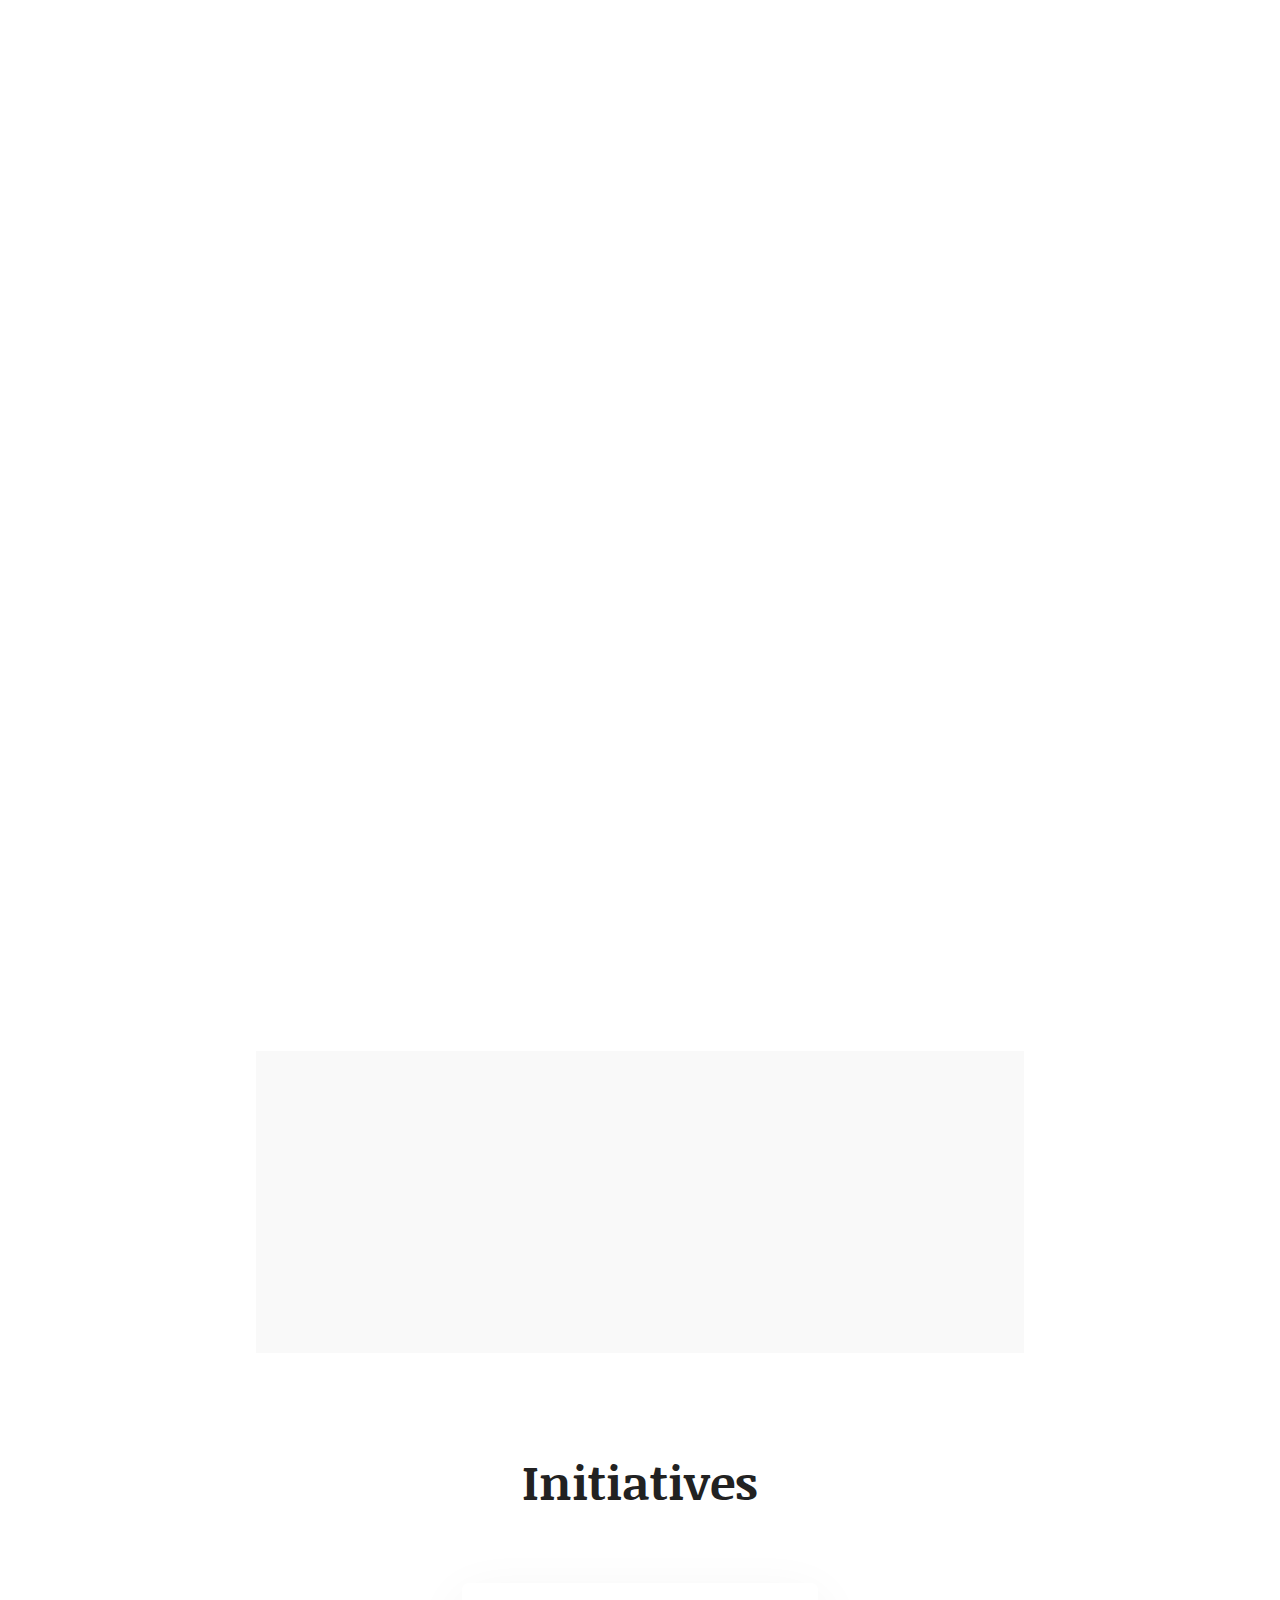
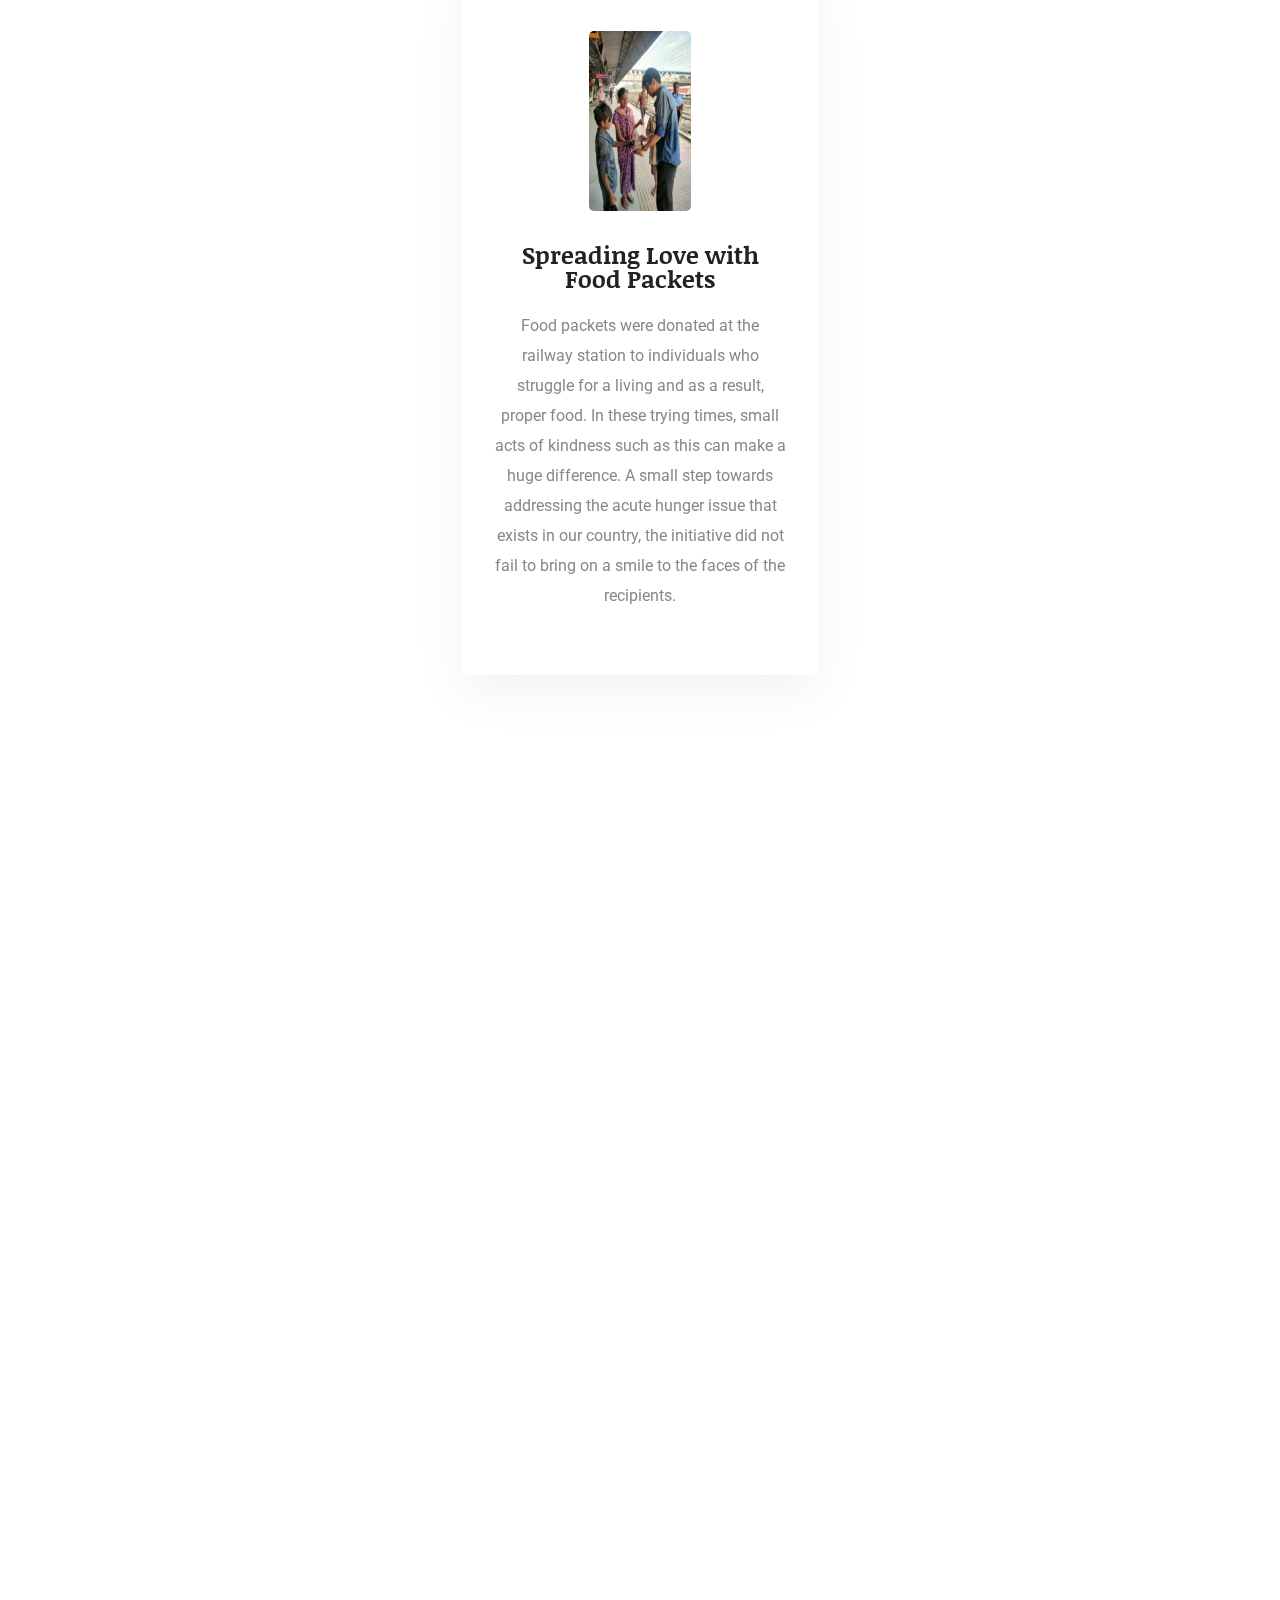
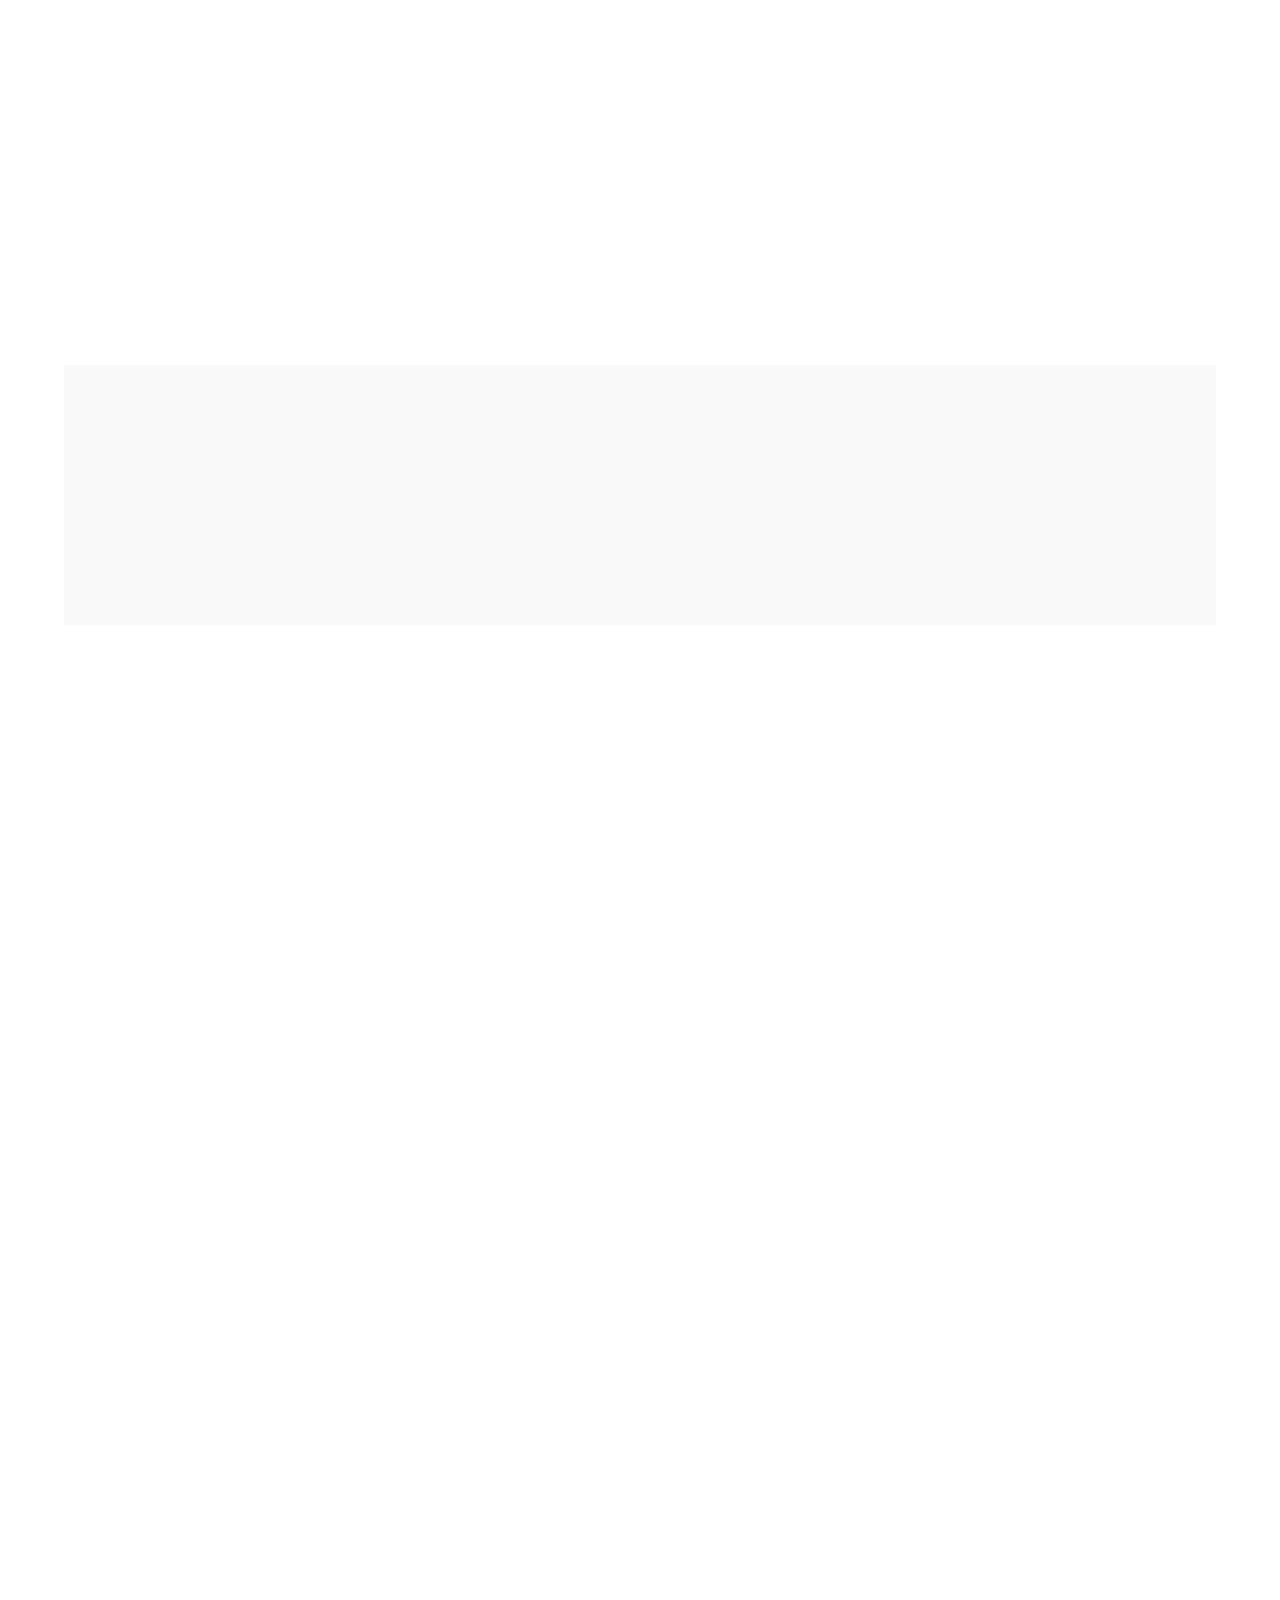
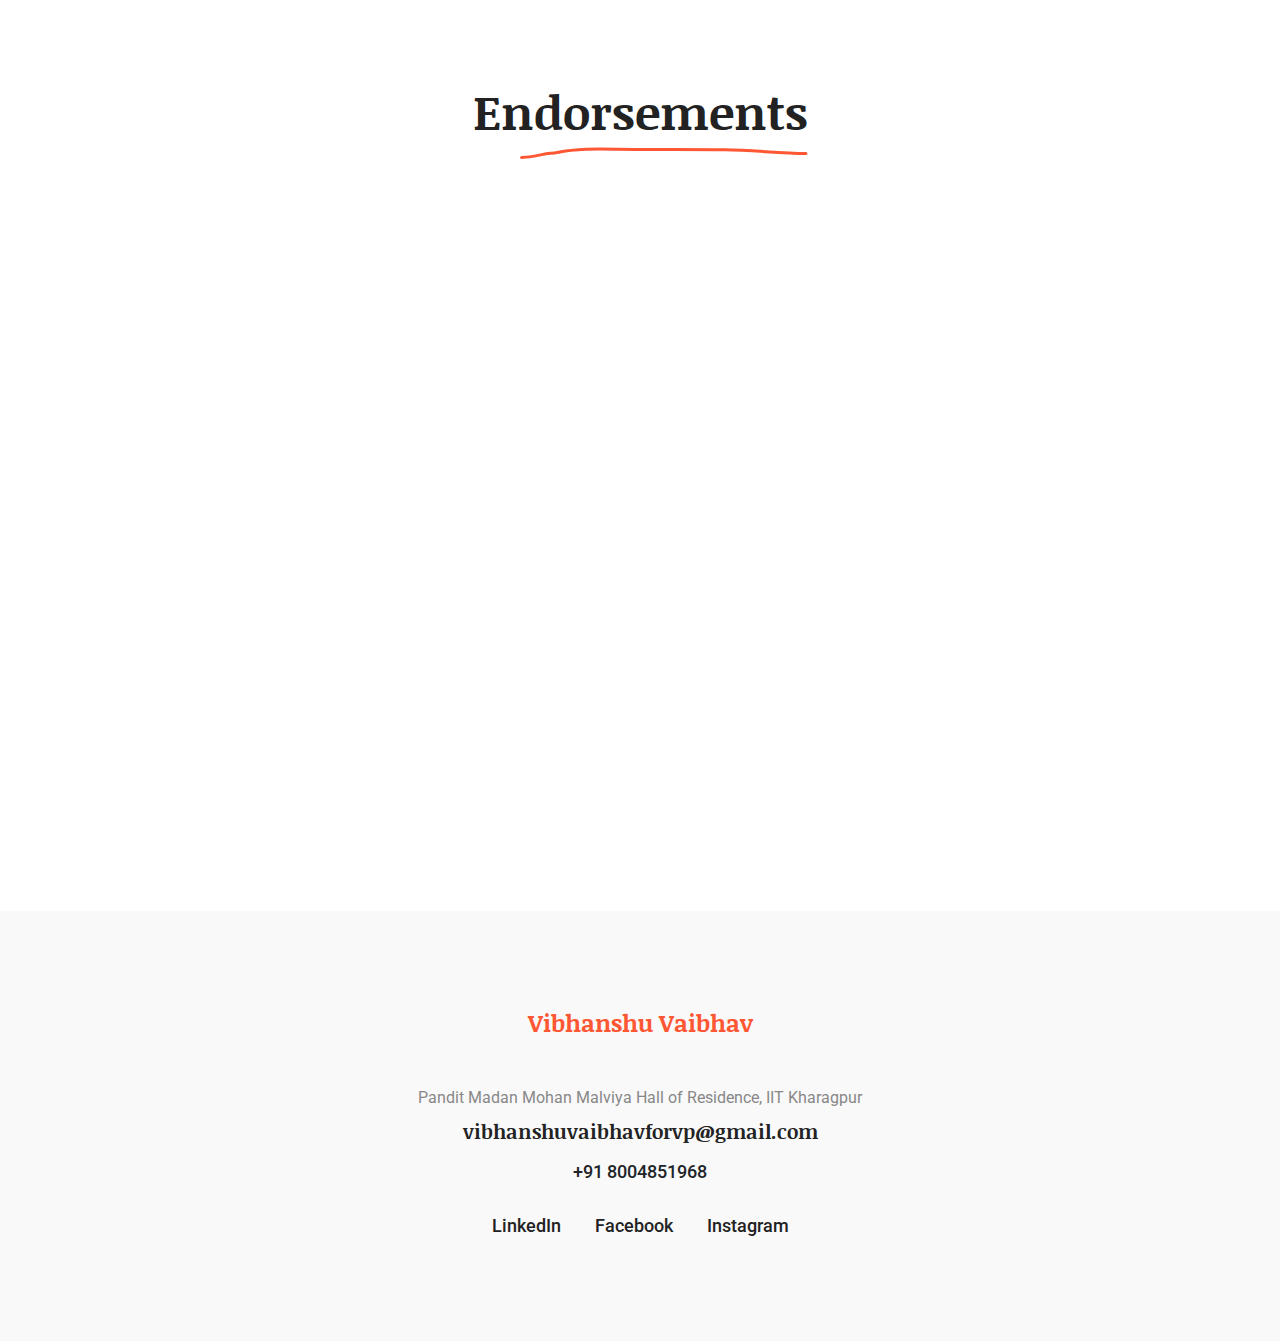
==== commit 9ccebb4f: "Final commit" ====
--- a/index.html
+++ b/index.html
@@ -65,13 +65,13 @@
           <li class="nav-item">
             <a class="nav-link active" aria-current="page" href="index.html">Home</a>
           </li>
-          <!-- <li class="nav-item">
+          <li class="nav-item">
             <a class="nav-link @@about" href="about.html">About</a>
-          </li> -->
-          <!-- <li class="nav-item">
+          </li>
+          <li class="nav-item">
             <a class="nav-link @@portfolio" href="portfolio.html">Portfolio</a>
-          </li> -->
-          <!-- <li class="nav-item dropdown">
+          </li>
+          <li class="nav-item dropdown">
             <a class="nav-link dropdown-toggle @@portfolio @@portfolio-single" href="#" id="navbarDropdown" role="button" data-bs-toggle="dropdown" aria-expanded="false">
               Portfolio
             </a>
@@ -79,7 +79,7 @@
               <li><a class="dropdown-item @@portfolio" href="portfolio.html">Portfolio</a></li>
               <li><a class="dropdown-item @@portfolio-single" href="portfolio-single.html">Portfolio single</a></li>
             </ul>
-          </li> -->
+          </li>
          
           <!-- <li class="nav-item dropdown">
             <a class="nav-link dropdown-toggle @@blog @@blog-single" href="#" id="navbarDropdown" role="button" data-bs-toggle="dropdown" aria-expanded="false">
@@ -650,8 +650,8 @@
       <div class="row">
         <div class="col-lg-6 mx-auto text-center">
           <h2 class="text-primary h4 fw-bold mb-md-5 mb-3">Vibhanshu Vaibhav</h2>
-          <!-- <p class="mb-2">Thornridge Cir. Shiloh, Hawaii 81063</p> -->
-          <a href="" class="mb-3 h6 text-tertiary d-block">vibhanshuvaibhav.vp@gmail.com</a>
+          <p class="mb-2">Pandit Madan Mohan Malviya Hall of Residence, IIT Kharagpur</p>
+          <a href="mailto:vibhanshuvaibhavforvp@gmail.com" class="mb-3 h6 text-tertiary d-block">vibhanshuvaibhavforvp@gmail.com</a>
           <a class="mb-lg-4 mb-3 d-inline-block text-dark" href="">+91 8004851968</a>
           <ul class="list-inline">
             <li class="list-inline-item"><a href="https://www.linkedin.com/in/vibhanshu2803">LinkedIn</a></li>
